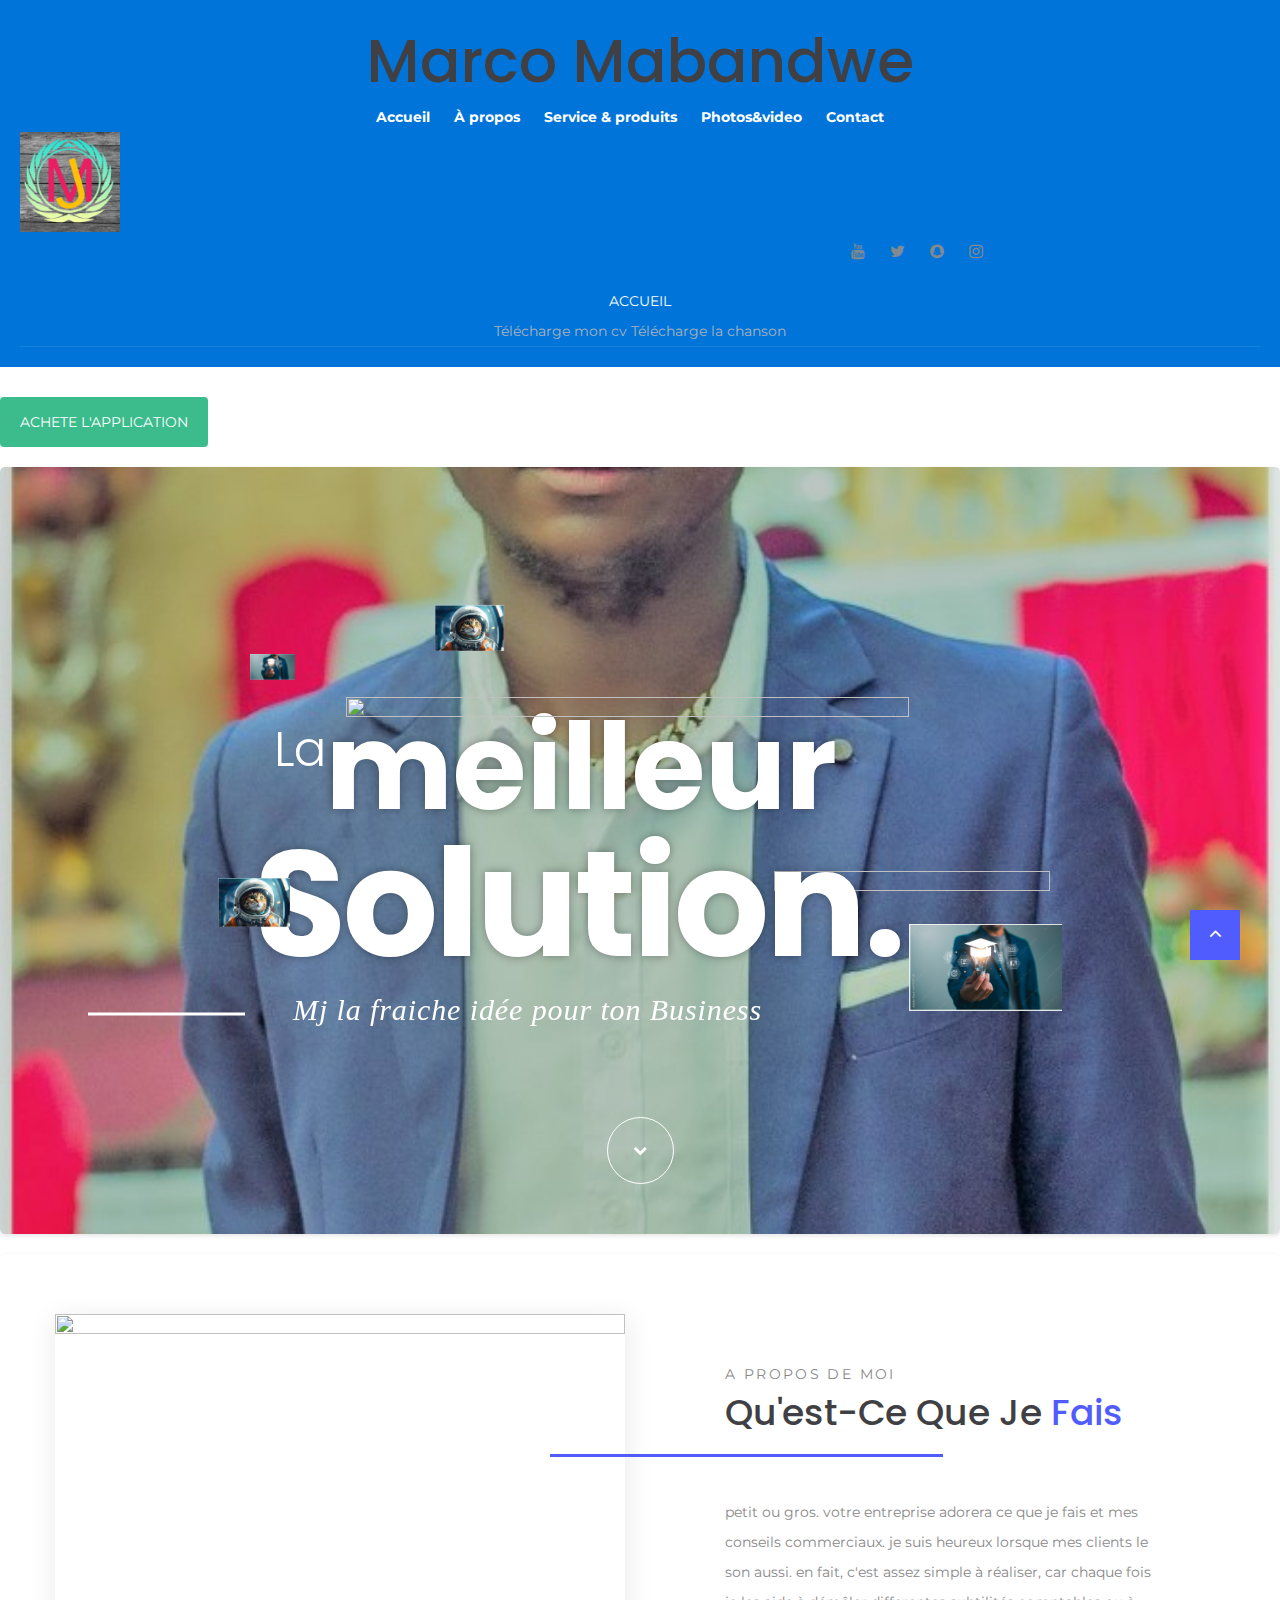
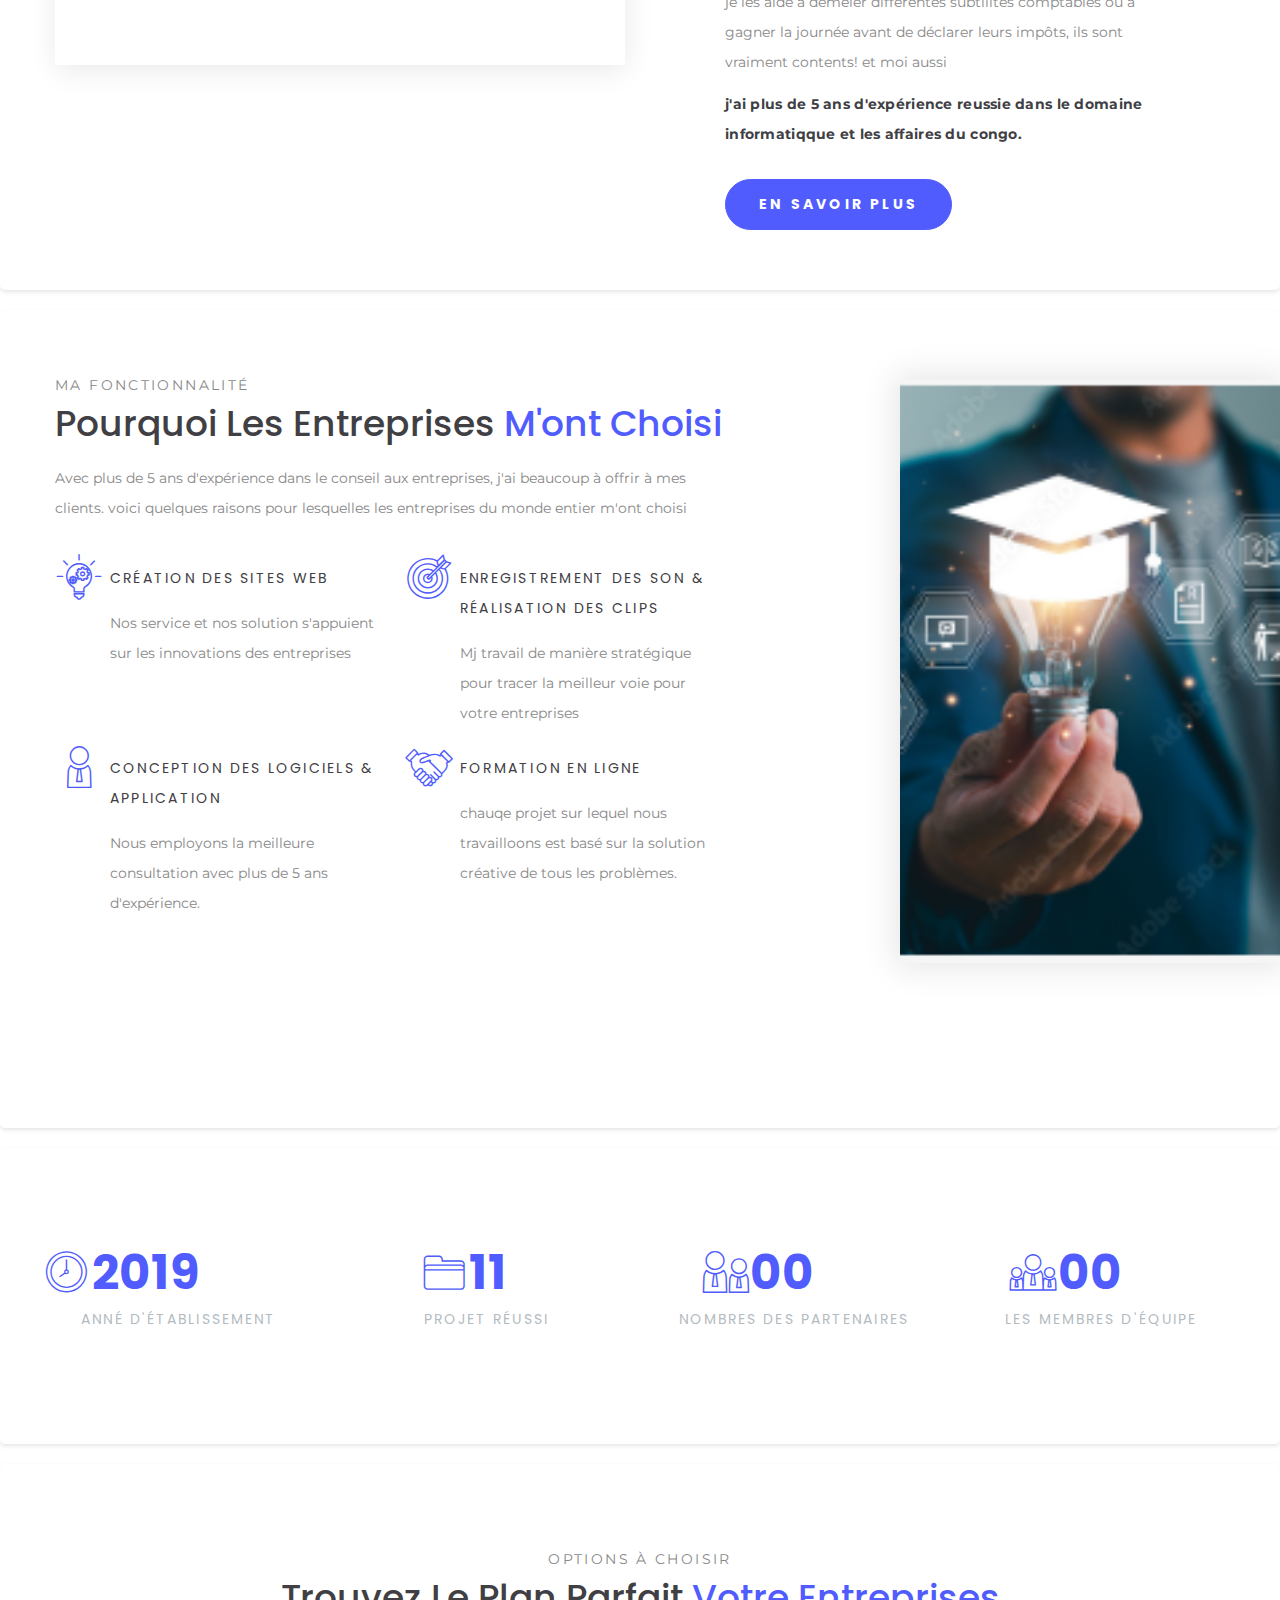
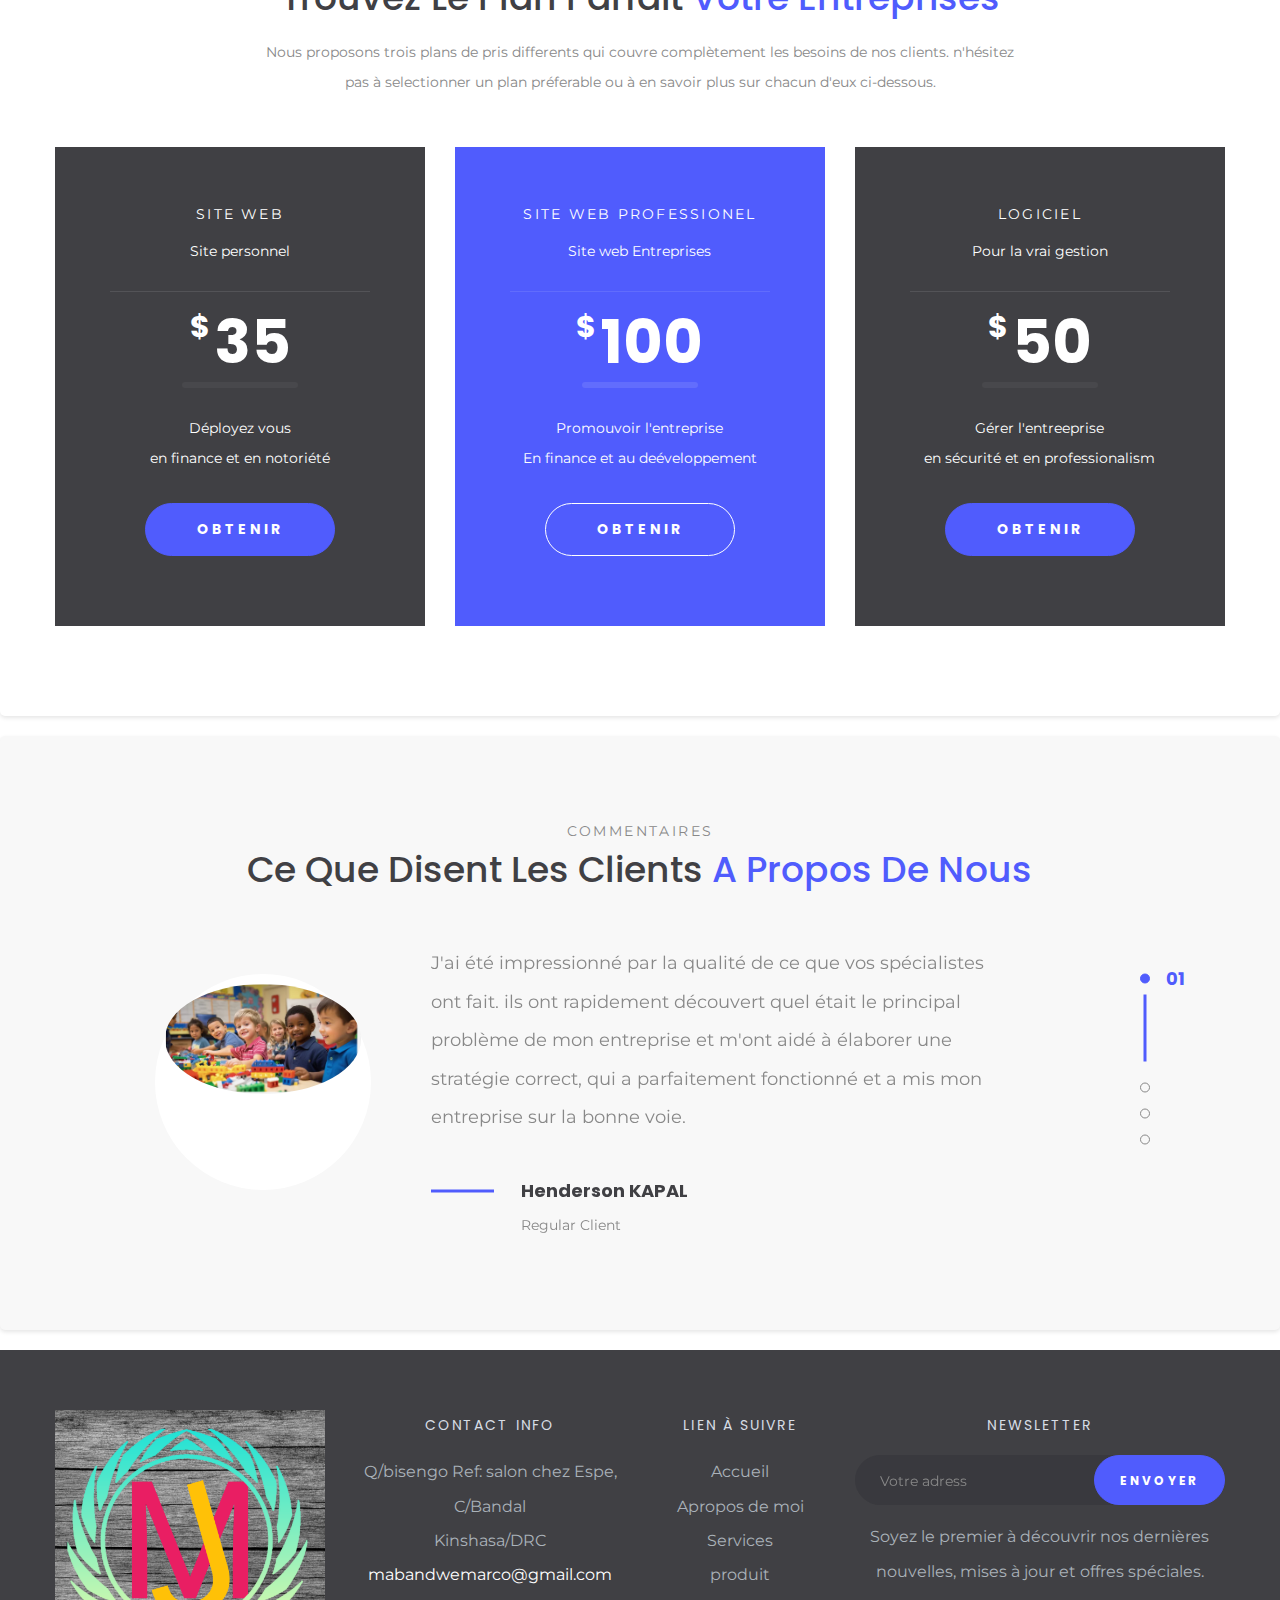
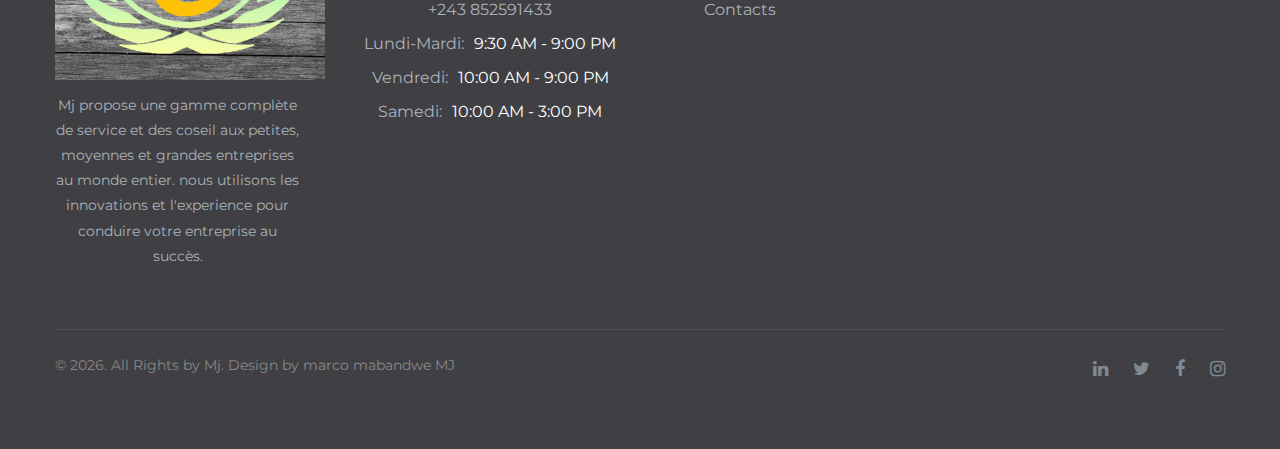
==== index.html @ 9069b4b3 "papi" ====
<!DOCTYPE html>
<html lang="fr">
<head>
    <title>Accueil</title>
    <meta charset="UTF-8">
    <meta name="viewport" content="width=device-width, initial-scale=1.0">
    <meta http-equiv="X-UA-Compatible" content="IE=edge">
    <meta http-equiv="X-UA-Compatible" content="IE=chrome">
    <meta http-equiv="X-UA-Compatible" content="IE=safari">
    <link rel="icon" href="Phot/mj.png" type="image/x-icon">
    <link rel="stylesheet" href="style.css">
    <link rel="stylesheet" type="text/css" href="//fonts.googleapis.com/css?family=Montserrat:300,400,700%7CPoppins:300,400,500,700,900">
    <link rel="stylesheet" href="css/bootstrap.css">
    <link rel="stylesheet" href="css/fonts.css">
    <link rel="stylesheet" href="css/style.css">
    
</head>
<body>
    <header>
        <h1>Marco Mabandwe</h1>
        <nav>
            <ul>
                <li><a href="index.html">Accueil</a></li>
                <li><a href="apropos.html">À propos</a></li>
                <li><a href="Service&produit.html">Service & produits</a></li>
                <li><a href="photo&video.html">Photos&video</a></li>
                <li><a href="contact.html">Contact</a></li>
            </ul>
        </nav>
        <div class="rd-navbar-main-outer">
            <div class="rd-navbar-main">
              <!--RD Navbar Panel-->
              <div class="rd-navbar-panel">
                <!--RD Navbar Toggle-->
                <button class="rd-navbar-toggle" data-rd-navbar-toggle=".rd-navbar-nav-wrap"><span></span></button>
                <!--RD Navbar Brand-->
                <div class="rd-navbar-brand">
                  <!--Brand--><a class="brand" href="index.html"><img class="brand-logo-dark" src="Phot/mj.png" alt="" width="100" height="17"/><img class="brand-logo-light" src="images/logo-inverse-200x34.png" alt="" width="100" height="17"/></a>
                </div>
              </div>
        <ul class="social-links" style="margin-left: 65%;">
            <li><a class="icon icon-sm icon-circle icon-circle-md icon-bg-white fa-youtube" href="https://www.tiktok.com/@jnmarco1?_t=8fiulHoRBnK&_r=1"></a></li>
            <li><a class="icon icon-sm icon-circle icon-circle-md icon-bg-white fa-twitter" href="https://twitter.com/MMabandwe?t=sB1vkDrWVlCQG1WQCKW6Dw&s=099"></a></li>
            <li><a class="icon icon-sm icon-circle icon-circle-md icon-bg-white fa-snapchat" href="https://www.snapchat.com/add/marco91433?share_id=19LyL-wsl20&locale=fr-FR"></a></li>
            <li><a class="icon icon-sm icon-circle icon-circle-md icon-bg-white fa-instagram" href="https://instagram.com/mabandwejeanmarc?igshid=YWYwM2I1ZDdmOQ=="></a></li>
          </ul>
          <p>ACCUEIL</p>
          <a class="cvna" href="Cv jean-marc.docx"> Télécharge mon cv</a>
          <a class="cvna" href="telech.html"> Télécharge la chanson</a>
    </header>
    <body>
    <script>
      // Fonction pour afficher le message
      function afficherMessage() {
        document.getElementById("message").style.display = "block";
      }
      
      // Appel de la fonction afficherMessage après 5 secondes (5000 millisecondes)
      window.onload = function() {
        setTimeout(afficherMessage, 5000);
      };
      </script>
      <style>
      #message {
        display: none;
      }
      </style>
      
      
      
      <div id="message">
        <p>la chanson de notre artiste Andy'B est déjà disponible.</p>
      </div>
      <br>
      <style>
        /* Style du bouton */
        #mon-bouton {
            background-color: #3CBC8D;
            color: white;
            padding: 10px 20px;
            border: none;
            border-radius: 4px;
            cursor: pointer;
            animation: clignotement 1s infinite alternate; /* Animation */
        }

        /* Animation de clignotement */
        @keyframes clignotement {
            0% { opacity: 1; }
            100% { opacity: 0.5; }
        }
    </style>
</head>

    <button id="mon-bouton" onclick="window.location.href = 'app.html'">ACHETE L'APPLICATION</button>

    <!-- Élément cible pour le lien interne -->
    <div id="mon-lien">
        <!-- Contenu lié -->
    </div>
      
    <section class="section main-section parallax-scene-js" style="background:url('Phot/marco.jpg') no-repeat center center; background-size:cover;">
        <div class="container">
          <div class="row justify-content-center">
            <div class="col-xl-8 col-12">
              <div class="main-decorated-box text-center text-xl-left">
                <h1 class="text-white text-xl-center wow slideInRight" data-wow-delay=".3s"><span class="align-top offset-top-30 d-inline-block font-weight-light prefix-text">La</span><span class="big font-weight-bold d-inline-flex offset-right-170">meilleur</span><span class="biggest d-block d-xl-flex font-weight-bold">Solution.</span></h1>
                <div class="decorated-subtitle text-italic text-white wow slideInLeft">Mj la fraiche idée pour ton Business</div>
              </div>
            </div>
            <div class="col-12 text-center offset-top-75" data-wow-delay=".2s"><a class="button-way-point d-inline-block text-center d-inline-flex flex-column justify-content-center" href="#" data-custom-scroll-to="about"><span class="fa-chevron-down"></span></a></div>
          </div>
        </div>
        <div class="decorate-layer">
          <div class="layer-1">
            <div class="layer" data-depth=".20"><img src="images/parallax-item-1-563x532.png" alt="" width="563" height="266"/>
            </div>
          </div>
          <div class="layer-2">
            <div class="layer" data-depth=".30"><img src="#" alt="" width="276" height="171"/>
            </div>
          </div>
          <div class="layer-3">
            <div class="layer" data-depth=".40"><img src="scropht/g8.PNG" alt="" width="153" height="72"/>
            </div>
          </div>
          <div class="layer-4">
            <div class="layer" data-depth=".20"><img src="scropht/Capture.PNG" alt="" width="69" height="37"/>
            </div>
          </div>
          <div class="layer-5">
            <div class="layer" data-depth=".40"><img src="scropht/Capture.PNG" alt="" width="72" height="37"/>
            </div>
          </div>
          <div class="layer-6">
            <div class="layer" data-depth=".30"><img src="scropht/g8.PNG" alt="" width="45" height="27"/>
            </div>
          </div>
        </div>
      </section>
      <!--About-->
      <section class="section section-sm position-relative" id="about">
        <div class="container">
          <div class="row row-30">
            <div class="col-lg-6">
              <div class="block-decorate-img wow fadeInLeft" data-wow-delay=".2s"><img src="scropht/fond.jpg" alt="" width="570" height="351"/>
              </div>
            </div>
            <div class="col-lg-6 col-12">
              <div class="block-sm offset-top-45">
                <div class="section-name wow fadeInRight" data-wow-delay=".2s">A propos de moi</div>
                <h3 class="wow fadeInLeft text-capitalize devider-bottom" data-wow-delay=".3s">Qu'est-ce que je<span class="text-primary"> fais </span></h3>
                <p class="offset-xl-40 wow fadeInUp" data-wow-delay=".4s">petit ou gros. votre entreprise adorera ce que je fais et mes conseils commerciaux. je suis heureux lorsque mes clients le son aussi. en fait, c'est assez simple à réaliser, car chaque fois je les aide à démêler differentes subtilités comptables ou à gagner la journée avant de déclarer leurs impôts, ils sont vraiment contents! et moi aussi</p>
                <p class="default-letter-spacing font-weight-bold text-gray-dark wow fadeInUp" data-wow-delay=".4s">j'ai plus de 5 ans d'expérience reussie dans le domaine informatiqque et les affaires du congo.</p><a class="button-width-190 button-primary button-circle button-lg button offset-top-30" href="Service&produit.html">en savoir plus</a>
              </div>
            </div>
          </div>
        </div>
        <div class="decor-text decor-text-1">MJ</div>
      </section>
      <!--Features-->
      <section class="section custom-section position-relative section-md">
        <div class="container">
          <div class="row">
            <div class="col-xl-7 col-lg-7 col-12">
              <div class="section-name wow fadeInRight">ma fonctionnalité</div>
              <h3 class="text-capitalize devider-left wow fadeInLeft" data-wow-delay=".2s">pourquoi les entreprises<span class="text-primary"> m'ont choisi</span></h3>
              <p>Avec plus de 5 ans d'expérience dans le conseil aux entreprises, j'ai beaucoup à offrir à mes clients. voici quelques raisons pour lesquelles les entreprises du monde entier m'ont choisi</p>
              <div class="row row-15">
                <div class="col-xl-6 wow fadeInUp" data-wow-delay=".2s">
                  <div class="box-default">
                    <div class="box-default-title">Création des sites web</div>
                    <p class="box-default-description">Nos service et nos solution s'appuient sur les innovations des entreprises</p><span class="box-default-icon novi-icon icon-lg mercury-icon-lightbulb-gears"></span>
                  </div>
                </div>
                <div class="col-xl-6 wow fadeInUp" data-wow-delay=".3s">
                  <div class="box-default">
                    <div class="box-default-title">enregistrement des son & Réalisation des clips </div>
                    <p class="box-default-description">Mj travail de manière stratégique pour tracer la meilleur voie pour votre entreprises</p><span class="box-default-icon novi-icon icon-lg mercury-icon-target-2"></span>
                  </div>
                </div>
                <div class="col-xl-6 wow fadeInUp" data-wow-delay=".4s">
                  <div class="box-default">
                    <div class="box-default-title">Conception des logiciels & application </div>
                    <p class="box-default-description">Nous employons la meilleure consultation avec plus de 5 ans d'expérience.</p><span class="box-default-icon novi-icon icon-lg mercury-icon-user"></span>
                  </div>
                </div>
                <div class="col-xl-6 wow fadeInUp" data-wow-delay=".5s">
                  <div class="box-default">
                    <div class="box-default-title">Formation en ligne</div>
                    <p class="box-default-description">chauqe projet sur lequel nous travailloons est basé sur la solution créative de tous les problèmes.</p><span class="box-default-icon novi-icon icon-lg mercury-icon-partners"></span>
                  </div>
                </div>
              </div>
            </div>
          </div>
        </div>
        <div class="image-left-side wow slideInRight" data-wow-delay=".5s"><img src="scropht/g8.PNG" alt="" width="636" height="240"/>
        </div>
        <div class="decor-text decor-text-2 wow fadeInUp" data-wow-delay=".3s">Future</div>
      </section>
      <!--Counters-->
      <section class="section">
        <div class="container section-md">
          <div class="row row-30 text-center">
            <div class="col-xl-3 col-sm-6 col-12">
              <div class="counter-classic">
                <div class="counter-classic-number"><span class="icon-lg novi-icon offset-right-10 mercury-icon-time">2019</span><span class="counter text-white" style="color: black;" data-speed="2000">2019</span>
                </div>
                <div class="counter-classic-title">Anné d'établissement</div>
              </div>
            </div>
            <div class="col-xl-3 col-sm-6 col-12">
              <div class="counter-classic">
                <div class="counter-classic-number"><span class="icon-lg novi-icon offset-right-10 mercury-icon-folder">11</span><span class="counter text-white" style="color: black;" data-speed="2000">11</span>
                </div>
                <div class="counter-classic-title">Projet réussi</div>
              </div>
            </div>
            <div class="col-xl-3 col-sm-6 col-12">
              <div class="counter-classic">
                <div class="counter-classic-number"><span class="icon-lg novi-icon offset-right-10 mercury-icon-users">00</span><span class="counter text-white" style="color: black;" data-speed="2000">00</span><span class="symbol text-white"></span>
                </div>
                <div class="counter-classic-title">Nombres des partenaires</div>
              </div>
            </div>
            <div class="col-xl-3 col-sm-6 col-12">
              <div class="counter-classic">
                <div class="counter-classic-number"><span class="icon-lg novi-icon offset-right-10 mercury-icon-group">00</span><span class="counter text-white" style="color: black;" data-speed="2000">00</span>
                </div>
                <div class="counter-classic-title">Les membres d'équipe</div>
              </div>
            </div>
          </div>
        </div>
      </section>
      <!--Pricing-->
      <section class="section section-md bg-xs-overlay" style="background:url('scropht/po.jpg')no-repeat;background-size:cover">
        <div class="container">
          <div class="row row-50 justify-content-center">
            <div class="col-12 text-center col-md-10 col-lg-8">
              <div class="section-name wow fadeInRight" data-wow-delay=".2s">Options à choisir</div>
              <h3 class="wow fadeInLeft text-capitalize" data-wow-delay=".3s">trouvez le plan parfait <span class="text-primary"> votre entreprises</span></h3>
              <p>Nous proposons trois plans de pris differents qui couvre complètement les besoins de nos clients. n'hésitez pas à selectionner un plan préferable ou à en savoir plus sur chacun d'eux ci-dessous.</p>
            </div>
          </div>
          <div class="row row-30 justify-content-center">
            <div class="col-xl-4 col-md-6 col-12 wow fadeInDown" data-wow-delay=".3s">
              <div class="pricing-box bg-gray-dark">
                <div class="pricing-box-tittle">Site web</div>
                <p>Site personnel</p>
                <hr/>
                <div class="pricing-box-inner"><span class="pricing-box-symbol">$</span><span class="pricing-box-price">35</span></div>
                <div class="pricing-box-label bg-gray"></div>
                <p>Déployez vous<br>en finance et en notoriété</p><a class="button button-190 button-circle btn-primary-rounded" href="contact.html">Obtenir</a>
              </div>
            </div>
            <div class="col-xl-4 col-md-6 col-12 wow fadeInUp" data-wow-delay=".4s">
              <div class="pricing-box bg-gray-primary">
                <div class="pricing-box-tittle">Site web Professionel</div>
                <p>Site web Entreprises</p>
                <hr/>
                <div class="pricing-box-inner"><span class="pricing-box-symbol">$</span><span class="pricing-box-price">100</span></div>
                <div class="pricing-box-label bg-gray-primary-light"></div>
                <p>Promouvoir l'entreprise <br>En finance et au deéveloppement</p><a class="button button-190 button-circle btn-rounded-outline" href="contact.html">Obtenir</a>
              </div>
            </div>
            <div class="col-xl-4 col-md-6 col-12 wow fadeInDown" data-wow-delay=".3s">
              <div class="pricing-box bg-gray-dark">
                <div class="pricing-box-tittle">Logiciel</div>
                <p>Pour la vrai gestion</p>
                <hr/>
                <div class="pricing-box-inner"><span class="pricing-box-symbol">$</span><span class="pricing-box-price">50</span></div>
                <div class="pricing-box-label bg-gray"></div>
                <p>Gérer l'entreeprise<br>en sécurité et en professionalism</p><a class="button button-190 button-circle btn-primary-rounded" href="contact.html">Obtenir</a>
              </div>
            </div>
          </div>
        </div>
      </section>
      <!--Owl Carousel-->
      <section class="section section-md bg-gray-lighten">
        <div class="container">
          <div class="row justify-content-center">
            <div class="col-xl-10">
              <div class="section-name wow fadeInRight text-center" data-wow-delay=".2s">Commentaires</div>
              <h3 class="wow fadeInLeft text-capitalize text-center" data-wow-delay=".3s">Ce que disent les clients<span class="text-primary"> A propos de Nous</span></h3>
              <div class="owl-carousel review-carousel" data-items="1" data-sm-items="1" data-md-items="1" data-lg-items="1" data-xl-items="1" data-xxl-items="1" data-dots="true" data-nav="false" data-stage-padding="0" data-loop="false" data-margin="0" data-mouse-drag="true" data-autoplay="false">
                <div class="item">
                  <div class="item-preview wow fadeInDown" data-wow-delay=".2s"><img src="scropht/p1.PNG" alt="" width="216" height="108"/>
                  </div>
                  <div class="item-description wow fadeInUp" data-wow-delay=".3s">
                    <p>J'ai été impressionné par la qualité de ce que vos spécialistes ont fait. ils ont rapidement découvert quel était le principal problème de mon entreprise et m'ont aidé à élaborer une stratégie correct, qui a parfaitement fonctionné et a mis mon entreprise sur la bonne voie.</p>
                    <div class="item-subsection"><span class="item-subsection-title devider-left">Henderson KAPAL</span><span>Regular Client</span></div>
                  </div>
                </div>
                <div class="item">
                  <div class="item-preview wow fadeInDown" data-wow-delay=".2s"><img src="scropht/p2.jpg" alt="" width="216" height="108"/>
                  </div>
                  <div class="item-description wow fadeInUp" data-wow-delay=".3s">
                    <p>J’apprécie ce que vous avez fait pour aider ma petite entreprise à se développer et à prospérer dans ce créneau de marché dans lequel nous nous spécialisons. Vos experts en conseil aux entreprises sont les meilleurs de toute l’industrie et je vais vous recommander à mes partenaires!</p>
                    <div class="item-subsection"><span class="item-subsection-title devider-left">MABAKA Hughes</span><span>Regular Client</span></div>
                  </div>
                </div>
                <div class="item">
                  <div class="item-preview wow fadeInDown" data-wow-delay=".2s"><img src="scropht/p3.PNG" alt="" width="216" height="108"/>
                  </div>
                  <div class="item-description wow fadeInUp" data-wow-delay=".3s">
                    <p>Ma coopération avec votre équipe m’a aidé à comprendre que vous vous souciez vraiment de vos clients – cela a déjà été prouvé par de nombreuses critiques positives – et c’est pourquoi je vous ai choisi. Merci pour un excellent travail, vous êtes de vrais professionnels!</p>
                    <div class="item-subsection"><span class="item-subsection-title devider-left">Anthony Parker</span><span>Regular Client</span></div>
                  </div>
                </div>
                <div class="item">
                  <div class="item-preview wow fadeInDown" data-wow-delay=".2s"><img src="scropht/p4.PNG" alt="" width="216" height="108"/>
                  </div>
                  <div class="item-description wow fadeInUp" data-wow-delay=".3s">
                    <p>Deux ans après l’implication de Mj, nous connaissons un succès remarquable et sommes le leader sur les marchés desservis. Cela a permis d’apporter des connaissances de l’industrie, des meilleures pratiques et des solutions concrètes aux défis complexes auxquels nous étions confrontés.</p>
                    <div class="item-subsection"><span class="item-subsection-title devider-left">Jennifer </span><span>Regular Client</span></div>
                  </div>
                </div>
              </div>
            </div>
          </div>
        </div>
      </section>

    
</body>
<!--le pied de page-->
<footer class="section footer-classic section-sm">
    <div class="container">
      <div class="row row-30">
        <div class="col-lg-3 wow fadeInLeft">
          <!--Brand--><a class="brand" href="index.html"><img class="brand-logo-dark" src="Phot/mj.png" alt="" width="100" height="17"/><img class="brand-logo-light" src="Phot/mj.png" alt="" width="100" height="17"/></a>
          <p class="footer-classic-description offset-top-0 offset-right-25">Mj propose une gamme complète de service et des coseil aux petites, moyennes et grandes entreprises au monde entier. nous utilisons les innovations et l'experience pour conduire votre entreprise au succès.</p>
        </div>
        <div class="col-lg-3 col-sm-8 wow fadeInUp">
          <P class="footer-classic-title">contact info</P>
          <div class="d-block offset-top-0">Q/bisengo Ref: salon chez Espe, C/Bandal<span class="d-lg-block">Kinshasa/DRC</span></div><a class="d-inline-block accent-link" href="mailto:mabandwemarco@gmail.com">mabandwemarco@gmail.com</a><a class="d-inline-block" href="tel:0852591433">+243 852591433</a>
          <ul>
            <li>Lundi-Mardi:<span class="d-inline-block offset-left-10 text-white">9:30 AM - 9:00 PM</span></li>
            <li>Vendredi:<span class="d-inline-block offset-left-10 text-white">10:00 AM - 9:00 PM</span></li>
            <li>Samedi:<span class="d-inline-block offset-left-10 text-white">10:00 AM - 3:00 PM</span></li>
          </ul>
        </div>
        <div class="col-lg-2 col-sm-4 wow fadeInUp" data-wow-delay=".3s">
          <P class="footer-classic-title">Lien à suivre</P>
          <ul class="footer-classic-nav-list">
            <li><a href="index.html">Accueil</a></li>
            <li><a href="apropos.html">Apropos de moi</a></li>
            <li><a href="Service&produit.html">Services</a></li>
            <li><a href="Service&produit.html">produit</a></li>
            <li><a href="contact.html">Contacts</a></li>
          </ul>
        </div>
        <div class="col-lg-4 wow fadeInLeft" data-wow-delay=".2s">
          <P class="footer-classic-title">newsletter</P>
          <form class="rd-mailform text-left footer-classic-subscribe-form" data-form-output="form-output-global" data-form-type="contact" method="post" action="mailto:mabandwemarco@gmail.com">
            <div class="form-wrap">
              <label class="form-label" for="subscribe-email">Votre adress <E-mail></E-mail></label>
              <input class="form-input" id="subscribe-email" type="email" name="email" data-constraints="@Email @Required">
            </div>
            <div class="form-button group-sm text-center text-lg-left">
              <button class="button button-primary button-circle" type="submit">Envoyer</button>
            </div>
          </form>
          <p>Soyez le premier à découvrir nos dernières nouvelles, mises à jour et offres spéciales.</p>
        </div>
      </div>
    </div>
    <div class="container wow fadeInUp" data-wow-delay=".4s">
      <div class="footer-classic-aside">
        <p class="rights"><span>&copy;&nbsp;</span><span class="copyright-year"></span>. All Rights by Mj. Design by marco mabandwe <a href="#">MJ</a></p>
        <ul class="social-links">
          <li><a class="fa fa-linkedin" href="#"></a></li>
          <li><a class="fa fa fa-twitter" href="https://twitter.com/MMabandwe?t=sB1vkDrWVlCQG1WQCKW6Dw&s=099"></a></li>
          <li><a class="fa fa-facebook" href="#"></a></li>
          <li><a class="fa fa-instagram" href="https://instagram.com/mabandwejeanmarc?igshid=YWYwM2I1ZDdmOQ=="></a></li>
        </ul>
      </div>
    </div>
  </footer>
</div>
<div class="snackbars" id="form-output-global"></div>
<script src="js/core.min.js"></script>
<script src="js/script.js"></script>
</html>
---- style.css ----
/* styles.css */

/* Réinitialisation des styles par défaut */
* {
    margin: 0;
    padding: 0;
    box-sizing: border-box;
}

/* Styles généraux */
body {
    font-family: Arial, sans-serif;
    background-color: #f9f9f9;
    color: #333;
}

/* En-tête */
header {
    background-color: #0074D9;
    color: #fff;
    padding: 20px;
    text-align: center;
}

h1 {
    font-size: 2rem;
    margin-bottom: 10px;
}

nav ul {
    list-style: none;
}

nav ul li {
    display: inline-block;
    margin-right: 20px;
}

nav ul li a {
    text-decoration: none;
    color: #fff;
    font-weight: bold;
}

/* Sections */
section {
    padding: 20px;
    margin: 20px 0;
    background-color: #fff;
    border-radius: 5px;
    box-shadow: 0 2px 4px rgba(0, 0, 0, 0.1);
}

h2 {
    font-size: 1.5rem;
    margin-bottom: 10px;
}

/* Projets */
.projet {
    margin-bottom: 20px;
}

.projet h3 {
    font-size: 1.2rem;
    margin-bottom: 5px;
}

.projet p {
    font-size: 1rem;
    color: #777;
}

.projet a {
    text-decoration: none;
    color: #0074D9;
    font-weight: bold;
}

/* Pied de page */
footer {
    text-align: center;
    padding: 10px;
    background-color: #ddd;
}
---- css/fonts.css ----
/*
* Fonts
*//*
* Font Awesome Icons 4.7.0
*/@font-face {	font-family: 'FontAwesome';	src: url("../fonts/fontawesome-webfont.eot?v=4.7.0");	src: url("../fonts/fontawesome-webfont.eot?#iefix&v=4.7.0") format("embedded-opentype"), url("../fonts/fontawesome-webfont.woff2?v=4.7.0") format("woff2"), url("../fonts/fontawesome-webfont.woff?v=4.7.0") format("woff"), url("../fonts/fontawesome-webfont.ttf?v=4.7.0") format("truetype"), url("../fonts/fontawesome-webfont.svg?v=4.7.0#fontawesomeregular") format("svg");	font-weight: normal;	font-style: normal;}.fa {	display: inline-block;	font-family: 'FontAwesome';	font-size: inherit;	text-rendering: auto;	-webkit-font-smoothing: antialiased;	-moz-osx-font-smoothing: grayscale;}[class*='fa-']:before {	font-weight: 400;	font-family: 'FontAwesome';}/* makes the font 33% larger relative to the icon container */.fa-lg {	font-size: 1.33333333em;	line-height: 0.75em;	vertical-align: -15%;}.fa-2x {	font-size: 2em;}.fa-3x {	font-size: 3em;}.fa-4x {	font-size: 4em;}.fa-5x {	font-size: 5em;}.fa-fw {	width: 1.28571429em;	text-align: center;}.fa-ul {	padding-left: 0;	margin-left: 2.14285714em;	list-style-type: none;}.fa-ul > li {	position: relative;}.fa-li {	position: absolute;	left: -2.14285714em;	width: 2.14285714em;	top: 0.14285714em;	text-align: center;}.fa-li.fa-lg {	left: -1.85714286em;}.fa-border {	padding: .2em .25em .15em;	border: solid 0.08em #eeeeee;	border-radius: .1em;}.fa-pull-left {	float: left;}.fa-pull-right {	float: right;}.fa.fa-pull-left {	margin-right: .3em;}.fa.fa-pull-right {	margin-left: .3em;}/* Deprecated as of 4.4.0 */.pull-right {	float: right;}.pull-left {	float: left;}.fa.pull-left {	margin-right: .3em;}.fa.pull-right {	margin-left: .3em;}.fa-spin {	-webkit-animation: fa-spin 2s infinite linear;	animation: fa-spin 2s infinite linear;}.fa-pulse {	-webkit-animation: fa-spin 1s infinite steps(8);	animation: fa-spin 1s infinite steps(8);}@-webkit-keyframes fa-spin {	0% {		-webkit-transform: rotate(0deg);		transform: rotate(0deg);	}	100% {		-webkit-transform: rotate(359deg);		transform: rotate(359deg);	}}@keyframes fa-spin {	0% {		-webkit-transform: rotate(0deg);		transform: rotate(0deg);	}	100% {		-webkit-transform: rotate(359deg);		transform: rotate(359deg);	}}.fa-rotate-90 {	-ms-filter: "progid:DXImageTransform.Microsoft.BasicImage(rotation=1)";	-webkit-transform: rotate(90deg);	-ms-transform: rotate(90deg);	transform: rotate(90deg);}.fa-rotate-180 {	-ms-filter: "progid:DXImageTransform.Microsoft.BasicImage(rotation=2)";	-webkit-transform: rotate(180deg);	-ms-transform: rotate(180deg);	transform: rotate(180deg);}.fa-rotate-270 {	-ms-filter: "progid:DXImageTransform.Microsoft.BasicImage(rotation=3)";	-webkit-transform: rotate(270deg);	-ms-transform: rotate(270deg);	transform: rotate(270deg);}.fa-flip-horizontal {	-ms-filter: "progid:DXImageTransform.Microsoft.BasicImage(rotation=0, mirror=1)";	-webkit-transform: scale(-1, 1);	-ms-transform: scale(-1, 1);	transform: scale(-1, 1);}.fa-flip-vertical {	-ms-filter: "progid:DXImageTransform.Microsoft.BasicImage(rotation=2, mirror=1)";	-webkit-transform: scale(1, -1);	-ms-transform: scale(1, -1);	transform: scale(1, -1);}:root .fa-rotate-90,:root .fa-rotate-180,:root .fa-rotate-270,:root .fa-flip-horizontal,:root .fa-flip-vertical {	filter: none;}.fa-stack {	position: relative;	display: inline-block;	width: 2em;	height: 2em;	line-height: 2em;	vertical-align: middle;}.fa-stack-1x,.fa-stack-2x {	position: absolute;	left: 0;	width: 100%;	text-align: center;}.fa-stack-1x {	line-height: inherit;}.fa-stack-2x {	font-size: 2em;}.fa-inverse {	color: #ffffff;}/* Font Awesome uses the Unicode Private Use Area (PUA) to ensure screen
   readers do not read off random characters that represent icons */.fa-glass:before {	content: "\f000";}.fa-music:before {	content: "\f001";}.fa-search:before {	content: "\f002";}.fa-envelope-o:before {	content: "\f003";}.fa-heart:before {	content: "\f004";}.fa-star:before {	content: "\f005";}.fa-star-o:before {	content: "\f006";}.fa-user:before {	content: "\f007";}.fa-film:before {	content: "\f008";}.fa-th-large:before {	content: "\f009";}.fa-th:before {	content: "\f00a";}.fa-th-list:before {	content: "\f00b";}.fa-check:before {	content: "\f00c";}.fa-remove:before,.fa-close:before,.fa-times:before {	content: "\f00d";}.fa-search-plus:before {	content: "\f00e";}.fa-search-minus:before {	content: "\f010";}.fa-power-off:before {	content: "\f011";}.fa-signal:before {	content: "\f012";}.fa-gear:before,.fa-cog:before {	content: "\f013";}.fa-trash-o:before {	content: "\f014";}.fa-home:before {	content: "\f015";}.fa-file-o:before {	content: "\f016";}.fa-clock-o:before {	content: "\f017";}.fa-road:before {	content: "\f018";}.fa-download:before {	content: "\f019";}.fa-arrow-circle-o-down:before {	content: "\f01a";}.fa-arrow-circle-o-up:before {	content: "\f01b";}.fa-inbox:before {	content: "\f01c";}.fa-play-circle-o:before {	content: "\f01d";}.fa-rotate-right:before,.fa-repeat:before {	content: "\f01e";}.fa-refresh:before {	content: "\f021";}.fa-list-alt:before {	content: "\f022";}.fa-lock:before {	content: "\f023";}.fa-flag:before {	content: "\f024";}.fa-headphones:before {	content: "\f025";}.fa-volume-off:before {	content: "\f026";}.fa-volume-down:before {	content: "\f027";}.fa-volume-up:before {	content: "\f028";}.fa-qrcode:before {	content: "\f029";}.fa-barcode:before {	content: "\f02a";}.fa-tag:before {	content: "\f02b";}.fa-tags:before {	content: "\f02c";}.fa-book:before {	content: "\f02d";}.fa-bookmark:before {	content: "\f02e";}.fa-print:before {	content: "\f02f";}.fa-camera:before {	content: "\f030";}.fa-font:before {	content: "\f031";}.fa-bold:before {	content: "\f032";}.fa-italic:before {	content: "\f033";}.fa-text-height:before {	content: "\f034";}.fa-text-width:before {	content: "\f035";}.fa-align-left:before {	content: "\f036";}.fa-align-center:before {	content: "\f037";}.fa-align-right:before {	content: "\f038";}.fa-align-justify:before {	content: "\f039";}.fa-list:before {	content: "\f03a";}.fa-dedent:before,.fa-outdent:before {	content: "\f03b";}.fa-indent:before {	content: "\f03c";}.fa-video-camera:before {	content: "\f03d";}.fa-photo:before,.fa-image:before,.fa-picture-o:before {	content: "\f03e";}.fa-pencil:before {	content: "\f040";}.fa-map-marker:before {	content: "\f041";}.fa-adjust:before {	content: "\f042";}.fa-tint:before {	content: "\f043";}.fa-edit:before,.fa-pencil-square-o:before {	content: "\f044";}.fa-share-square-o:before {	content: "\f045";}.fa-check-square-o:before {	content: "\f046";}.fa-arrows:before {	content: "\f047";}.fa-step-backward:before {	content: "\f048";}.fa-fast-backward:before {	content: "\f049";}.fa-backward:before {	content: "\f04a";}.fa-play:before {	content: "\f04b";}.fa-pause:before {	content: "\f04c";}.fa-stop:before {	content: "\f04d";}.fa-forward:before {	content: "\f04e";}.fa-fast-forward:before {	content: "\f050";}.fa-step-forward:before {	content: "\f051";}.fa-eject:before {	content: "\f052";}.fa-chevron-left:before {	content: "\f053";}.fa-chevron-right:before {	content: "\f054";}.fa-plus-circle:before {	content: "\f055";}.fa-minus-circle:before {	content: "\f056";}.fa-times-circle:before {	content: "\f057";}.fa-check-circle:before {	content: "\f058";}.fa-question-circle:before {	content: "\f059";}.fa-info-circle:before {	content: "\f05a";}.fa-crosshairs:before {	content: "\f05b";}.fa-times-circle-o:before {	content: "\f05c";}.fa-check-circle-o:before {	content: "\f05d";}.fa-ban:before {	content: "\f05e";}.fa-arrow-left:before {	content: "\f060";}.fa-arrow-right:before {	content: "\f061";}.fa-arrow-up:before {	content: "\f062";}.fa-arrow-down:before {	content: "\f063";}.fa-mail-forward:before,.fa-share:before {	content: "\f064";}.fa-expand:before {	content: "\f065";}.fa-compress:before {	content: "\f066";}.fa-plus:before {	content: "\f067";}.fa-minus:before {	content: "\f068";}.fa-asterisk:before {	content: "\f069";}.fa-exclamation-circle:before {	content: "\f06a";}.fa-gift:before {	content: "\f06b";}.fa-leaf:before {	content: "\f06c";}.fa-fire:before {	content: "\f06d";}.fa-eye:before {	content: "\f06e";}.fa-eye-slash:before {	content: "\f070";}.fa-warning:before,.fa-exclamation-triangle:before {	content: "\f071";}.fa-plane:before {	content: "\f072";}.fa-calendar:before {	content: "\f073";}.fa-random:before {	content: "\f074";}.fa-comment:before {	content: "\f075";}.fa-magnet:before {	content: "\f076";}.fa-chevron-up:before {	content: "\f077";}.fa-chevron-down:before {	content: "\f078";}.fa-retweet:before {	content: "\f079";}.fa-shopping-cart:before {	content: "\f07a";}.fa-folder:before {	content: "\f07b";}.fa-folder-open:before {	content: "\f07c";}.fa-arrows-v:before {	content: "\f07d";}.fa-arrows-h:before {	content: "\f07e";}.fa-bar-chart-o:before,.fa-bar-chart:before {	content: "\f080";}.fa-twitter-square:before {	content: "\f081";}.fa-facebook-square:before {	content: "\f082";}.fa-camera-retro:before {	content: "\f083";}.fa-key:before {	content: "\f084";}.fa-gears:before,.fa-cogs:before {	content: "\f085";}.fa-comments:before {	content: "\f086";}.fa-thumbs-o-up:before {	content: "\f087";}.fa-thumbs-o-down:before {	content: "\f088";}.fa-star-half:before {	content: "\f089";}.fa-heart-o:before {	content: "\f08a";}.fa-sign-out:before {	content: "\f08b";}.fa-linkedin-square:before {	content: "\f08c";}.fa-thumb-tack:before {	content: "\f08d";}.fa-external-link:before {	content: "\f08e";}.fa-sign-in:before {	content: "\f090";}.fa-trophy:before {	content: "\f091";}.fa-github-square:before {	content: "\f092";}.fa-upload:before {	content: "\f093";}.fa-lemon-o:before {	content: "\f094";}.fa-phone:before {	content: "\f095";}.fa-square-o:before {	content: "\f096";}.fa-bookmark-o:before {	content: "\f097";}.fa-phone-square:before {	content: "\f098";}.fa-twitter:before {	content: "\f099";}.fa-facebook-f:before,.fa-facebook:before {	content: "\f09a";}.fa-github:before {	content: "\f09b";}.fa-unlock:before {	content: "\f09c";}.fa-credit-card:before {	content: "\f09d";}.fa-feed:before,.fa-rss:before {	content: "\f09e";}.fa-hdd-o:before {	content: "\f0a0";}.fa-bullhorn:before {	content: "\f0a1";}.fa-bell:before {	content: "\f0f3";}.fa-certificate:before {	content: "\f0a3";}.fa-hand-o-right:before {	content: "\f0a4";}.fa-hand-o-left:before {	content: "\f0a5";}.fa-hand-o-up:before {	content: "\f0a6";}.fa-hand-o-down:before {	content: "\f0a7";}.fa-arrow-circle-left:before {	content: "\f0a8";}.fa-arrow-circle-right:before {	content: "\f0a9";}.fa-arrow-circle-up:before {	content: "\f0aa";}.fa-arrow-circle-down:before {	content: "\f0ab";}.fa-globe:before {	content: "\f0ac";}.fa-wrench:before {	content: "\f0ad";}.fa-tasks:before {	content: "\f0ae";}.fa-filter:before {	content: "\f0b0";}.fa-briefcase:before {	content: "\f0b1";}.fa-arrows-alt:before {	content: "\f0b2";}.fa-group:before,.fa-users:before {	content: "\f0c0";}.fa-chain:before,.fa-link:before {	content: "\f0c1";}.fa-cloud:before {	content: "\f0c2";}.fa-flask:before {	content: "\f0c3";}.fa-cut:before,.fa-scissors:before {	content: "\f0c4";}.fa-copy:before,.fa-files-o:before {	content: "\f0c5";}.fa-paperclip:before {	content: "\f0c6";}.fa-save:before,.fa-floppy-o:before {	content: "\f0c7";}.fa-square:before {	content: "\f0c8";}.fa-navicon:before,.fa-reorder:before,.fa-bars:before {	content: "\f0c9";}.fa-list-ul:before {	content: "\f0ca";}.fa-list-ol:before {	content: "\f0cb";}.fa-strikethrough:before {	content: "\f0cc";}.fa-underline:before {	content: "\f0cd";}.fa-table:before {	content: "\f0ce";}.fa-magic:before {	content: "\f0d0";}.fa-truck:before {	content: "\f0d1";}.fa-pinterest:before {	content: "\f0d2";}.fa-pinterest-square:before {	content: "\f0d3";}.fa-google-plus-square:before {	content: "\f0d4";}.fa-google-plus:before {	content: "\f0d5";}.fa-money:before {	content: "\f0d6";}.fa-caret-down:before {	content: "\f0d7";}.fa-caret-up:before {	content: "\f0d8";}.fa-caret-left:before {	content: "\f0d9";}.fa-caret-right:before {	content: "\f0da";}.fa-columns:before {	content: "\f0db";}.fa-unsorted:before,.fa-sort:before {	content: "\f0dc";}.fa-sort-down:before,.fa-sort-desc:before {	content: "\f0dd";}.fa-sort-up:before,.fa-sort-asc:before {	content: "\f0de";}.fa-envelope:before {	content: "\f0e0";}.fa-linkedin:before {	content: "\f0e1";}.fa-rotate-left:before,.fa-undo:before {	content: "\f0e2";}.fa-legal:before,.fa-gavel:before {	content: "\f0e3";}.fa-dashboard:before,.fa-tachometer:before {	content: "\f0e4";}.fa-comment-o:before {	content: "\f0e5";}.fa-comments-o:before {	content: "\f0e6";}.fa-flash:before,.fa-bolt:before {	content: "\f0e7";}.fa-sitemap:before {	content: "\f0e8";}.fa-umbrella:before {	content: "\f0e9";}.fa-paste:before,.fa-clipboard:before {	content: "\f0ea";}.fa-lightbulb-o:before {	content: "\f0eb";}.fa-exchange:before {	content: "\f0ec";}.fa-cloud-download:before {	content: "\f0ed";}.fa-cloud-upload:before {	content: "\f0ee";}.fa-user-md:before {	content: "\f0f0";}.fa-stethoscope:before {	content: "\f0f1";}.fa-suitcase:before {	content: "\f0f2";}.fa-bell-o:before {	content: "\f0a2";}.fa-coffee:before {	content: "\f0f4";}.fa-cutlery:before {	content: "\f0f5";}.fa-file-text-o:before {	content: "\f0f6";}.fa-building-o:before {	content: "\f0f7";}.fa-hospital-o:before {	content: "\f0f8";}.fa-ambulance:before {	content: "\f0f9";}.fa-medkit:before {	content: "\f0fa";}.fa-fighter-jet:before {	content: "\f0fb";}.fa-beer:before {	content: "\f0fc";}.fa-h-square:before {	content: "\f0fd";}.fa-plus-square:before {	content: "\f0fe";}.fa-angle-double-left:before {	content: "\f100";}.fa-angle-double-right:before {	content: "\f101";}.fa-angle-double-up:before {	content: "\f102";}.fa-angle-double-down:before {	content: "\f103";}.fa-angle-left:before {	content: "\f104";}.fa-angle-right:before {	content: "\f105";}.fa-angle-up:before {	content: "\f106";}.fa-angle-down:before {	content: "\f107";}.fa-desktop:before {	content: "\f108";}.fa-laptop:before {	content: "\f109";}.fa-tablet:before {	content: "\f10a";}.fa-mobile-phone:before,.fa-mobile:before {	content: "\f10b";}.fa-circle-o:before {	content: "\f10c";}.fa-quote-left:before {	content: "\f10d";}.fa-quote-right:before {	content: "\f10e";}.fa-spinner:before {	content: "\f110";}.fa-circle:before {	content: "\f111";}.fa-mail-reply:before,.fa-reply:before {	content: "\f112";}.fa-github-alt:before {	content: "\f113";}.fa-folder-o:before {	content: "\f114";}.fa-folder-open-o:before {	content: "\f115";}.fa-smile-o:before {	content: "\f118";}.fa-frown-o:before {	content: "\f119";}.fa-meh-o:before {	content: "\f11a";}.fa-gamepad:before {	content: "\f11b";}.fa-keyboard-o:before {	content: "\f11c";}.fa-flag-o:before {	content: "\f11d";}.fa-flag-checkered:before {	content: "\f11e";}.fa-terminal:before {	content: "\f120";}.fa-code:before {	content: "\f121";}.fa-mail-reply-all:before,.fa-reply-all:before {	content: "\f122";}.fa-star-half-empty:before,.fa-star-half-full:before,.fa-star-half-o:before {	content: "\f123";}.fa-location-arrow:before {	content: "\f124";}.fa-crop:before {	content: "\f125";}.fa-code-fork:before {	content: "\f126";}.fa-unlink:before,.fa-chain-broken:before {	content: "\f127";}.fa-question:before {	content: "\f128";}.fa-info:before {	content: "\f129";}.fa-exclamation:before {	content: "\f12a";}.fa-superscript:before {	content: "\f12b";}.fa-subscript:before {	content: "\f12c";}.fa-eraser:before {	content: "\f12d";}.fa-puzzle-piece:before {	content: "\f12e";}.fa-microphone:before {	content: "\f130";}.fa-microphone-slash:before {	content: "\f131";}.fa-shield:before {	content: "\f132";}.fa-calendar-o:before {	content: "\f133";}.fa-fire-extinguisher:before {	content: "\f134";}.fa-rocket:before {	content: "\f135";}.fa-maxcdn:before {	content: "\f136";}.fa-chevron-circle-left:before {	content: "\f137";}.fa-chevron-circle-right:before {	content: "\f138";}.fa-chevron-circle-up:before {	content: "\f139";}.fa-chevron-circle-down:before {	content: "\f13a";}.fa-html5:before {	content: "\f13b";}.fa-css3:before {	content: "\f13c";}.fa-anchor:before {	content: "\f13d";}.fa-unlock-alt:before {	content: "\f13e";}.fa-bullseye:before {	content: "\f140";}.fa-ellipsis-h:before {	content: "\f141";}.fa-ellipsis-v:before {	content: "\f142";}.fa-rss-square:before {	content: "\f143";}.fa-play-circle:before {	content: "\f144";}.fa-ticket:before {	content: "\f145";}.fa-minus-square:before {	content: "\f146";}.fa-minus-square-o:before {	content: "\f147";}.fa-level-up:before {	content: "\f148";}.fa-level-down:before {	content: "\f149";}.fa-check-square:before {	content: "\f14a";}.fa-pencil-square:before {	content: "\f14b";}.fa-external-link-square:before {	content: "\f14c";}.fa-share-square:before {	content: "\f14d";}.fa-compass:before {	content: "\f14e";}.fa-toggle-down:before,.fa-caret-square-o-down:before {	content: "\f150";}.fa-toggle-up:before,.fa-caret-square-o-up:before {	content: "\f151";}.fa-toggle-right:before,.fa-caret-square-o-right:before {	content: "\f152";}.fa-euro:before,.fa-eur:before {	content: "\f153";}.fa-gbp:before {	content: "\f154";}.fa-dollar:before,.fa-usd:before {	content: "\f155";}.fa-rupee:before,.fa-inr:before {	content: "\f156";}.fa-cny:before,.fa-rmb:before,.fa-yen:before,.fa-jpy:before {	content: "\f157";}.fa-ruble:before,.fa-rouble:before,.fa-rub:before {	content: "\f158";}.fa-won:before,.fa-krw:before {	content: "\f159";}.fa-bitcoin:before,.fa-btc:before {	content: "\f15a";}.fa-file:before {	content: "\f15b";}.fa-file-text:before {	content: "\f15c";}.fa-sort-alpha-asc:before {	content: "\f15d";}.fa-sort-alpha-desc:before {	content: "\f15e";}.fa-sort-amount-asc:before {	content: "\f160";}.fa-sort-amount-desc:before {	content: "\f161";}.fa-sort-numeric-asc:before {	content: "\f162";}.fa-sort-numeric-desc:before {	content: "\f163";}.fa-thumbs-up:before {	content: "\f164";}.fa-thumbs-down:before {	content: "\f165";}.fa-youtube-square:before {	content: "\f166";}.fa-youtube:before {	content: "\f167";}.fa-xing:before {	content: "\f168";}.fa-xing-square:before {	content: "\f169";}.fa-youtube-play:before {	content: "\f16a";}.fa-dropbox:before {	content: "\f16b";}.fa-stack-overflow:before {	content: "\f16c";}.fa-instagram:before {	content: "\f16d";}.fa-flickr:before {	content: "\f16e";}.fa-adn:before {	content: "\f170";}.fa-bitbucket:before {	content: "\f171";}.fa-bitbucket-square:before {	content: "\f172";}.fa-tumblr:before {	content: "\f173";}.fa-tumblr-square:before {	content: "\f174";}.fa-long-arrow-down:before {	content: "\f175";}.fa-long-arrow-up:before {	content: "\f176";}.fa-long-arrow-left:before {	content: "\f177";}.fa-long-arrow-right:before {	content: "\f178";}.fa-apple:before {	content: "\f179";}.fa-windows:before {	content: "\f17a";}.fa-android:before {	content: "\f17b";}.fa-linux:before {	content: "\f17c";}.fa-dribbble:before {	content: "\f17d";}.fa-skype:before {	content: "\f17e";}.fa-foursquare:before {	content: "\f180";}.fa-trello:before {	content: "\f181";}.fa-female:before {	content: "\f182";}.fa-male:before {	content: "\f183";}.fa-gittip:before,.fa-gratipay:before {	content: "\f184";}.fa-sun-o:before {	content: "\f185";}.fa-moon-o:before {	content: "\f186";}.fa-archive:before {	content: "\f187";}.fa-bug:before {	content: "\f188";}.fa-vk:before {	content: "\f189";}.fa-weibo:before {	content: "\f18a";}.fa-renren:before {	content: "\f18b";}.fa-pagelines:before {	content: "\f18c";}.fa-stack-exchange:before {	content: "\f18d";}.fa-arrow-circle-o-right:before {	content: "\f18e";}.fa-arrow-circle-o-left:before {	content: "\f190";}.fa-toggle-left:before,.fa-caret-square-o-left:before {	content: "\f191";}.fa-dot-circle-o:before {	content: "\f192";}.fa-wheelchair:before {	content: "\f193";}.fa-vimeo-square:before {	content: "\f194";}.fa-turkish-lira:before,.fa-try:before {	content: "\f195";}.fa-plus-square-o:before {	content: "\f196";}.fa-space-shuttle:before {	content: "\f197";}.fa-slack:before {	content: "\f198";}.fa-envelope-square:before {	content: "\f199";}.fa-wordpress:before {	content: "\f19a";}.fa-openid:before {	content: "\f19b";}.fa-institution:before,.fa-bank:before,.fa-university:before {	content: "\f19c";}.fa-mortar-board:before,.fa-graduation-cap:before {	content: "\f19d";}.fa-yahoo:before {	content: "\f19e";}.fa-google:before {	content: "\f1a0";}.fa-reddit:before {	content: "\f1a1";}.fa-reddit-square:before {	content: "\f1a2";}.fa-stumbleupon-circle:before {	content: "\f1a3";}.fa-stumbleupon:before {	content: "\f1a4";}.fa-delicious:before {	content: "\f1a5";}.fa-digg:before {	content: "\f1a6";}.fa-pied-piper-pp:before {	content: "\f1a7";}.fa-pied-piper-alt:before {	content: "\f1a8";}.fa-drupal:before {	content: "\f1a9";}.fa-joomla:before {	content: "\f1aa";}.fa-language:before {	content: "\f1ab";}.fa-fax:before {	content: "\f1ac";}.fa-building:before {	content: "\f1ad";}.fa-child:before {	content: "\f1ae";}.fa-paw:before {	content: "\f1b0";}.fa-spoon:before {	content: "\f1b1";}.fa-cube:before {	content: "\f1b2";}.fa-cubes:before {	content: "\f1b3";}.fa-behance:before {	content: "\f1b4";}.fa-behance-square:before {	content: "\f1b5";}.fa-steam:before {	content: "\f1b6";}.fa-steam-square:before {	content: "\f1b7";}.fa-recycle:before {	content: "\f1b8";}.fa-automobile:before,.fa-car:before {	content: "\f1b9";}.fa-cab:before,.fa-taxi:before {	content: "\f1ba";}.fa-tree:before {	content: "\f1bb";}.fa-spotify:before {	content: "\f1bc";}.fa-deviantart:before {	content: "\f1bd";}.fa-soundcloud:before {	content: "\f1be";}.fa-database:before {	content: "\f1c0";}.fa-file-pdf-o:before {	content: "\f1c1";}.fa-file-word-o:before {	content: "\f1c2";}.fa-file-excel-o:before {	content: "\f1c3";}.fa-file-powerpoint-o:before {	content: "\f1c4";}.fa-file-photo-o:before,.fa-file-picture-o:before,.fa-file-image-o:before {	content: "\f1c5";}.fa-file-zip-o:before,.fa-file-archive-o:before {	content: "\f1c6";}.fa-file-sound-o:before,.fa-file-audio-o:before {	content: "\f1c7";}.fa-file-movie-o:before,.fa-file-video-o:before {	content: "\f1c8";}.fa-file-code-o:before {	content: "\f1c9";}.fa-vine:before {	content: "\f1ca";}.fa-codepen:before {	content: "\f1cb";}.fa-jsfiddle:before {	content: "\f1cc";}.fa-life-bouy:before,.fa-life-buoy:before,.fa-life-saver:before,.fa-support:before,.fa-life-ring:before {	content: "\f1cd";}.fa-circle-o-notch:before {	content: "\f1ce";}.fa-ra:before,.fa-resistance:before,.fa-rebel:before {	content: "\f1d0";}.fa-ge:before,.fa-empire:before {	content: "\f1d1";}.fa-git-square:before {	content: "\f1d2";}.fa-git:before {	content: "\f1d3";}.fa-y-combinator-square:before,.fa-yc-square:before,.fa-hacker-news:before {	content: "\f1d4";}.fa-tencent-weibo:before {	content: "\f1d5";}.fa-qq:before {	content: "\f1d6";}.fa-wechat:before,.fa-weixin:before {	content: "\f1d7";}.fa-send:before,.fa-paper-plane:before {	content: "\f1d8";}.fa-send-o:before,.fa-paper-plane-o:before {	content: "\f1d9";}.fa-history:before {	content: "\f1da";}.fa-circle-thin:before {	content: "\f1db";}.fa-header:before {	content: "\f1dc";}.fa-paragraph:before {	content: "\f1dd";}.fa-sliders:before {	content: "\f1de";}.fa-share-alt:before {	content: "\f1e0";}.fa-share-alt-square:before {	content: "\f1e1";}.fa-bomb:before {	content: "\f1e2";}.fa-soccer-ball-o:before,.fa-futbol-o:before {	content: "\f1e3";}.fa-tty:before {	content: "\f1e4";}.fa-binoculars:before {	content: "\f1e5";}.fa-plug:before {	content: "\f1e6";}.fa-slideshare:before {	content: "\f1e7";}.fa-twitch:before {	content: "\f1e8";}.fa-yelp:before {	content: "\f1e9";}.fa-newspaper-o:before {	content: "\f1ea";}.fa-wifi:before {	content: "\f1eb";}.fa-calculator:before {	content: "\f1ec";}.fa-paypal:before {	content: "\f1ed";}.fa-google-wallet:before {	content: "\f1ee";}.fa-cc-visa:before {	content: "\f1f0";}.fa-cc-mastercard:before {	content: "\f1f1";}.fa-cc-discover:before {	content: "\f1f2";}.fa-cc-amex:before {	content: "\f1f3";}.fa-cc-paypal:before {	content: "\f1f4";}.fa-cc-stripe:before {	content: "\f1f5";}.fa-bell-slash:before {	content: "\f1f6";}.fa-bell-slash-o:before {	content: "\f1f7";}.fa-trash:before {	content: "\f1f8";}.fa-copyright:before {	content: "\f1f9";}.fa-at:before {	content: "\f1fa";}.fa-eyedropper:before {	content: "\f1fb";}.fa-paint-brush:before {	content: "\f1fc";}.fa-birthday-cake:before {	content: "\f1fd";}.fa-area-chart:before {	content: "\f1fe";}.fa-pie-chart:before {	content: "\f200";}.fa-line-chart:before {	content: "\f201";}.fa-lastfm:before {	content: "\f202";}.fa-lastfm-square:before {	content: "\f203";}.fa-toggle-off:before {	content: "\f204";}.fa-toggle-on:before {	content: "\f205";}.fa-bicycle:before {	content: "\f206";}.fa-bus:before {	content: "\f207";}.fa-ioxhost:before {	content: "\f208";}.fa-angellist:before {	content: "\f209";}.fa-cc:before {	content: "\f20a";}.fa-shekel:before,.fa-sheqel:before,.fa-ils:before {	content: "\f20b";}.fa-meanpath:before {	content: "\f20c";}.fa-buysellads:before {	content: "\f20d";}.fa-connectdevelop:before {	content: "\f20e";}.fa-dashcube:before {	content: "\f210";}.fa-forumbee:before {	content: "\f211";}.fa-leanpub:before {	content: "\f212";}.fa-sellsy:before {	content: "\f213";}.fa-shirtsinbulk:before {	content: "\f214";}.fa-simplybuilt:before {	content: "\f215";}.fa-skyatlas:before {	content: "\f216";}.fa-cart-plus:before {	content: "\f217";}.fa-cart-arrow-down:before {	content: "\f218";}.fa-diamond:before {	content: "\f219";}.fa-ship:before {	content: "\f21a";}.fa-user-secret:before {	content: "\f21b";}.fa-motorcycle:before {	content: "\f21c";}.fa-street-view:before {	content: "\f21d";}.fa-heartbeat:before {	content: "\f21e";}.fa-venus:before {	content: "\f221";}.fa-mars:before {	content: "\f222";}.fa-mercury:before {	content: "\f223";}.fa-intersex:before,.fa-transgender:before {	content: "\f224";}.fa-transgender-alt:before {	content: "\f225";}.fa-venus-double:before {	content: "\f226";}.fa-mars-double:before {	content: "\f227";}.fa-venus-mars:before {	content: "\f228";}.fa-mars-stroke:before {	content: "\f229";}.fa-mars-stroke-v:before {	content: "\f22a";}.fa-mars-stroke-h:before {	content: "\f22b";}.fa-neuter:before {	content: "\f22c";}.fa-genderless:before {	content: "\f22d";}.fa-facebook-official:before {	content: "\f230";}.fa-pinterest-p:before {	content: "\f231";}.fa-whatsapp:before {	content: "\f232";}.fa-server:before {	content: "\f233";}.fa-user-plus:before {	content: "\f234";}.fa-user-times:before {	content: "\f235";}.fa-hotel:before,.fa-bed:before {	content: "\f236";}.fa-viacoin:before {	content: "\f237";}.fa-train:before {	content: "\f238";}.fa-subway:before {	content: "\f239";}.fa-medium:before {	content: "\f23a";}.fa-yc:before,.fa-y-combinator:before {	content: "\f23b";}.fa-optin-monster:before {	content: "\f23c";}.fa-opencart:before {	content: "\f23d";}.fa-expeditedssl:before {	content: "\f23e";}.fa-battery-4:before,.fa-battery:before,.fa-battery-full:before {	content: "\f240";}.fa-battery-3:before,.fa-battery-three-quarters:before {	content: "\f241";}.fa-battery-2:before,.fa-battery-half:before {	content: "\f242";}.fa-battery-1:before,.fa-battery-quarter:before {	content: "\f243";}.fa-battery-0:before,.fa-battery-empty:before {	content: "\f244";}.fa-mouse-pointer:before {	content: "\f245";}.fa-i-cursor:before {	content: "\f246";}.fa-object-group:before {	content: "\f247";}.fa-object-ungroup:before {	content: "\f248";}.fa-sticky-note:before {	content: "\f249";}.fa-sticky-note-o:before {	content: "\f24a";}.fa-cc-jcb:before {	content: "\f24b";}.fa-cc-diners-club:before {	content: "\f24c";}.fa-clone:before {	content: "\f24d";}.fa-balance-scale:before {	content: "\f24e";}.fa-hourglass-o:before {	content: "\f250";}.fa-hourglass-1:before,.fa-hourglass-start:before {	content: "\f251";}.fa-hourglass-2:before,.fa-hourglass-half:before {	content: "\f252";}.fa-hourglass-3:before,.fa-hourglass-end:before {	content: "\f253";}.fa-hourglass:before {	content: "\f254";}.fa-hand-grab-o:before,.fa-hand-rock-o:before {	content: "\f255";}.fa-hand-stop-o:before,.fa-hand-paper-o:before {	content: "\f256";}.fa-hand-scissors-o:before {	content: "\f257";}.fa-hand-lizard-o:before {	content: "\f258";}.fa-hand-spock-o:before {	content: "\f259";}.fa-hand-pointer-o:before {	content: "\f25a";}.fa-hand-peace-o:before {	content: "\f25b";}.fa-trademark:before {	content: "\f25c";}.fa-registered:before {	content: "\f25d";}.fa-creative-commons:before {	content: "\f25e";}.fa-gg:before {	content: "\f260";}.fa-gg-circle:before {	content: "\f261";}.fa-tripadvisor:before {	content: "\f262";}.fa-odnoklassniki:before {	content: "\f263";}.fa-odnoklassniki-square:before {	content: "\f264";}.fa-get-pocket:before {	content: "\f265";}.fa-wikipedia-w:before {	content: "\f266";}.fa-safari:before {	content: "\f267";}.fa-chrome:before {	content: "\f268";}.fa-firefox:before {	content: "\f269";}.fa-opera:before {	content: "\f26a";}.fa-internet-explorer:before {	content: "\f26b";}.fa-tv:before,.fa-television:before {	content: "\f26c";}.fa-contao:before {	content: "\f26d";}.fa-500px:before {	content: "\f26e";}.fa-amazon:before {	content: "\f270";}.fa-calendar-plus-o:before {	content: "\f271";}.fa-calendar-minus-o:before {	content: "\f272";}.fa-calendar-times-o:before {	content: "\f273";}.fa-calendar-check-o:before {	content: "\f274";}.fa-industry:before {	content: "\f275";}.fa-map-pin:before {	content: "\f276";}.fa-map-signs:before {	content: "\f277";}.fa-map-o:before {	content: "\f278";}.fa-map:before {	content: "\f279";}.fa-commenting:before {	content: "\f27a";}.fa-commenting-o:before {	content: "\f27b";}.fa-houzz:before {	content: "\f27c";}.fa-vimeo:before {	content: "\f27d";}.fa-black-tie:before {	content: "\f27e";}.fa-fonticons:before {	content: "\f280";}.fa-reddit-alien:before {	content: "\f281";}.fa-edge:before {	content: "\f282";}.fa-credit-card-alt:before {	content: "\f283";}.fa-codiepie:before {	content: "\f284";}.fa-modx:before {	content: "\f285";}.fa-fort-awesome:before {	content: "\f286";}.fa-usb:before {	content: "\f287";}.fa-product-hunt:before {	content: "\f288";}.fa-mixcloud:before {	content: "\f289";}.fa-scribd:before {	content: "\f28a";}.fa-pause-circle:before {	content: "\f28b";}.fa-pause-circle-o:before {	content: "\f28c";}.fa-stop-circle:before {	content: "\f28d";}.fa-stop-circle-o:before {	content: "\f28e";}.fa-shopping-bag:before {	content: "\f290";}.fa-shopping-basket:before {	content: "\f291";}.fa-hashtag:before {	content: "\f292";}.fa-bluetooth:before {	content: "\f293";}.fa-bluetooth-b:before {	content: "\f294";}.fa-percent:before {	content: "\f295";}.fa-gitlab:before {	content: "\f296";}.fa-wpbeginner:before {	content: "\f297";}.fa-wpforms:before {	content: "\f298";}.fa-envira:before {	content: "\f299";}.fa-universal-access:before {	content: "\f29a";}.fa-wheelchair-alt:before {	content: "\f29b";}.fa-question-circle-o:before {	content: "\f29c";}.fa-blind:before {	content: "\f29d";}.fa-audio-description:before {	content: "\f29e";}.fa-volume-control-phone:before {	content: "\f2a0";}.fa-braille:before {	content: "\f2a1";}.fa-assistive-listening-systems:before {	content: "\f2a2";}.fa-asl-interpreting:before,.fa-american-sign-language-interpreting:before {	content: "\f2a3";}.fa-deafness:before,.fa-hard-of-hearing:before,.fa-deaf:before {	content: "\f2a4";}.fa-glide:before {	content: "\f2a5";}.fa-glide-g:before {	content: "\f2a6";}.fa-signing:before,.fa-sign-language:before {	content: "\f2a7";}.fa-low-vision:before {	content: "\f2a8";}.fa-viadeo:before {	content: "\f2a9";}.fa-viadeo-square:before {	content: "\f2aa";}.fa-snapchat:before {	content: "\f2ab";}.fa-snapchat-ghost:before {	content: "\f2ac";}.fa-snapchat-square:before {	content: "\f2ad";}.fa-pied-piper:before {	content: "\f2ae";}.fa-first-order:before {	content: "\f2b0";}.fa-yoast:before {	content: "\f2b1";}.fa-themeisle:before {	content: "\f2b2";}.fa-google-plus-circle:before,.fa-google-plus-official:before {	content: "\f2b3";}.fa-fa:before,.fa-font-awesome:before {	content: "\f2b4";}.fa-handshake-o:before {	content: "\f2b5";}.fa-envelope-open:before {	content: "\f2b6";}.fa-envelope-open-o:before {	content: "\f2b7";}.fa-linode:before {	content: "\f2b8";}.fa-address-book:before {	content: "\f2b9";}.fa-address-book-o:before {	content: "\f2ba";}.fa-vcard:before,.fa-address-card:before {	content: "\f2bb";}.fa-vcard-o:before,.fa-address-card-o:before {	content: "\f2bc";}.fa-user-circle:before {	content: "\f2bd";}.fa-user-circle-o:before {	content: "\f2be";}.fa-user-o:before {	content: "\f2c0";}.fa-id-badge:before {	content: "\f2c1";}.fa-drivers-license:before,.fa-id-card:before {	content: "\f2c2";}.fa-drivers-license-o:before,.fa-id-card-o:before {	content: "\f2c3";}.fa-quora:before {	content: "\f2c4";}.fa-free-code-camp:before {	content: "\f2c5";}.fa-telegram:before {	content: "\f2c6";}.fa-thermometer-4:before,.fa-thermometer:before,.fa-thermometer-full:before {	content: "\f2c7";}.fa-thermometer-3:before,.fa-thermometer-three-quarters:before {	content: "\f2c8";}.fa-thermometer-2:before,.fa-thermometer-half:before {	content: "\f2c9";}.fa-thermometer-1:before,.fa-thermometer-quarter:before {	content: "\f2ca";}.fa-thermometer-0:before,.fa-thermometer-empty:before {	content: "\f2cb";}.fa-shower:before {	content: "\f2cc";}.fa-bathtub:before,.fa-s15:before,.fa-bath:before {	content: "\f2cd";}.fa-podcast:before {	content: "\f2ce";}.fa-window-maximize:before {	content: "\f2d0";}.fa-window-minimize:before {	content: "\f2d1";}.fa-window-restore:before {	content: "\f2d2";}.fa-times-rectangle:before,.fa-window-close:before {	content: "\f2d3";}.fa-times-rectangle-o:before,.fa-window-close-o:before {	content: "\f2d4";}.fa-bandcamp:before {	content: "\f2d5";}.fa-grav:before {	content: "\f2d6";}.fa-etsy:before {	content: "\f2d7";}.fa-imdb:before {	content: "\f2d8";}.fa-ravelry:before {	content: "\f2d9";}.fa-eercast:before {	content: "\f2da";}.fa-microchip:before {	content: "\f2db";}.fa-snowflake-o:before {	content: "\f2dc";}.fa-superpowers:before {	content: "\f2dd";}.fa-wpexplorer:before {	content: "\f2de";}.fa-meetup:before {	content: "\f2e0";}.sr-only {	position: absolute;	width: 1px;	height: 1px;	padding: 0;	margin: -1px;	overflow: hidden;	clip: rect(0, 0, 0, 0);	border: 0;}.sr-only-focusable:active,.sr-only-focusable:focus {	position: static;	width: auto;	height: auto;	margin: 0;	overflow: visible;	clip: auto;}/*
* Material Design Icons
*/@font-face {	font-family: "Material Design Icons";	src: url("../fonts/materialdesignicons-webfont.eot?v=1.4.57");	src: url("../fonts/materialdesignicons-webfont.eot?#iefix&v=1.4.57") format("embedded-opentype"), url("../fonts/materialdesignicons-webfont.woff2?v=1.4.57") format("woff2"), url("../fonts/materialdesignicons-webfont.woff?v=1.4.57") format("woff"), url("../fonts/materialdesignicons-webfont.ttf?v=1.4.57") format("truetype"), url("../fonts/materialdesignicons-webfont.svg?v=1.4.57#materialdesigniconsregular") format("svg");	font-weight: normal;	font-style: normal;}.mdi {	display: inline-block;	font: normal normal normal 24px/1 "Material Design Icons";	font-size: inherit;	text-rendering: auto;	-webkit-font-smoothing: antialiased;	-moz-osx-font-smoothing: grayscale;	transform: translate(0, 0);}.mdi-access-point:before {	content: "\f101";}.mdi-access-point-network:before {	content: "\f102";}.mdi-account:before {	content: "\f103";}.mdi-account-alert:before {	content: "\f104";}.mdi-account-box:before {	content: "\f105";}.mdi-account-box-outline:before {	content: "\f106";}.mdi-account-check:before {	content: "\f107";}.mdi-account-circle:before {	content: "\f108";}.mdi-account-convert:before {	content: "\f109";}.mdi-account-key:before {	content: "\f10a";}.mdi-account-location:before {	content: "\f10b";}.mdi-account-minus:before {	content: "\f10c";}.mdi-account-multiple:before {	content: "\f10d";}.mdi-account-multiple-outline:before {	content: "\f10e";}.mdi-account-multiple-plus:before {	content: "\f10f";}.mdi-account-network:before {	content: "\f110";}.mdi-account-off:before {	content: "\f111";}.mdi-account-outline:before {	content: "\f112";}.mdi-account-plus:before {	content: "\f113";}.mdi-account-remove:before {	content: "\f114";}.mdi-account-search:before {	content: "\f115";}.mdi-account-star:before {	content: "\f116";}.mdi-account-star-variant:before {	content: "\f117";}.mdi-account-switch:before {	content: "\f118";}.mdi-adjust:before {	content: "\f119";}.mdi-air-conditioner:before {	content: "\f11a";}.mdi-airballoon:before {	content: "\f11b";}.mdi-airplane:before {	content: "\f11c";}.mdi-airplane-off:before {	content: "\f11d";}.mdi-airplay:before {	content: "\f11e";}.mdi-alarm:before {	content: "\f11f";}.mdi-alarm-check:before {	content: "\f120";}.mdi-alarm-multiple:before {	content: "\f121";}.mdi-alarm-off:before {	content: "\f122";}.mdi-alarm-plus:before {	content: "\f123";}.mdi-album:before {	content: "\f124";}.mdi-alert:before {	content: "\f125";}.mdi-alert-box:before {	content: "\f126";}.mdi-alert-circle:before {	content: "\f127";}.mdi-alert-octagon:before {	content: "\f128";}.mdi-alert-outline:before {	content: "\f129";}.mdi-alpha:before {	content: "\f12a";}.mdi-alphabetical:before {	content: "\f12b";}.mdi-amazon:before {	content: "\f12c";}.mdi-amazon-clouddrive:before {	content: "\f12d";}.mdi-ambulance:before {	content: "\f12e";}.mdi-anchor:before {	content: "\f12f";}.mdi-android:before {	content: "\f130";}.mdi-android-debug-bridge:before {	content: "\f131";}.mdi-android-studio:before {	content: "\f132";}.mdi-apple:before {	content: "\f133";}.mdi-apple-finder:before {	content: "\f134";}.mdi-apple-ios:before {	content: "\f135";}.mdi-apple-mobileme:before {	content: "\f136";}.mdi-apple-safari:before {	content: "\f137";}.mdi-appnet:before {	content: "\f138";}.mdi-apps:before {	content: "\f139";}.mdi-archive:before {	content: "\f13a";}.mdi-arrange-bring-forward:before {	content: "\f13b";}.mdi-arrange-bring-to-front:before {	content: "\f13c";}.mdi-arrange-send-backward:before {	content: "\f13d";}.mdi-arrange-send-to-back:before {	content: "\f13e";}.mdi-arrow-all:before {	content: "\f13f";}.mdi-arrow-bottom-drop-circle:before {	content: "\f140";}.mdi-arrow-bottom-left:before {	content: "\f141";}.mdi-arrow-bottom-right:before {	content: "\f142";}.mdi-arrow-collapse:before {	content: "\f143";}.mdi-arrow-down:before {	content: "\f144";}.mdi-arrow-down-bold:before {	content: "\f145";}.mdi-arrow-down-bold-circle:before {	content: "\f146";}.mdi-arrow-down-bold-circle-outline:before {	content: "\f147";}.mdi-arrow-down-bold-hexagon-outline:before {	content: "\f148";}.mdi-arrow-expand:before {	content: "\f149";}.mdi-arrow-left:before {	content: "\f14a";}.mdi-arrow-left-bold:before {	content: "\f14b";}.mdi-arrow-left-bold-circle:before {	content: "\f14c";}.mdi-arrow-left-bold-circle-outline:before {	content: "\f14d";}.mdi-arrow-left-bold-hexagon-outline:before {	content: "\f14e";}.mdi-arrow-right:before {	content: "\f14f";}.mdi-arrow-right-bold:before {	content: "\f150";}.mdi-arrow-right-bold-circle:before {	content: "\f151";}.mdi-arrow-right-bold-circle-outline:before {	content: "\f152";}.mdi-arrow-right-bold-hexagon-outline:before {	content: "\f153";}.mdi-arrow-top-left:before {	content: "\f154";}.mdi-arrow-top-right:before {	content: "\f155";}.mdi-arrow-up:before {	content: "\f156";}.mdi-arrow-up-bold:before {	content: "\f157";}.mdi-arrow-up-bold-circle:before {	content: "\f158";}.mdi-arrow-up-bold-circle-outline:before {	content: "\f159";}.mdi-arrow-up-bold-hexagon-outline:before {	content: "\f15a";}.mdi-assistant:before {	content: "\f15b";}.mdi-at:before {	content: "\f15c";}.mdi-attachment:before {	content: "\f15d";}.mdi-audiobook:before {	content: "\f15e";}.mdi-auto-fix:before {	content: "\f15f";}.mdi-auto-upload:before {	content: "\f160";}.mdi-autorenew:before {	content: "\f161";}.mdi-av-timer:before {	content: "\f162";}.mdi-baby:before {	content: "\f163";}.mdi-backburger:before {	content: "\f164";}.mdi-backspace:before {	content: "\f165";}.mdi-backup-restore:before {	content: "\f166";}.mdi-bank:before {	content: "\f167";}.mdi-barcode:before {	content: "\f168";}.mdi-barcode-scan:before {	content: "\f169";}.mdi-barley:before {	content: "\f16a";}.mdi-barrel:before {	content: "\f16b";}.mdi-basecamp:before {	content: "\f16c";}.mdi-basket:before {	content: "\f16d";}.mdi-basket-fill:before {	content: "\f16e";}.mdi-basket-unfill:before {	content: "\f16f";}.mdi-battery:before {	content: "\f170";}.mdi-battery-10:before {	content: "\f171";}.mdi-battery-20:before {	content: "\f172";}.mdi-battery-30:before {	content: "\f173";}.mdi-battery-40:before {	content: "\f174";}.mdi-battery-50:before {	content: "\f175";}.mdi-battery-60:before {	content: "\f176";}.mdi-battery-70:before {	content: "\f177";}.mdi-battery-80:before {	content: "\f178";}.mdi-battery-90:before {	content: "\f179";}.mdi-battery-alert:before {	content: "\f17a";}.mdi-battery-charging:before {	content: "\f17b";}.mdi-battery-charging-100:before {	content: "\f17c";}.mdi-battery-charging-20:before {	content: "\f17d";}.mdi-battery-charging-30:before {	content: "\f17e";}.mdi-battery-charging-40:before {	content: "\f17f";}.mdi-battery-charging-60:before {	content: "\f180";}.mdi-battery-charging-80:before {	content: "\f181";}.mdi-battery-charging-90:before {	content: "\f182";}.mdi-battery-minus:before {	content: "\f183";}.mdi-battery-negative:before {	content: "\f184";}.mdi-battery-outline:before {	content: "\f185";}.mdi-battery-plus:before {	content: "\f186";}.mdi-battery-positive:before {	content: "\f187";}.mdi-battery-unknown:before {	content: "\f188";}.mdi-beach:before {	content: "\f189";}.mdi-beaker:before {	content: "\f18a";}.mdi-beaker-empty:before {	content: "\f18b";}.mdi-beaker-empty-outline:before {	content: "\f18c";}.mdi-beaker-outline:before {	content: "\f18d";}.mdi-beats:before {	content: "\f18e";}.mdi-beer:before {	content: "\f18f";}.mdi-behance:before {	content: "\f190";}.mdi-bell:before {	content: "\f191";}.mdi-bell-off:before {	content: "\f192";}.mdi-bell-outline:before {	content: "\f193";}.mdi-bell-plus:before {	content: "\f194";}.mdi-bell-ring:before {	content: "\f195";}.mdi-bell-ring-outline:before {	content: "\f196";}.mdi-bell-sleep:before {	content: "\f197";}.mdi-beta:before {	content: "\f198";}.mdi-bike:before {	content: "\f199";}.mdi-bing:before {	content: "\f19a";}.mdi-binoculars:before {	content: "\f19b";}.mdi-bio:before {	content: "\f19c";}.mdi-biohazard:before {	content: "\f19d";}.mdi-bitbucket:before {	content: "\f19e";}.mdi-black-mesa:before {	content: "\f19f";}.mdi-blackberry:before {	content: "\f1a0";}.mdi-blender:before {	content: "\f1a1";}.mdi-blinds:before {	content: "\f1a2";}.mdi-block-helper:before {	content: "\f1a3";}.mdi-blogger:before {	content: "\f1a4";}.mdi-bluetooth:before {	content: "\f1a5";}.mdi-bluetooth-audio:before {	content: "\f1a6";}.mdi-bluetooth-connect:before {	content: "\f1a7";}.mdi-bluetooth-off:before {	content: "\f1a8";}.mdi-bluetooth-settings:before {	content: "\f1a9";}.mdi-bluetooth-transfer:before {	content: "\f1aa";}.mdi-blur:before {	content: "\f1ab";}.mdi-blur-linear:before {	content: "\f1ac";}.mdi-blur-off:before {	content: "\f1ad";}.mdi-blur-radial:before {	content: "\f1ae";}.mdi-bone:before {	content: "\f1af";}.mdi-book:before {	content: "\f1b0";}.mdi-book-multiple:before {	content: "\f1b1";}.mdi-book-multiple-variant:before {	content: "\f1b2";}.mdi-book-open:before {	content: "\f1b3";}.mdi-book-open-variant:before {	content: "\f1b4";}.mdi-book-variant:before {	content: "\f1b5";}.mdi-bookmark:before {	content: "\f1b6";}.mdi-bookmark-check:before {	content: "\f1b7";}.mdi-bookmark-music:before {	content: "\f1b8";}.mdi-bookmark-outline:before {	content: "\f1b9";}.mdi-bookmark-outline-plus:before {	content: "\f1ba";}.mdi-bookmark-plus:before {	content: "\f1bb";}.mdi-bookmark-remove:before {	content: "\f1bc";}.mdi-border-all:before {	content: "\f1bd";}.mdi-border-bottom:before {	content: "\f1be";}.mdi-border-color:before {	content: "\f1bf";}.mdi-border-horizontal:before {	content: "\f1c0";}.mdi-border-inside:before {	content: "\f1c1";}.mdi-border-left:before {	content: "\f1c2";}.mdi-border-none:before {	content: "\f1c3";}.mdi-border-outside:before {	content: "\f1c4";}.mdi-border-right:before {	content: "\f1c5";}.mdi-border-style:before {	content: "\f1c6";}.mdi-border-top:before {	content: "\f1c7";}.mdi-border-vertical:before {	content: "\f1c8";}.mdi-bowling:before {	content: "\f1c9";}.mdi-box:before {	content: "\f1ca";}.mdi-box-cutter:before {	content: "\f1cb";}.mdi-briefcase:before {	content: "\f1cc";}.mdi-briefcase-check:before {	content: "\f1cd";}.mdi-briefcase-download:before {	content: "\f1ce";}.mdi-briefcase-upload:before {	content: "\f1cf";}.mdi-brightness-1:before {	content: "\f1d0";}.mdi-brightness-2:before {	content: "\f1d1";}.mdi-brightness-3:before {	content: "\f1d2";}.mdi-brightness-4:before {	content: "\f1d3";}.mdi-brightness-5:before {	content: "\f1d4";}.mdi-brightness-6:before {	content: "\f1d5";}.mdi-brightness-7:before {	content: "\f1d6";}.mdi-brightness-auto:before {	content: "\f1d7";}.mdi-broom:before {	content: "\f1d8";}.mdi-brush:before {	content: "\f1d9";}.mdi-bug:before {	content: "\f1da";}.mdi-bulletin-board:before {	content: "\f1db";}.mdi-bullhorn:before {	content: "\f1dc";}.mdi-bus:before {	content: "\f1dd";}.mdi-cached:before {	content: "\f1de";}.mdi-cake:before {	content: "\f1df";}.mdi-cake-layered:before {	content: "\f1e0";}.mdi-cake-variant:before {	content: "\f1e1";}.mdi-calculator:before {	content: "\f1e2";}.mdi-calendar:before {	content: "\f1e3";}.mdi-calendar-blank:before {	content: "\f1e4";}.mdi-calendar-check:before {	content: "\f1e5";}.mdi-calendar-clock:before {	content: "\f1e6";}.mdi-calendar-multiple:before {	content: "\f1e7";}.mdi-calendar-multiple-check:before {	content: "\f1e8";}.mdi-calendar-plus:before {	content: "\f1e9";}.mdi-calendar-remove:before {	content: "\f1ea";}.mdi-calendar-text:before {	content: "\f1eb";}.mdi-calendar-today:before {	content: "\f1ec";}.mdi-call-made:before {	content: "\f1ed";}.mdi-call-merge:before {	content: "\f1ee";}.mdi-call-missed:before {	content: "\f1ef";}.mdi-call-received:before {	content: "\f1f0";}.mdi-call-split:before {	content: "\f1f1";}.mdi-camcorder:before {	content: "\f1f2";}.mdi-camcorder-box:before {	content: "\f1f3";}.mdi-camcorder-box-off:before {	content: "\f1f4";}.mdi-camcorder-off:before {	content: "\f1f5";}.mdi-camera:before {	content: "\f1f6";}.mdi-camera-enhance:before {	content: "\f1f7";}.mdi-camera-front:before {	content: "\f1f8";}.mdi-camera-front-variant:before {	content: "\f1f9";}.mdi-camera-iris:before {	content: "\f1fa";}.mdi-camera-party-mode:before {	content: "\f1fb";}.mdi-camera-rear:before {	content: "\f1fc";}.mdi-camera-rear-variant:before {	content: "\f1fd";}.mdi-camera-switch:before {	content: "\f1fe";}.mdi-camera-timer:before {	content: "\f1ff";}.mdi-candycane:before {	content: "\f200";}.mdi-car:before {	content: "\f201";}.mdi-car-battery:before {	content: "\f202";}.mdi-car-connected:before {	content: "\f203";}.mdi-car-wash:before {	content: "\f204";}.mdi-carrot:before {	content: "\f205";}.mdi-cart:before {	content: "\f206";}.mdi-cart-outline:before {	content: "\f207";}.mdi-cart-plus:before {	content: "\f208";}.mdi-case-sensitive-alt:before {	content: "\f209";}.mdi-cash:before {	content: "\f20a";}.mdi-cash-100:before {	content: "\f20b";}.mdi-cash-multiple:before {	content: "\f20c";}.mdi-cash-usd:before {	content: "\f20d";}.mdi-cast:before {	content: "\f20e";}.mdi-cast-connected:before {	content: "\f20f";}.mdi-castle:before {	content: "\f210";}.mdi-cat:before {	content: "\f211";}.mdi-cellphone:before {	content: "\f212";}.mdi-cellphone-android:before {	content: "\f213";}.mdi-cellphone-basic:before {	content: "\f214";}.mdi-cellphone-dock:before {	content: "\f215";}.mdi-cellphone-iphone:before {	content: "\f216";}.mdi-cellphone-link:before {	content: "\f217";}.mdi-cellphone-link-off:before {	content: "\f218";}.mdi-cellphone-settings:before {	content: "\f219";}.mdi-certificate:before {	content: "\f21a";}.mdi-chair-school:before {	content: "\f21b";}.mdi-chart-arc:before {	content: "\f21c";}.mdi-chart-areaspline:before {	content: "\f21d";}.mdi-chart-bar:before {	content: "\f21e";}.mdi-chart-histogram:before {	content: "\f21f";}.mdi-chart-line:before {	content: "\f220";}.mdi-chart-pie:before {	content: "\f221";}.mdi-check:before {	content: "\f222";}.mdi-check-all:before {	content: "\f223";}.mdi-checkbox-blank:before {	content: "\f224";}.mdi-checkbox-blank-circle:before {	content: "\f225";}.mdi-checkbox-blank-circle-outline:before {	content: "\f226";}.mdi-checkbox-blank-outline:before {	content: "\f227";}.mdi-checkbox-marked:before {	content: "\f228";}.mdi-checkbox-marked-circle:before {	content: "\f229";}.mdi-checkbox-marked-circle-outline:before {	content: "\f22a";}.mdi-checkbox-marked-outline:before {	content: "\f22b";}.mdi-checkbox-multiple-blank:before {	content: "\f22c";}.mdi-checkbox-multiple-blank-outline:before {	content: "\f22d";}.mdi-checkbox-multiple-marked:before {	content: "\f22e";}.mdi-checkbox-multiple-marked-outline:before {	content: "\f22f";}.mdi-checkerboard:before {	content: "\f230";}.mdi-chemical-weapon:before {	content: "\f231";}.mdi-chevron-double-down:before {	content: "\f232";}.mdi-chevron-double-left:before {	content: "\f233";}.mdi-chevron-double-right:before {	content: "\f234";}.mdi-chevron-double-up:before {	content: "\f235";}.mdi-chevron-down:before {	content: "\f236";}.mdi-chevron-left:before {	content: "\f237";}.mdi-chevron-right:before {	content: "\f238";}.mdi-chevron-up:before {	content: "\f239";}.mdi-church:before {	content: "\f23a";}.mdi-cisco-webex:before {	content: "\f23b";}.mdi-city:before {	content: "\f23c";}.mdi-clipboard:before {	content: "\f23d";}.mdi-clipboard-account:before {	content: "\f23e";}.mdi-clipboard-alert:before {	content: "\f23f";}.mdi-clipboard-arrow-down:before {	content: "\f240";}.mdi-clipboard-arrow-left:before {	content: "\f241";}.mdi-clipboard-check:before {	content: "\f242";}.mdi-clipboard-outline:before {	content: "\f243";}.mdi-clipboard-text:before {	content: "\f244";}.mdi-clippy:before {	content: "\f245";}.mdi-clock:before {	content: "\f246";}.mdi-clock-end:before {	content: "\f247";}.mdi-clock-fast:before {	content: "\f248";}.mdi-clock-in:before {	content: "\f249";}.mdi-clock-out:before {	content: "\f24a";}.mdi-clock-start:before {	content: "\f24b";}.mdi-close:before {	content: "\f24c";}.mdi-close-box:before {	content: "\f24d";}.mdi-close-box-outline:before {	content: "\f24e";}.mdi-close-circle:before {	content: "\f24f";}.mdi-close-circle-outline:before {	content: "\f250";}.mdi-close-network:before {	content: "\f251";}.mdi-close-octagon:before {	content: "\f252";}.mdi-close-octagon-outline:before {	content: "\f253";}.mdi-closed-caption:before {	content: "\f254";}.mdi-cloud:before {	content: "\f255";}.mdi-cloud-check:before {	content: "\f256";}.mdi-cloud-circle:before {	content: "\f257";}.mdi-cloud-download:before {	content: "\f258";}.mdi-cloud-outline:before {	content: "\f259";}.mdi-cloud-outline-off:before {	content: "\f25a";}.mdi-cloud-print:before {	content: "\f25b";}.mdi-cloud-print-outline:before {	content: "\f25c";}.mdi-cloud-upload:before {	content: "\f25d";}.mdi-code-array:before {	content: "\f25e";}.mdi-code-braces:before {	content: "\f25f";}.mdi-code-brackets:before {	content: "\f260";}.mdi-code-equal:before {	content: "\f261";}.mdi-code-greater-than:before {	content: "\f262";}.mdi-code-greater-than-or-equal:before {	content: "\f263";}.mdi-code-less-than:before {	content: "\f264";}.mdi-code-less-than-or-equal:before {	content: "\f265";}.mdi-code-not-equal:before {	content: "\f266";}.mdi-code-not-equal-variant:before {	content: "\f267";}.mdi-code-parentheses:before {	content: "\f268";}.mdi-code-string:before {	content: "\f269";}.mdi-code-tags:before {	content: "\f26a";}.mdi-codepen:before {	content: "\f26b";}.mdi-coffee:before {	content: "\f26c";}.mdi-coffee-to-go:before {	content: "\f26d";}.mdi-coin:before {	content: "\f26e";}.mdi-color-helper:before {	content: "\f26f";}.mdi-comment:before {	content: "\f270";}.mdi-comment-account:before {	content: "\f271";}.mdi-comment-account-outline:before {	content: "\f272";}.mdi-comment-alert:before {	content: "\f273";}.mdi-comment-alert-outline:before {	content: "\f274";}.mdi-comment-check:before {	content: "\f275";}.mdi-comment-check-outline:before {	content: "\f276";}.mdi-comment-multiple-outline:before {	content: "\f277";}.mdi-comment-outline:before {	content: "\f278";}.mdi-comment-plus-outline:before {	content: "\f279";}.mdi-comment-processing:before {	content: "\f27a";}.mdi-comment-processing-outline:before {	content: "\f27b";}.mdi-comment-question-outline:before {	content: "\f27c";}.mdi-comment-remove-outline:before {	content: "\f27d";}.mdi-comment-text:before {	content: "\f27e";}.mdi-comment-text-outline:before {	content: "\f27f";}.mdi-compare:before {	content: "\f280";}.mdi-compass:before {	content: "\f281";}.mdi-compass-outline:before {	content: "\f282";}.mdi-console:before {	content: "\f283";}.mdi-contact-mail:before {	content: "\f284";}.mdi-content-copy:before {	content: "\f285";}.mdi-content-cut:before {	content: "\f286";}.mdi-content-duplicate:before {	content: "\f287";}.mdi-content-paste:before {	content: "\f288";}.mdi-content-save:before {	content: "\f289";}.mdi-content-save-all:before {	content: "\f28a";}.mdi-contrast:before {	content: "\f28b";}.mdi-contrast-box:before {	content: "\f28c";}.mdi-contrast-circle:before {	content: "\f28d";}.mdi-cookie:before {	content: "\f28e";}.mdi-cow:before {	content: "\f28f";}.mdi-credit-card:before {	content: "\f290";}.mdi-credit-card-multiple:before {	content: "\f291";}.mdi-credit-card-scan:before {	content: "\f292";}.mdi-crop:before {	content: "\f293";}.mdi-crop-free:before {	content: "\f294";}.mdi-crop-landscape:before {	content: "\f295";}.mdi-crop-portrait:before {	content: "\f296";}.mdi-crop-square:before {	content: "\f297";}.mdi-crosshairs:before {	content: "\f298";}.mdi-crosshairs-gps:before {	content: "\f299";}.mdi-crown:before {	content: "\f29a";}.mdi-cube:before {	content: "\f29b";}.mdi-cube-outline:before {	content: "\f29c";}.mdi-cube-send:before {	content: "\f29d";}.mdi-cube-unfolded:before {	content: "\f29e";}.mdi-cup:before {	content: "\f29f";}.mdi-cup-water:before {	content: "\f2a0";}.mdi-currency-btc:before {	content: "\f2a1";}.mdi-currency-eur:before {	content: "\f2a2";}.mdi-currency-gbp:before {	content: "\f2a3";}.mdi-currency-inr:before {	content: "\f2a4";}.mdi-currency-ngn:before {	content: "\f2a5";}.mdi-currency-rub:before {	content: "\f2a6";}.mdi-currency-try:before {	content: "\f2a7";}.mdi-currency-usd:before {	content: "\f2a8";}.mdi-cursor-default:before {	content: "\f2a9";}.mdi-cursor-default-outline:before {	content: "\f2aa";}.mdi-cursor-move:before {	content: "\f2ab";}.mdi-cursor-pointer:before {	content: "\f2ac";}.mdi-database:before {	content: "\f2ad";}.mdi-database-minus:before {	content: "\f2ae";}.mdi-database-plus:before {	content: "\f2af";}.mdi-debug-step-into:before {	content: "\f2b0";}.mdi-debug-step-out:before {	content: "\f2b1";}.mdi-debug-step-over:before {	content: "\f2b2";}.mdi-decimal-decrease:before {	content: "\f2b3";}.mdi-decimal-increase:before {	content: "\f2b4";}.mdi-delete:before {	content: "\f2b5";}.mdi-delete-variant:before {	content: "\f2b6";}.mdi-delta:before {	content: "\f2b7";}.mdi-deskphone:before {	content: "\f2b8";}.mdi-desktop-mac:before {	content: "\f2b9";}.mdi-desktop-tower:before {	content: "\f2ba";}.mdi-details:before {	content: "\f2bb";}.mdi-deviantart:before {	content: "\f2bc";}.mdi-diamond:before {	content: "\f2bd";}.mdi-dice:before {	content: "\f2be";}.mdi-dice-1:before {	content: "\f2bf";}.mdi-dice-2:before {	content: "\f2c0";}.mdi-dice-3:before {	content: "\f2c1";}.mdi-dice-4:before {	content: "\f2c2";}.mdi-dice-5:before {	content: "\f2c3";}.mdi-dice-6:before {	content: "\f2c4";}.mdi-directions:before {	content: "\f2c5";}.mdi-disk-alert:before {	content: "\f2c6";}.mdi-disqus:before {	content: "\f2c7";}.mdi-disqus-outline:before {	content: "\f2c8";}.mdi-division:before {	content: "\f2c9";}.mdi-division-box:before {	content: "\f2ca";}.mdi-dns:before {	content: "\f2cb";}.mdi-domain:before {	content: "\f2cc";}.mdi-dots-horizontal:before {	content: "\f2cd";}.mdi-dots-vertical:before {	content: "\f2ce";}.mdi-download:before {	content: "\f2cf";}.mdi-drag:before {	content: "\f2d0";}.mdi-drag-horizontal:before {	content: "\f2d1";}.mdi-drag-vertical:before {	content: "\f2d2";}.mdi-drawing:before {	content: "\f2d3";}.mdi-drawing-box:before {	content: "\f2d4";}.mdi-dribbble:before {	content: "\f2d5";}.mdi-dribbble-box:before {	content: "\f2d6";}.mdi-drone:before {	content: "\f2d7";}.mdi-dropbox:before {	content: "\f2d8";}.mdi-drupal:before {	content: "\f2d9";}.mdi-duck:before {	content: "\f2da";}.mdi-dumbbell:before {	content: "\f2db";}.mdi-earth:before {	content: "\f2dc";}.mdi-earth-off:before {	content: "\f2dd";}.mdi-edge:before {	content: "\f2de";}.mdi-eject:before {	content: "\f2df";}.mdi-elevation-decline:before {	content: "\f2e0";}.mdi-elevation-rise:before {	content: "\f2e1";}.mdi-elevator:before {	content: "\f2e2";}.mdi-email:before {	content: "\f2e3";}.mdi-email-open:before {	content: "\f2e4";}.mdi-email-outline:before {	content: "\f2e5";}.mdi-email-secure:before {	content: "\f2e6";}.mdi-emoticon:before {	content: "\f2e7";}.mdi-emoticon-cool:before {	content: "\f2e8";}.mdi-emoticon-devil:before {	content: "\f2e9";}.mdi-emoticon-happy:before {	content: "\f2ea";}.mdi-emoticon-neutral:before {	content: "\f2eb";}.mdi-emoticon-poop:before {	content: "\f2ec";}.mdi-emoticon-sad:before {	content: "\f2ed";}.mdi-emoticon-tongue:before {	content: "\f2ee";}.mdi-engine:before {	content: "\f2ef";}.mdi-engine-outline:before {	content: "\f2f0";}.mdi-equal:before {	content: "\f2f1";}.mdi-equal-box:before {	content: "\f2f2";}.mdi-eraser:before {	content: "\f2f3";}.mdi-escalator:before {	content: "\f2f4";}.mdi-ethernet:before {	content: "\f2f5";}.mdi-ethernet-cable:before {	content: "\f2f6";}.mdi-ethernet-cable-off:before {	content: "\f2f7";}.mdi-etsy:before {	content: "\f2f8";}.mdi-evernote:before {	content: "\f2f9";}.mdi-exclamation:before {	content: "\f2fa";}.mdi-exit-to-app:before {	content: "\f2fb";}.mdi-export:before {	content: "\f2fc";}.mdi-eye:before {	content: "\f2fd";}.mdi-eye-off:before {	content: "\f2fe";}.mdi-eyedropper:before {	content: "\f2ff";}.mdi-eyedropper-variant:before {	content: "\f300";}.mdi-facebook:before {	content: "\f301";}.mdi-facebook-box:before {	content: "\f302";}.mdi-facebook-messenger:before {	content: "\f303";}.mdi-factory:before {	content: "\f304";}.mdi-fan:before {	content: "\f305";}.mdi-fast-forward:before {	content: "\f306";}.mdi-fax:before {	content: "\f307";}.mdi-ferry:before {	content: "\f308";}.mdi-file:before {	content: "\f309";}.mdi-file-chart:before {	content: "\f30a";}.mdi-file-check:before {	content: "\f30b";}.mdi-file-cloud:before {	content: "\f30c";}.mdi-file-delimited:before {	content: "\f30d";}.mdi-file-document:before {	content: "\f30e";}.mdi-file-document-box:before {	content: "\f30f";}.mdi-file-excel:before {	content: "\f310";}.mdi-file-excel-box:before {	content: "\f311";}.mdi-file-export:before {	content: "\f312";}.mdi-file-find:before {	content: "\f313";}.mdi-file-image:before {	content: "\f314";}.mdi-file-import:before {	content: "\f315";}.mdi-file-lock:before {	content: "\f316";}.mdi-file-multiple:before {	content: "\f317";}.mdi-file-music:before {	content: "\f318";}.mdi-file-outline:before {	content: "\f319";}.mdi-file-pdf:before {	content: "\f31a";}.mdi-file-pdf-box:before {	content: "\f31b";}.mdi-file-powerpoint:before {	content: "\f31c";}.mdi-file-powerpoint-box:before {	content: "\f31d";}.mdi-file-presentation-box:before {	content: "\f31e";}.mdi-file-send:before {	content: "\f31f";}.mdi-file-video:before {	content: "\f320";}.mdi-file-word:before {	content: "\f321";}.mdi-file-word-box:before {	content: "\f322";}.mdi-file-xml:before {	content: "\f323";}.mdi-film:before {	content: "\f324";}.mdi-filmstrip:before {	content: "\f325";}.mdi-filmstrip-off:before {	content: "\f326";}.mdi-filter:before {	content: "\f327";}.mdi-filter-outline:before {	content: "\f328";}.mdi-filter-remove:before {	content: "\f329";}.mdi-filter-remove-outline:before {	content: "\f32a";}.mdi-filter-variant:before {	content: "\f32b";}.mdi-fingerprint:before {	content: "\f32c";}.mdi-fire:before {	content: "\f32d";}.mdi-firefox:before {	content: "\f32e";}.mdi-fish:before {	content: "\f32f";}.mdi-flag:before {	content: "\f330";}.mdi-flag-checkered:before {	content: "\f331";}.mdi-flag-outline:before {	content: "\f332";}.mdi-flag-outline-variant:before {	content: "\f333";}.mdi-flag-triangle:before {	content: "\f334";}.mdi-flag-variant:before {	content: "\f335";}.mdi-flash:before {	content: "\f336";}.mdi-flash-auto:before {	content: "\f337";}.mdi-flash-off:before {	content: "\f338";}.mdi-flashlight:before {	content: "\f339";}.mdi-flashlight-off:before {	content: "\f33a";}.mdi-flattr:before {	content: "\f33b";}.mdi-flip-to-back:before {	content: "\f33c";}.mdi-flip-to-front:before {	content: "\f33d";}.mdi-floppy:before {	content: "\f33e";}.mdi-flower:before {	content: "\f33f";}.mdi-folder:before {	content: "\f340";}.mdi-folder-account:before {	content: "\f341";}.mdi-folder-download:before {	content: "\f342";}.mdi-folder-google-drive:before {	content: "\f343";}.mdi-folder-image:before {	content: "\f344";}.mdi-folder-lock:before {	content: "\f345";}.mdi-folder-lock-open:before {	content: "\f346";}.mdi-folder-move:before {	content: "\f347";}.mdi-folder-multiple:before {	content: "\f348";}.mdi-folder-multiple-image:before {	content: "\f349";}.mdi-folder-multiple-outline:before {	content: "\f34a";}.mdi-folder-outline:before {	content: "\f34b";}.mdi-folder-plus:before {	content: "\f34c";}.mdi-folder-remove:before {	content: "\f34d";}.mdi-folder-upload:before {	content: "\f34e";}.mdi-food:before {	content: "\f34f";}.mdi-food-apple:before {	content: "\f350";}.mdi-food-variant:before {	content: "\f351";}.mdi-football:before {	content: "\f352";}.mdi-football-australian:before {	content: "\f353";}.mdi-football-helmet:before {	content: "\f354";}.mdi-format-align-center:before {	content: "\f355";}.mdi-format-align-justify:before {	content: "\f356";}.mdi-format-align-left:before {	content: "\f357";}.mdi-format-align-right:before {	content: "\f358";}.mdi-format-bold:before {	content: "\f359";}.mdi-format-clear:before {	content: "\f35a";}.mdi-format-color-fill:before {	content: "\f35b";}.mdi-format-float-center:before {	content: "\f35c";}.mdi-format-float-left:before {	content: "\f35d";}.mdi-format-float-none:before {	content: "\f35e";}.mdi-format-float-right:before {	content: "\f35f";}.mdi-format-header-1:before {	content: "\f360";}.mdi-format-header-2:before {	content: "\f361";}.mdi-format-header-3:before {	content: "\f362";}.mdi-format-header-4:before {	content: "\f363";}.mdi-format-header-5:before {	content: "\f364";}.mdi-format-header-6:before {	content: "\f365";}.mdi-format-header-decrease:before {	content: "\f366";}.mdi-format-header-equal:before {	content: "\f367";}.mdi-format-header-increase:before {	content: "\f368";}.mdi-format-header-pound:before {	content: "\f369";}.mdi-format-indent-decrease:before {	content: "\f36a";}.mdi-format-indent-increase:before {	content: "\f36b";}.mdi-format-italic:before {	content: "\f36c";}.mdi-format-line-spacing:before {	content: "\f36d";}.mdi-format-list-bulleted:before {	content: "\f36e";}.mdi-format-list-bulleted-type:before {	content: "\f36f";}.mdi-format-list-numbers:before {	content: "\f370";}.mdi-format-paint:before {	content: "\f371";}.mdi-format-paragraph:before {	content: "\f372";}.mdi-format-quote:before {	content: "\f373";}.mdi-format-size:before {	content: "\f374";}.mdi-format-strikethrough:before {	content: "\f375";}.mdi-format-strikethrough-variant:before {	content: "\f376";}.mdi-format-subscript:before {	content: "\f377";}.mdi-format-superscript:before {	content: "\f378";}.mdi-format-text:before {	content: "\f379";}.mdi-format-textdirection-l-to-r:before {	content: "\f37a";}.mdi-format-textdirection-r-to-l:before {	content: "\f37b";}.mdi-format-underline:before {	content: "\f37c";}.mdi-format-wrap-inline:before {	content: "\f37d";}.mdi-format-wrap-square:before {	content: "\f37e";}.mdi-format-wrap-tight:before {	content: "\f37f";}.mdi-format-wrap-top-bottom:before {	content: "\f380";}.mdi-forum:before {	content: "\f381";}.mdi-forward:before {	content: "\f382";}.mdi-foursquare:before {	content: "\f383";}.mdi-fridge:before {	content: "\f384";}.mdi-fridge-filled:before {	content: "\f385";}.mdi-fridge-filled-bottom:before {	content: "\f386";}.mdi-fridge-filled-top:before {	content: "\f387";}.mdi-fullscreen:before {	content: "\f388";}.mdi-fullscreen-exit:before {	content: "\f389";}.mdi-function:before {	content: "\f38a";}.mdi-gamepad:before {	content: "\f38b";}.mdi-gamepad-variant:before {	content: "\f38c";}.mdi-gas-station:before {	content: "\f38d";}.mdi-gate:before {	content: "\f38e";}.mdi-gauge:before {	content: "\f38f";}.mdi-gavel:before {	content: "\f390";}.mdi-gender-female:before {	content: "\f391";}.mdi-gender-male:before {	content: "\f392";}.mdi-gender-male-female:before {	content: "\f393";}.mdi-gender-transgender:before {	content: "\f394";}.mdi-ghost:before {	content: "\f395";}.mdi-gift:before {	content: "\f396";}.mdi-git:before {	content: "\f397";}.mdi-github-box:before {	content: "\f398";}.mdi-github-circle:before {	content: "\f399";}.mdi-glass-flute:before {	content: "\f39a";}.mdi-glass-mug:before {	content: "\f39b";}.mdi-glass-stange:before {	content: "\f39c";}.mdi-glass-tulip:before {	content: "\f39d";}.mdi-glasses:before {	content: "\f39e";}.mdi-gmail:before {	content: "\f39f";}.mdi-google:before {	content: "\f3a0";}.mdi-google-cardboard:before {	content: "\f3a1";}.mdi-google-chrome:before {	content: "\f3a2";}.mdi-google-circles:before {	content: "\f3a3";}.mdi-google-circles-communities:before {	content: "\f3a4";}.mdi-google-circles-extended:before {	content: "\f3a5";}.mdi-google-circles-group:before {	content: "\f3a6";}.mdi-google-controller:before {	content: "\f3a7";}.mdi-google-controller-off:before {	content: "\f3a8";}.mdi-google-drive:before {	content: "\f3a9";}.mdi-google-earth:before {	content: "\f3aa";}.mdi-google-glass:before {	content: "\f3ab";}.mdi-google-nearby:before {	content: "\f3ac";}.mdi-google-pages:before {	content: "\f3ad";}.mdi-google-physical-web:before {	content: "\f3ae";}.mdi-google-play:before {	content: "\f3af";}.mdi-google-plus:before {	content: "\f3b0";}.mdi-google-plus-box:before {	content: "\f3b1";}.mdi-google-translate:before {	content: "\f3b2";}.mdi-google-wallet:before {	content: "\f3b3";}.mdi-grid:before {	content: "\f3b4";}.mdi-grid-off:before {	content: "\f3b5";}.mdi-group:before {	content: "\f3b6";}.mdi-guitar:before {	content: "\f3b7";}.mdi-guitar-pick:before {	content: "\f3b8";}.mdi-guitar-pick-outline:before {	content: "\f3b9";}.mdi-hand-pointing-right:before {	content: "\f3ba";}.mdi-hanger:before {	content: "\f3bb";}.mdi-hangouts:before {	content: "\f3bc";}.mdi-harddisk:before {	content: "\f3bd";}.mdi-headphones:before {	content: "\f3be";}.mdi-headphones-box:before {	content: "\f3bf";}.mdi-headphones-settings:before {	content: "\f3c0";}.mdi-headset:before {	content: "\f3c1";}.mdi-headset-dock:before {	content: "\f3c2";}.mdi-headset-off:before {	content: "\f3c3";}.mdi-heart:before {	content: "\f3c4";}.mdi-heart-box:before {	content: "\f3c5";}.mdi-heart-box-outline:before {	content: "\f3c6";}.mdi-heart-broken:before {	content: "\f3c7";}.mdi-heart-outline:before {	content: "\f3c8";}.mdi-help:before {	content: "\f3c9";}.mdi-help-circle:before {	content: "\f3ca";}.mdi-hexagon:before {	content: "\f3cb";}.mdi-hexagon-outline:before {	content: "\f3cc";}.mdi-history:before {	content: "\f3cd";}.mdi-hololens:before {	content: "\f3ce";}.mdi-home:before {	content: "\f3cf";}.mdi-home-modern:before {	content: "\f3d0";}.mdi-home-variant:before {	content: "\f3d1";}.mdi-hops:before {	content: "\f3d2";}.mdi-hospital:before {	content: "\f3d3";}.mdi-hospital-building:before {	content: "\f3d4";}.mdi-hospital-marker:before {	content: "\f3d5";}.mdi-hotel:before {	content: "\f3d6";}.mdi-houzz:before {	content: "\f3d7";}.mdi-houzz-box:before {	content: "\f3d8";}.mdi-human:before {	content: "\f3d9";}.mdi-human-child:before {	content: "\f3da";}.mdi-human-male-female:before {	content: "\f3db";}.mdi-image:before {	content: "\f3dc";}.mdi-image-album:before {	content: "\f3dd";}.mdi-image-area:before {	content: "\f3de";}.mdi-image-area-close:before {	content: "\f3df";}.mdi-image-broken:before {	content: "\f3e0";}.mdi-image-broken-variant:before {	content: "\f3e1";}.mdi-image-filter:before {	content: "\f3e2";}.mdi-image-filter-black-white:before {	content: "\f3e3";}.mdi-image-filter-center-focus:before {	content: "\f3e4";}.mdi-image-filter-center-focus-weak:before {	content: "\f3e5";}.mdi-image-filter-drama:before {	content: "\f3e6";}.mdi-image-filter-frames:before {	content: "\f3e7";}.mdi-image-filter-hdr:before {	content: "\f3e8";}.mdi-image-filter-none:before {	content: "\f3e9";}.mdi-image-filter-tilt-shift:before {	content: "\f3ea";}.mdi-image-filter-vintage:before {	content: "\f3eb";}.mdi-image-multiple:before {	content: "\f3ec";}.mdi-import:before {	content: "\f3ed";}.mdi-inbox:before {	content: "\f3ee";}.mdi-information:before {	content: "\f3ef";}.mdi-information-outline:before {	content: "\f3f0";}.mdi-instagram:before {	content: "\f3f1";}.mdi-instapaper:before {	content: "\f3f2";}.mdi-internet-explorer:before {	content: "\f3f3";}.mdi-invert-colors:before {	content: "\f3f4";}.mdi-jeepney:before {	content: "\f3f5";}.mdi-jira:before {	content: "\f3f6";}.mdi-jsfiddle:before {	content: "\f3f7";}.mdi-keg:before {	content: "\f3f8";}.mdi-key:before {	content: "\f3f9";}.mdi-key-change:before {	content: "\f3fa";}.mdi-key-minus:before {	content: "\f3fb";}.mdi-key-plus:before {	content: "\f3fc";}.mdi-key-remove:before {	content: "\f3fd";}.mdi-key-variant:before {	content: "\f3fe";}.mdi-keyboard:before {	content: "\f3ff";}.mdi-keyboard-backspace:before {	content: "\f400";}.mdi-keyboard-caps:before {	content: "\f401";}.mdi-keyboard-close:before {	content: "\f402";}.mdi-keyboard-off:before {	content: "\f403";}.mdi-keyboard-return:before {	content: "\f404";}.mdi-keyboard-tab:before {	content: "\f405";}.mdi-keyboard-variant:before {	content: "\f406";}.mdi-label:before {	content: "\f407";}.mdi-label-outline:before {	content: "\f408";}.mdi-lan:before {	content: "\f409";}.mdi-lan-connect:before {	content: "\f40a";}.mdi-lan-disconnect:before {	content: "\f40b";}.mdi-lan-pending:before {	content: "\f40c";}.mdi-language-csharp:before {	content: "\f40d";}.mdi-language-css3:before {	content: "\f40e";}.mdi-language-html5:before {	content: "\f40f";}.mdi-language-javascript:before {	content: "\f410";}.mdi-language-php:before {	content: "\f411";}.mdi-language-python:before {	content: "\f412";}.mdi-language-python-text:before {	content: "\f413";}.mdi-laptop:before {	content: "\f414";}.mdi-laptop-chromebook:before {	content: "\f415";}.mdi-laptop-mac:before {	content: "\f416";}.mdi-laptop-windows:before {	content: "\f417";}.mdi-lastfm:before {	content: "\f418";}.mdi-launch:before {	content: "\f419";}.mdi-layers:before {	content: "\f41a";}.mdi-layers-off:before {	content: "\f41b";}.mdi-leaf:before {	content: "\f41c";}.mdi-led-off:before {	content: "\f41d";}.mdi-led-on:before {	content: "\f41e";}.mdi-led-outline:before {	content: "\f41f";}.mdi-led-variant-off:before {	content: "\f420";}.mdi-led-variant-on:before {	content: "\f421";}.mdi-led-variant-outline:before {	content: "\f422";}.mdi-library:before {	content: "\f423";}.mdi-library-books:before {	content: "\f424";}.mdi-library-music:before {	content: "\f425";}.mdi-library-plus:before {	content: "\f426";}.mdi-lightbulb:before {	content: "\f427";}.mdi-lightbulb-outline:before {	content: "\f428";}.mdi-link:before {	content: "\f429";}.mdi-link-off:before {	content: "\f42a";}.mdi-link-variant:before {	content: "\f42b";}.mdi-link-variant-off:before {	content: "\f42c";}.mdi-linkedin:before {	content: "\f42d";}.mdi-linkedin-box:before {	content: "\f42e";}.mdi-linux:before {	content: "\f42f";}.mdi-lock:before {	content: "\f430";}.mdi-lock-open:before {	content: "\f431";}.mdi-lock-open-outline:before {	content: "\f432";}.mdi-lock-outline:before {	content: "\f433";}.mdi-login:before {	content: "\f434";}.mdi-logout:before {	content: "\f435";}.mdi-looks:before {	content: "\f436";}.mdi-loupe:before {	content: "\f437";}.mdi-lumx:before {	content: "\f438";}.mdi-magnet:before {	content: "\f439";}.mdi-magnet-on:before {	content: "\f43a";}.mdi-magnify:before {	content: "\f43b";}.mdi-magnify-minus:before {	content: "\f43c";}.mdi-magnify-plus:before {	content: "\f43d";}.mdi-mail-ru:before {	content: "\f43e";}.mdi-map:before {	content: "\f43f";}.mdi-map-marker:before {	content: "\f440";}.mdi-map-marker-circle:before {	content: "\f441";}.mdi-map-marker-multiple:before {	content: "\f442";}.mdi-map-marker-off:before {	content: "\f443";}.mdi-map-marker-radius:before {	content: "\f444";}.mdi-margin:before {	content: "\f445";}.mdi-markdown:before {	content: "\f446";}.mdi-marker-check:before {	content: "\f447";}.mdi-martini:before {	content: "\f448";}.mdi-material-ui:before {	content: "\f449";}.mdi-math-compass:before {	content: "\f44a";}.mdi-maxcdn:before {	content: "\f44b";}.mdi-medium:before {	content: "\f44c";}.mdi-memory:before {	content: "\f44d";}.mdi-menu:before {	content: "\f44e";}.mdi-menu-down:before {	content: "\f44f";}.mdi-menu-left:before {	content: "\f450";}.mdi-menu-right:before {	content: "\f451";}.mdi-menu-up:before {	content: "\f452";}.mdi-message:before {	content: "\f453";}.mdi-message-alert:before {	content: "\f454";}.mdi-message-draw:before {	content: "\f455";}.mdi-message-image:before {	content: "\f456";}.mdi-message-outline:before {	content: "\f457";}.mdi-message-processing:before {	content: "\f458";}.mdi-message-reply:before {	content: "\f459";}.mdi-message-reply-text:before {	content: "\f45a";}.mdi-message-text:before {	content: "\f45b";}.mdi-message-text-outline:before {	content: "\f45c";}.mdi-message-video:before {	content: "\f45d";}.mdi-microphone:before {	content: "\f45e";}.mdi-microphone-off:before {	content: "\f45f";}.mdi-microphone-outline:before {	content: "\f460";}.mdi-microphone-settings:before {	content: "\f461";}.mdi-microphone-variant:before {	content: "\f462";}.mdi-microphone-variant-off:before {	content: "\f463";}.mdi-microsoft:before {	content: "\f464";}.mdi-minus:before {	content: "\f465";}.mdi-minus-box:before {	content: "\f466";}.mdi-minus-circle:before {	content: "\f467";}.mdi-minus-circle-outline:before {	content: "\f468";}.mdi-minus-network:before {	content: "\f469";}.mdi-monitor:before {	content: "\f46a";}.mdi-monitor-multiple:before {	content: "\f46b";}.mdi-more:before {	content: "\f46c";}.mdi-motorbike:before {	content: "\f46d";}.mdi-mouse:before {	content: "\f46e";}.mdi-mouse-off:before {	content: "\f46f";}.mdi-mouse-variant:before {	content: "\f470";}.mdi-mouse-variant-off:before {	content: "\f471";}.mdi-movie:before {	content: "\f472";}.mdi-multiplication:before {	content: "\f473";}.mdi-multiplication-box:before {	content: "\f474";}.mdi-music-box:before {	content: "\f475";}.mdi-music-box-outline:before {	content: "\f476";}.mdi-music-circle:before {	content: "\f477";}.mdi-music-note:before {	content: "\f478";}.mdi-music-note-eighth:before {	content: "\f479";}.mdi-music-note-half:before {	content: "\f47a";}.mdi-music-note-off:before {	content: "\f47b";}.mdi-music-note-quarter:before {	content: "\f47c";}.mdi-music-note-sixteenth:before {	content: "\f47d";}.mdi-music-note-whole:before {	content: "\f47e";}.mdi-nature:before {	content: "\f47f";}.mdi-nature-people:before {	content: "\f480";}.mdi-navigation:before {	content: "\f481";}.mdi-needle:before {	content: "\f482";}.mdi-nest-protect:before {	content: "\f483";}.mdi-nest-thermostat:before {	content: "\f484";}.mdi-newspaper:before {	content: "\f485";}.mdi-nfc:before {	content: "\f486";}.mdi-nfc-tap:before {	content: "\f487";}.mdi-nfc-variant:before {	content: "\f488";}.mdi-nodejs:before {	content: "\f489";}.mdi-note:before {	content: "\f48a";}.mdi-note-outline:before {	content: "\f48b";}.mdi-note-plus:before {	content: "\f48c";}.mdi-note-plus-outline:before {	content: "\f48d";}.mdi-note-text:before {	content: "\f48e";}.mdi-notification-clear-all:before {	content: "\f48f";}.mdi-numeric:before {	content: "\f490";}.mdi-numeric-0-box:before {	content: "\f491";}.mdi-numeric-0-box-multiple-outline:before {	content: "\f492";}.mdi-numeric-0-box-outline:before {	content: "\f493";}.mdi-numeric-1-box:before {	content: "\f494";}.mdi-numeric-1-box-multiple-outline:before {	content: "\f495";}.mdi-numeric-1-box-outline:before {	content: "\f496";}.mdi-numeric-2-box:before {	content: "\f497";}.mdi-numeric-2-box-multiple-outline:before {	content: "\f498";}.mdi-numeric-2-box-outline:before {	content: "\f499";}.mdi-numeric-3-box:before {	content: "\f49a";}.mdi-numeric-3-box-multiple-outline:before {	content: "\f49b";}.mdi-numeric-3-box-outline:before {	content: "\f49c";}.mdi-numeric-4-box:before {	content: "\f49d";}.mdi-numeric-4-box-multiple-outline:before {	content: "\f49e";}.mdi-numeric-4-box-outline:before {	content: "\f49f";}.mdi-numeric-5-box:before {	content: "\f4a0";}.mdi-numeric-5-box-multiple-outline:before {	content: "\f4a1";}.mdi-numeric-5-box-outline:before {	content: "\f4a2";}.mdi-numeric-6-box:before {	content: "\f4a3";}.mdi-numeric-6-box-multiple-outline:before {	content: "\f4a4";}.mdi-numeric-6-box-outline:before {	content: "\f4a5";}.mdi-numeric-7-box:before {	content: "\f4a6";}.mdi-numeric-7-box-multiple-outline:before {	content: "\f4a7";}.mdi-numeric-7-box-outline:before {	content: "\f4a8";}.mdi-numeric-8-box:before {	content: "\f4a9";}.mdi-numeric-8-box-multiple-outline:before {	content: "\f4aa";}.mdi-numeric-8-box-outline:before {	content: "\f4ab";}.mdi-numeric-9-box:before {	content: "\f4ac";}.mdi-numeric-9-box-multiple-outline:before {	content: "\f4ad";}.mdi-numeric-9-box-outline:before {	content: "\f4ae";}.mdi-numeric-9-plus-box:before {	content: "\f4af";}.mdi-numeric-9-plus-box-multiple-outline:before {	content: "\f4b0";}.mdi-numeric-9-plus-box-outline:before {	content: "\f4b1";}.mdi-nutrition:before {	content: "\f4b2";}.mdi-octagon:before {	content: "\f4b3";}.mdi-octagon-outline:before {	content: "\f4b4";}.mdi-odnoklassniki:before {	content: "\f4b5";}.mdi-office:before {	content: "\f4b6";}.mdi-oil:before {	content: "\f4b7";}.mdi-oil-temperature:before {	content: "\f4b8";}.mdi-omega:before {	content: "\f4b9";}.mdi-onedrive:before {	content: "\f4ba";}.mdi-open-in-app:before {	content: "\f4bb";}.mdi-open-in-new:before {	content: "\f4bc";}.mdi-opera:before {	content: "\f4bd";}.mdi-ornament:before {	content: "\f4be";}.mdi-ornament-variant:before {	content: "\f4bf";}.mdi-outbox:before {	content: "\f4c0";}.mdi-owl:before {	content: "\f4c1";}.mdi-package:before {	content: "\f4c2";}.mdi-package-down:before {	content: "\f4c3";}.mdi-package-up:before {	content: "\f4c4";}.mdi-package-variant:before {	content: "\f4c5";}.mdi-package-variant-closed:before {	content: "\f4c6";}.mdi-palette:before {	content: "\f4c7";}.mdi-palette-advanced:before {	content: "\f4c8";}.mdi-panda:before {	content: "\f4c9";}.mdi-pandora:before {	content: "\f4ca";}.mdi-panorama:before {	content: "\f4cb";}.mdi-panorama-fisheye:before {	content: "\f4cc";}.mdi-panorama-horizontal:before {	content: "\f4cd";}.mdi-panorama-vertical:before {	content: "\f4ce";}.mdi-panorama-wide-angle:before {	content: "\f4cf";}.mdi-paper-cut-vertical:before {	content: "\f4d0";}.mdi-paperclip:before {	content: "\f4d1";}.mdi-parking:before {	content: "\f4d2";}.mdi-pause:before {	content: "\f4d3";}.mdi-pause-circle:before {	content: "\f4d4";}.mdi-pause-circle-outline:before {	content: "\f4d5";}.mdi-pause-octagon:before {	content: "\f4d6";}.mdi-pause-octagon-outline:before {	content: "\f4d7";}.mdi-paw:before {	content: "\f4d8";}.mdi-pen:before {	content: "\f4d9";}.mdi-pencil:before {	content: "\f4da";}.mdi-pencil-box:before {	content: "\f4db";}.mdi-pencil-box-outline:before {	content: "\f4dc";}.mdi-pencil-lock:before {	content: "\f4dd";}.mdi-pencil-off:before {	content: "\f4de";}.mdi-percent:before {	content: "\f4df";}.mdi-pharmacy:before {	content: "\f4e0";}.mdi-phone:before {	content: "\f4e1";}.mdi-phone-bluetooth:before {	content: "\f4e2";}.mdi-phone-forward:before {	content: "\f4e3";}.mdi-phone-hangup:before {	content: "\f4e4";}.mdi-phone-in-talk:before {	content: "\f4e5";}.mdi-phone-incoming:before {	content: "\f4e6";}.mdi-phone-locked:before {	content: "\f4e7";}.mdi-phone-log:before {	content: "\f4e8";}.mdi-phone-missed:before {	content: "\f4e9";}.mdi-phone-outgoing:before {	content: "\f4ea";}.mdi-phone-paused:before {	content: "\f4eb";}.mdi-phone-settings:before {	content: "\f4ec";}.mdi-phone-voip:before {	content: "\f4ed";}.mdi-pi:before {	content: "\f4ee";}.mdi-pi-box:before {	content: "\f4ef";}.mdi-pig:before {	content: "\f4f0";}.mdi-pill:before {	content: "\f4f1";}.mdi-pin:before {	content: "\f4f2";}.mdi-pin-off:before {	content: "\f4f3";}.mdi-pine-tree:before {	content: "\f4f4";}.mdi-pine-tree-box:before {	content: "\f4f5";}.mdi-pinterest:before {	content: "\f4f6";}.mdi-pinterest-box:before {	content: "\f4f7";}.mdi-pizza:before {	content: "\f4f8";}.mdi-play:before {	content: "\f4f9";}.mdi-play-box-outline:before {	content: "\f4fa";}.mdi-play-circle:before {	content: "\f4fb";}.mdi-play-circle-outline:before {	content: "\f4fc";}.mdi-play-pause:before {	content: "\f4fd";}.mdi-play-protected-content:before {	content: "\f4fe";}.mdi-playlist-minus:before {	content: "\f4ff";}.mdi-playlist-play:before {	content: "\f500";}.mdi-playlist-plus:before {	content: "\f501";}.mdi-playlist-remove:before {	content: "\f502";}.mdi-playstation:before {	content: "\f503";}.mdi-plus:before {	content: "\f504";}.mdi-plus-box:before {	content: "\f505";}.mdi-plus-circle:before {	content: "\f506";}.mdi-plus-circle-multiple-outline:before {	content: "\f507";}.mdi-plus-circle-outline:before {	content: "\f508";}.mdi-plus-network:before {	content: "\f509";}.mdi-plus-one:before {	content: "\f50a";}.mdi-pocket:before {	content: "\f50b";}.mdi-pokeball:before {	content: "\f50c";}.mdi-polaroid:before {	content: "\f50d";}.mdi-poll:before {	content: "\f50e";}.mdi-poll-box:before {	content: "\f50f";}.mdi-polymer:before {	content: "\f510";}.mdi-popcorn:before {	content: "\f511";}.mdi-pound:before {	content: "\f512";}.mdi-pound-box:before {	content: "\f513";}.mdi-power:before {	content: "\f514";}.mdi-power-settings:before {	content: "\f515";}.mdi-power-socket:before {	content: "\f516";}.mdi-presentation:before {	content: "\f517";}.mdi-presentation-play:before {	content: "\f518";}.mdi-printer:before {	content: "\f519";}.mdi-printer-3d:before {	content: "\f51a";}.mdi-printer-alert:before {	content: "\f51b";}.mdi-professional-hexagon:before {	content: "\f51c";}.mdi-projector:before {	content: "\f51d";}.mdi-projector-screen:before {	content: "\f51e";}.mdi-pulse:before {	content: "\f51f";}.mdi-puzzle:before {	content: "\f520";}.mdi-qrcode:before {	content: "\f521";}.mdi-qrcode-scan:before {	content: "\f522";}.mdi-quadcopter:before {	content: "\f523";}.mdi-quality-high:before {	content: "\f524";}.mdi-quicktime:before {	content: "\f525";}.mdi-radar:before {	content: "\f526";}.mdi-radiator:before {	content: "\f527";}.mdi-radio:before {	content: "\f528";}.mdi-radio-handheld:before {	content: "\f529";}.mdi-radio-tower:before {	content: "\f52a";}.mdi-radioactive:before {	content: "\f52b";}.mdi-radiobox-blank:before {	content: "\f52c";}.mdi-radiobox-marked:before {	content: "\f52d";}.mdi-raspberrypi:before {	content: "\f52e";}.mdi-ray-end:before {	content: "\f52f";}.mdi-ray-end-arrow:before {	content: "\f530";}.mdi-ray-start:before {	content: "\f531";}.mdi-ray-start-arrow:before {	content: "\f532";}.mdi-ray-start-end:before {	content: "\f533";}.mdi-ray-vertex:before {	content: "\f534";}.mdi-rdio:before {	content: "\f535";}.mdi-read:before {	content: "\f536";}.mdi-readability:before {	content: "\f537";}.mdi-receipt:before {	content: "\f538";}.mdi-record:before {	content: "\f539";}.mdi-record-rec:before {	content: "\f53a";}.mdi-recycle:before {	content: "\f53b";}.mdi-reddit:before {	content: "\f53c";}.mdi-redo:before {	content: "\f53d";}.mdi-redo-variant:before {	content: "\f53e";}.mdi-refresh:before {	content: "\f53f";}.mdi-regex:before {	content: "\f540";}.mdi-relative-scale:before {	content: "\f541";}.mdi-reload:before {	content: "\f542";}.mdi-remote:before {	content: "\f543";}.mdi-rename-box:before {	content: "\f544";}.mdi-repeat:before {	content: "\f545";}.mdi-repeat-off:before {	content: "\f546";}.mdi-repeat-once:before {	content: "\f547";}.mdi-replay:before {	content: "\f548";}.mdi-reply:before {	content: "\f549";}.mdi-reply-all:before {	content: "\f54a";}.mdi-reproduction:before {	content: "\f54b";}.mdi-resize-bottom-right:before {	content: "\f54c";}.mdi-responsive:before {	content: "\f54d";}.mdi-rewind:before {	content: "\f54e";}.mdi-ribbon:before {	content: "\f54f";}.mdi-road:before {	content: "\f550";}.mdi-road-variant:before {	content: "\f551";}.mdi-rocket:before {	content: "\f552";}.mdi-rotate-3d:before {	content: "\f553";}.mdi-rotate-left:before {	content: "\f554";}.mdi-rotate-left-variant:before {	content: "\f555";}.mdi-rotate-right:before {	content: "\f556";}.mdi-rotate-right-variant:before {	content: "\f557";}.mdi-router-wireless:before {	content: "\f558";}.mdi-routes:before {	content: "\f559";}.mdi-rss:before {	content: "\f55a";}.mdi-rss-box:before {	content: "\f55b";}.mdi-ruler:before {	content: "\f55c";}.mdi-run:before {	content: "\f55d";}.mdi-sale:before {	content: "\f55e";}.mdi-satellite:before {	content: "\f55f";}.mdi-satellite-variant:before {	content: "\f560";}.mdi-scale:before {	content: "\f561";}.mdi-scale-bathroom:before {	content: "\f562";}.mdi-school:before {	content: "\f563";}.mdi-screen-rotation:before {	content: "\f564";}.mdi-screen-rotation-lock:before {	content: "\f565";}.mdi-screwdriver:before {	content: "\f566";}.mdi-script:before {	content: "\f567";}.mdi-sd:before {	content: "\f568";}.mdi-seal:before {	content: "\f569";}.mdi-seat-flat:before {	content: "\f56a";}.mdi-seat-flat-angled:before {	content: "\f56b";}.mdi-seat-individual-suite:before {	content: "\f56c";}.mdi-seat-legroom-extra:before {	content: "\f56d";}.mdi-seat-legroom-normal:before {	content: "\f56e";}.mdi-seat-legroom-reduced:before {	content: "\f56f";}.mdi-seat-recline-extra:before {	content: "\f570";}.mdi-seat-recline-normal:before {	content: "\f571";}.mdi-security:before {	content: "\f572";}.mdi-security-network:before {	content: "\f573";}.mdi-select:before {	content: "\f574";}.mdi-select-all:before {	content: "\f575";}.mdi-select-inverse:before {	content: "\f576";}.mdi-select-off:before {	content: "\f577";}.mdi-selection:before {	content: "\f578";}.mdi-send:before {	content: "\f579";}.mdi-server:before {	content: "\f57a";}.mdi-server-minus:before {	content: "\f57b";}.mdi-server-network:before {	content: "\f57c";}.mdi-server-network-off:before {	content: "\f57d";}.mdi-server-off:before {	content: "\f57e";}.mdi-server-plus:before {	content: "\f57f";}.mdi-server-remove:before {	content: "\f580";}.mdi-server-security:before {	content: "\f581";}.mdi-settings:before {	content: "\f582";}.mdi-settings-box:before {	content: "\f583";}.mdi-shape-plus:before {	content: "\f584";}.mdi-share:before {	content: "\f585";}.mdi-share-variant:before {	content: "\f586";}.mdi-shield:before {	content: "\f587";}.mdi-shield-outline:before {	content: "\f588";}.mdi-shopping:before {	content: "\f589";}.mdi-shopping-music:before {	content: "\f58a";}.mdi-shredder:before {	content: "\f58b";}.mdi-shuffle:before {	content: "\f58c";}.mdi-shuffle-disabled:before {	content: "\f58d";}.mdi-shuffle-variant:before {	content: "\f58e";}.mdi-sigma:before {	content: "\f58f";}.mdi-sign-caution:before {	content: "\f590";}.mdi-signal:before {	content: "\f591";}.mdi-silverware:before {	content: "\f592";}.mdi-silverware-fork:before {	content: "\f593";}.mdi-silverware-spoon:before {	content: "\f594";}.mdi-silverware-variant:before {	content: "\f595";}.mdi-sim:before {	content: "\f596";}.mdi-sim-alert:before {	content: "\f597";}.mdi-sim-off:before {	content: "\f598";}.mdi-sitemap:before {	content: "\f599";}.mdi-skip-backward:before {	content: "\f59a";}.mdi-skip-forward:before {	content: "\f59b";}.mdi-skip-next:before {	content: "\f59c";}.mdi-skip-previous:before {	content: "\f59d";}.mdi-skype:before {	content: "\f59e";}.mdi-skype-business:before {	content: "\f59f";}.mdi-slack:before {	content: "\f5a0";}.mdi-sleep:before {	content: "\f5a1";}.mdi-sleep-off:before {	content: "\f5a2";}.mdi-smoking:before {	content: "\f5a3";}.mdi-smoking-off:before {	content: "\f5a4";}.mdi-snapchat:before {	content: "\f5a5";}.mdi-snowman:before {	content: "\f5a6";}.mdi-sofa:before {	content: "\f5a7";}.mdi-sort:before {	content: "\f5a8";}.mdi-sort-alphabetical:before {	content: "\f5a9";}.mdi-sort-ascending:before {	content: "\f5aa";}.mdi-sort-descending:before {	content: "\f5ab";}.mdi-sort-numeric:before {	content: "\f5ac";}.mdi-sort-variant:before {	content: "\f5ad";}.mdi-soundcloud:before {	content: "\f5ae";}.mdi-source-fork:before {	content: "\f5af";}.mdi-source-pull:before {	content: "\f5b0";}.mdi-speaker:before {	content: "\f5b1";}.mdi-speaker-off:before {	content: "\f5b2";}.mdi-speedometer:before {	content: "\f5b3";}.mdi-spellcheck:before {	content: "\f5b4";}.mdi-spotify:before {	content: "\f5b5";}.mdi-spotlight:before {	content: "\f5b6";}.mdi-spotlight-beam:before {	content: "\f5b7";}.mdi-square-inc:before {	content: "\f5b8";}.mdi-square-inc-cash:before {	content: "\f5b9";}.mdi-stackoverflow:before {	content: "\f5ba";}.mdi-stairs:before {	content: "\f5bb";}.mdi-star:before {	content: "\f5bc";}.mdi-star-circle:before {	content: "\f5bd";}.mdi-star-half:before {	content: "\f5be";}.mdi-star-off:before {	content: "\f5bf";}.mdi-star-outline:before {	content: "\f5c0";}.mdi-steam:before {	content: "\f5c1";}.mdi-steering:before {	content: "\f5c2";}.mdi-step-backward:before {	content: "\f5c3";}.mdi-step-backward-2:before {	content: "\f5c4";}.mdi-step-forward:before {	content: "\f5c5";}.mdi-step-forward-2:before {	content: "\f5c6";}.mdi-stethoscope:before {	content: "\f5c7";}.mdi-stocking:before {	content: "\f5c8";}.mdi-stop:before {	content: "\f5c9";}.mdi-store:before {	content: "\f5ca";}.mdi-store-24-hour:before {	content: "\f5cb";}.mdi-stove:before {	content: "\f5cc";}.mdi-subway:before {	content: "\f5cd";}.mdi-sunglasses:before {	content: "\f5ce";}.mdi-swap-horizontal:before {	content: "\f5cf";}.mdi-swap-vertical:before {	content: "\f5d0";}.mdi-swim:before {	content: "\f5d1";}.mdi-switch:before {	content: "\f5d2";}.mdi-sword:before {	content: "\f5d3";}.mdi-sync:before {	content: "\f5d4";}.mdi-sync-alert:before {	content: "\f5d5";}.mdi-sync-off:before {	content: "\f5d6";}.mdi-tab:before {	content: "\f5d7";}.mdi-tab-unselected:before {	content: "\f5d8";}.mdi-table:before {	content: "\f5d9";}.mdi-table-column-plus-after:before {	content: "\f5da";}.mdi-table-column-plus-before:before {	content: "\f5db";}.mdi-table-column-remove:before {	content: "\f5dc";}.mdi-table-column-width:before {	content: "\f5dd";}.mdi-table-edit:before {	content: "\f5de";}.mdi-table-large:before {	content: "\f5df";}.mdi-table-row-height:before {	content: "\f5e0";}.mdi-table-row-plus-after:before {	content: "\f5e1";}.mdi-table-row-plus-before:before {	content: "\f5e2";}.mdi-table-row-remove:before {	content: "\f5e3";}.mdi-tablet:before {	content: "\f5e4";}.mdi-tablet-android:before {	content: "\f5e5";}.mdi-tablet-ipad:before {	content: "\f5e6";}.mdi-tag:before {	content: "\f5e7";}.mdi-tag-faces:before {	content: "\f5e8";}.mdi-tag-multiple:before {	content: "\f5e9";}.mdi-tag-outline:before {	content: "\f5ea";}.mdi-tag-text-outline:before {	content: "\f5eb";}.mdi-target:before {	content: "\f5ec";}.mdi-taxi:before {	content: "\f5ed";}.mdi-teamviewer:before {	content: "\f5ee";}.mdi-telegram:before {	content: "\f5ef";}.mdi-television:before {	content: "\f5f0";}.mdi-television-guide:before {	content: "\f5f1";}.mdi-temperature-celsius:before {	content: "\f5f2";}.mdi-temperature-fahrenheit:before {	content: "\f5f3";}.mdi-temperature-kelvin:before {	content: "\f5f4";}.mdi-tennis:before {	content: "\f5f5";}.mdi-tent:before {	content: "\f5f6";}.mdi-terrain:before {	content: "\f5f7";}.mdi-text-to-speech:before {	content: "\f5f8";}.mdi-text-to-speech-off:before {	content: "\f5f9";}.mdi-texture:before {	content: "\f5fa";}.mdi-theater:before {	content: "\f5fb";}.mdi-theme-light-dark:before {	content: "\f5fc";}.mdi-thermometer:before {	content: "\f5fd";}.mdi-thermometer-lines:before {	content: "\f5fe";}.mdi-thumb-down:before {	content: "\f5ff";}.mdi-thumb-down-outline:before {	content: "\f600";}.mdi-thumb-up:before {	content: "\f601";}.mdi-thumb-up-outline:before {	content: "\f602";}.mdi-thumbs-up-down:before {	content: "\f603";}.mdi-ticket:before {	content: "\f604";}.mdi-ticket-account:before {	content: "\f605";}.mdi-ticket-confirmation:before {	content: "\f606";}.mdi-tie:before {	content: "\f607";}.mdi-timelapse:before {	content: "\f608";}.mdi-timer:before {	content: "\f609";}.mdi-timer-10:before {	content: "\f60a";}.mdi-timer-3:before {	content: "\f60b";}.mdi-timer-off:before {	content: "\f60c";}.mdi-timer-sand:before {	content: "\f60d";}.mdi-timetable:before {	content: "\f60e";}.mdi-toggle-switch:before {	content: "\f60f";}.mdi-toggle-switch-off:before {	content: "\f610";}.mdi-tooltip:before {	content: "\f611";}.mdi-tooltip-edit:before {	content: "\f612";}.mdi-tooltip-image:before {	content: "\f613";}.mdi-tooltip-outline:before {	content: "\f614";}.mdi-tooltip-outline-plus:before {	content: "\f615";}.mdi-tooltip-text:before {	content: "\f616";}.mdi-tor:before {	content: "\f617";}.mdi-traffic-light:before {	content: "\f618";}.mdi-train:before {	content: "\f619";}.mdi-tram:before {	content: "\f61a";}.mdi-transcribe:before {	content: "\f61b";}.mdi-transcribe-close:before {	content: "\f61c";}.mdi-transfer:before {	content: "\f61d";}.mdi-tree:before {	content: "\f61e";}.mdi-trello:before {	content: "\f61f";}.mdi-trending-down:before {	content: "\f620";}.mdi-trending-neutral:before {	content: "\f621";}.mdi-trending-up:before {	content: "\f622";}.mdi-triangle:before {	content: "\f623";}.mdi-triangle-outline:before {	content: "\f624";}.mdi-trophy:before {	content: "\f625";}.mdi-trophy-award:before {	content: "\f626";}.mdi-trophy-outline:before {	content: "\f627";}.mdi-trophy-variant:before {	content: "\f628";}.mdi-trophy-variant-outline:before {	content: "\f629";}.mdi-truck:before {	content: "\f62a";}.mdi-truck-delivery:before {	content: "\f62b";}.mdi-tshirt-crew:before {	content: "\f62c";}.mdi-tshirt-v:before {	content: "\f62d";}.mdi-tumblr:before {	content: "\f62e";}.mdi-tumblr-reblog:before {	content: "\f62f";}.mdi-twitch:before {	content: "\f630";}.mdi-twitter:before {	content: "\f631";}.mdi-twitter-box:before {	content: "\f632";}.mdi-twitter-circle:before {	content: "\f633";}.mdi-twitter-retweet:before {	content: "\f634";}.mdi-ubuntu:before {	content: "\f635";}.mdi-umbraco:before {	content: "\f636";}.mdi-umbrella:before {	content: "\f637";}.mdi-umbrella-outline:before {	content: "\f638";}.mdi-undo:before {	content: "\f639";}.mdi-undo-variant:before {	content: "\f63a";}.mdi-unfold-less:before {	content: "\f63b";}.mdi-unfold-more:before {	content: "\f63c";}.mdi-ungroup:before {	content: "\f63d";}.mdi-untappd:before {	content: "\f63e";}.mdi-upload:before {	content: "\f63f";}.mdi-usb:before {	content: "\f640";}.mdi-vector-arrange-above:before {	content: "\f641";}.mdi-vector-arrange-below:before {	content: "\f642";}.mdi-vector-circle:before {	content: "\f643";}.mdi-vector-circle-variant:before {	content: "\f644";}.mdi-vector-combine:before {	content: "\f645";}.mdi-vector-curve:before {	content: "\f646";}.mdi-vector-difference:before {	content: "\f647";}.mdi-vector-difference-ab:before {	content: "\f648";}.mdi-vector-difference-ba:before {	content: "\f649";}.mdi-vector-intersection:before {	content: "\f64a";}.mdi-vector-line:before {	content: "\f64b";}.mdi-vector-point:before {	content: "\f64c";}.mdi-vector-polygon:before {	content: "\f64d";}.mdi-vector-polyline:before {	content: "\f64e";}.mdi-vector-selection:before {	content: "\f64f";}.mdi-vector-square:before {	content: "\f650";}.mdi-vector-triangle:before {	content: "\f651";}.mdi-vector-union:before {	content: "\f652";}.mdi-verified:before {	content: "\f653";}.mdi-vibrate:before {	content: "\f654";}.mdi-video:before {	content: "\f655";}.mdi-video-off:before {	content: "\f656";}.mdi-video-switch:before {	content: "\f657";}.mdi-view-agenda:before {	content: "\f658";}.mdi-view-array:before {	content: "\f659";}.mdi-view-carousel:before {	content: "\f65a";}.mdi-view-column:before {	content: "\f65b";}.mdi-view-dashboard:before {	content: "\f65c";}.mdi-view-day:before {	content: "\f65d";}.mdi-view-grid:before {	content: "\f65e";}.mdi-view-headline:before {	content: "\f65f";}.mdi-view-list:before {	content: "\f660";}.mdi-view-module:before {	content: "\f661";}.mdi-view-quilt:before {	content: "\f662";}.mdi-view-stream:before {	content: "\f663";}.mdi-view-week:before {	content: "\f664";}.mdi-vimeo:before {	content: "\f665";}.mdi-vine:before {	content: "\f666";}.mdi-vk:before {	content: "\f667";}.mdi-vk-box:before {	content: "\f668";}.mdi-vk-circle:before {	content: "\f669";}.mdi-voicemail:before {	content: "\f66a";}.mdi-volume-high:before {	content: "\f66b";}.mdi-volume-low:before {	content: "\f66c";}.mdi-volume-medium:before {	content: "\f66d";}.mdi-volume-off:before {	content: "\f66e";}.mdi-vpn:before {	content: "\f66f";}.mdi-walk:before {	content: "\f670";}.mdi-wallet:before {	content: "\f671";}.mdi-wallet-giftcard:before {	content: "\f672";}.mdi-wallet-membership:before {	content: "\f673";}.mdi-wallet-travel:before {	content: "\f674";}.mdi-wan:before {	content: "\f675";}.mdi-watch:before {	content: "\f676";}.mdi-watch-export:before {	content: "\f677";}.mdi-watch-import:before {	content: "\f678";}.mdi-water:before {	content: "\f679";}.mdi-water-off:before {	content: "\f67a";}.mdi-water-percent:before {	content: "\f67b";}.mdi-water-pump:before {	content: "\f67c";}.mdi-weather-cloudy:before {	content: "\f67d";}.mdi-weather-fog:before {	content: "\f67e";}.mdi-weather-hail:before {	content: "\f67f";}.mdi-weather-lightning:before {	content: "\f680";}.mdi-weather-night:before {	content: "\f681";}.mdi-weather-partlycloudy:before {	content: "\f682";}.mdi-weather-pouring:before {	content: "\f683";}.mdi-weather-rainy:before {	content: "\f684";}.mdi-weather-snowy:before {	content: "\f685";}.mdi-weather-sunny:before {	content: "\f686";}.mdi-weather-sunset:before {	content: "\f687";}.mdi-weather-sunset-down:before {	content: "\f688";}.mdi-weather-sunset-up:before {	content: "\f689";}.mdi-weather-windy:before {	content: "\f68a";}.mdi-weather-windy-variant:before {	content: "\f68b";}.mdi-web:before {	content: "\f68c";}.mdi-webcam:before {	content: "\f68d";}.mdi-weight:before {	content: "\f68e";}.mdi-weight-kilogram:before {	content: "\f68f";}.mdi-whatsapp:before {	content: "\f690";}.mdi-wheelchair-accessibility:before {	content: "\f691";}.mdi-white-balance-auto:before {	content: "\f692";}.mdi-white-balance-incandescent:before {	content: "\f693";}.mdi-white-balance-irradescent:before {	content: "\f694";}.mdi-white-balance-sunny:before {	content: "\f695";}.mdi-wifi:before {	content: "\f696";}.mdi-wifi-off:before {	content: "\f697";}.mdi-wii:before {	content: "\f698";}.mdi-wikipedia:before {	content: "\f699";}.mdi-window-close:before {	content: "\f69a";}.mdi-window-closed:before {	content: "\f69b";}.mdi-window-maximize:before {	content: "\f69c";}.mdi-window-minimize:before {	content: "\f69d";}.mdi-window-open:before {	content: "\f69e";}.mdi-window-restore:before {	content: "\f69f";}.mdi-windows:before {	content: "\f6a0";}.mdi-wordpress:before {	content: "\f6a1";}.mdi-worker:before {	content: "\f6a2";}.mdi-wrap:before {	content: "\f6a3";}.mdi-wrench:before {	content: "\f6a4";}.mdi-wunderlist:before {	content: "\f6a5";}.mdi-xbox:before {	content: "\f6a6";}.mdi-xbox-controller:before {	content: "\f6a7";}.mdi-xbox-controller-off:before {	content: "\f6a8";}.mdi-xda:before {	content: "\f6a9";}.mdi-xing:before {	content: "\f6aa";}.mdi-xing-box:before {	content: "\f6ab";}.mdi-xing-circle:before {	content: "\f6ac";}.mdi-xml:before {	content: "\f6ad";}.mdi-yeast:before {	content: "\f6ae";}.mdi-yelp:before {	content: "\f6af";}.mdi-youtube-play:before {	content: "\f6b0";}.mdi-zip-box:before {	content: "\f6b1";}.mdi-18px {	font-size: 18px;}.mdi-24px {	font-size: 24px;}.mdi-36px {	font-size: 36px;}.mdi-48px {	font-size: 48px;}.mdi-dark {	color: rgba(0, 0, 0, 0.54);}.mdi-dark.mdi-inactive {	color: rgba(0, 0, 0, 0.26);}.mdi-light {	color: white;}.mdi-light.mdi-inactive {	color: rgba(255, 255, 255, 0.3);}@font-face {	font-family: 'Mercury';	src: url("../fonts/Mercury-Regular.eot?62418065");	src: url("../fonts/Mercury-Regular.eot?62418065#iefix") format("embedded-opentype"), url("../fonts/Mercury-Regular.woff?62418065") format("woff"), url("../fonts/Mercury-Regular.ttf?62418065") format("truetype"), url("../fonts/Mercury-Regular.svg?62418065#mercury") format("svg");	font-weight: 400;	font-style: normal;}[class^="mercury-icon-"]:before, [class*="mercury-icon-"]:before,.mercury-ico {	font-family: 'Mercury';	font-weight: 400;	font-style: normal;	font-size: inherit;	text-transform: none;	-webkit-font-smoothing: antialiased;	-moz-osx-font-smoothing: grayscale;}.mercury-icon-time:before {	content: '\e800';}.mercury-icon-angle-up:before {	content: '\e801';}.mercury-icon-angle-left:before {	content: '\e802';}.mercury-icon-angle-bottom:before {	content: '\e803';}.mercury-icon-angle-right:before {	content: '\e804';}.mercury-icon-bars:before {	content: '\e805';}.mercury-icon-satellite:before {	content: '\e806';}.mercury-icon-group:before {	content: '\e807';}.mercury-icon-social:before {	content: '\e808';}.mercury-icon-pin:before {	content: '\e809';}.mercury-icon-target:before {	content: '\e80a';}.mercury-icon-chart-up:before {	content: '\e80b';}.mercury-icon-key:before {	content: '\e80c';}.mercury-icon-search:before {	content: '\e80d';}.mercury-icon-card:before {	content: '\e80e';}.mercury-icon-gears:before {	content: '\e80f';}.mercury-icon-touch:before {	content: '\e810';}.mercury-icon-partners:before {	content: '\e811';}.mercury-icon-money:before {	content: '\e812';}.mercury-icon-chart:before {	content: '\e813';}.mercury-icon-note:before {	content: '\e814';}.mercury-icon-books:before {	content: '\e815';}.mercury-icon-pie-chart:before {	content: '\e816';}.mercury-icon-phone:before {	content: '\e817';}.mercury-icon-phone-24:before {	content: '\e818';}.mercury-icon-pencil:before {	content: '\e819';}.mercury-icon-mobile:before {	content: '\e81a';}.mercury-icon-presentation:before {	content: '\e81b';}.mercury-icon-note-2:before {	content: '\e81c';}.mercury-icon-time-back:before {	content: '\e81d';}.mercury-icon-presentation-2:before {	content: '\e81e';}.mercury-icon-tools:before {	content: '\e81f';}.mercury-icon-news:before {	content: '\e820';}.mercury-icon-cup:before {	content: '\e821';}.mercury-icon-search-font:before {	content: '\e822';}.mercury-icon-clock:before {	content: '\e823';}.mercury-icon-users:before {	content: '\e824';}.mercury-icon-user:before {	content: '\e825';}.mercury-icon-chart-seacrh:before {	content: '\e826';}.mercury-icon-screen:before {	content: '\e827';}.mercury-icon-lightbulb:before {	content: '\e828';}.mercury-icon-tag:before {	content: '\e829';}.mercury-icon-chat:before {	content: '\e82a';}.mercury-icon-window:before {	content: '\e82b';}.mercury-icon-tablet:before {	content: '\e82c';}.mercury-icon-lib:before {	content: '\e82d';}.mercury-icon-wallet:before {	content: '\e82e';}.mercury-icon-pointer:before {	content: '\e82f';}.mercury-icon-speak:before {	content: '\e830';}.mercury-icon-globe:before {	content: '\e831';}.mercury-icon-calc:before {	content: '\e832';}.mercury-icon-desktop:before {	content: '\e833';}.mercury-icon-pointer-left:before {	content: '\e834';}.mercury-icon-chart-up-2:before {	content: '\e835';}.mercury-icon-scales:before {	content: '\e836';}.mercury-icon-cloud:before {	content: '\e837';}.mercury-icon-desktop-chart:before {	content: '\e838';}.mercury-icon-calendar:before {	content: '\e839';}.mercury-icon-e-mail-o:before {	content: '\e83a';}.mercury-icon-gear:before {	content: '\e83b';}.mercury-icon-lightbulb-gears:before {	content: '\e83c';}.mercury-icon-presentation-3:before {	content: '\e83d';}.mercury-icon-money-2:before {	content: '\e83e';}.mercury-icon-print:before {	content: '\e83f';}.mercury-icon-time-sand:before {	content: '\e840';}.mercury-icon-e-mail:before {	content: '\e841';}.mercury-icon-paper:before {	content: '\e842';}.mercury-icon-lock:before {	content: '\e843';}.mercury-icon-case:before {	content: '\e844';}.mercury-icon-money-3:before {	content: '\e845';}.mercury-icon-jobs:before {	content: '\e846';}.mercury-icon-document-search:before {	content: '\e847';}.mercury-icon-globe-marker:before {	content: '\e848';}.mercury-icon-folder:before {	content: '\e849';}.mercury-icon-briefcase:before {	content: '\e84a';}.mercury-icon-target-2:before {	content: '\e84b';}.mercury-icon-cloud-2:before {	content: '\e84c';}.mercury-icon-house:before {	content: '\e84d';}@font-face {	font-family: 'Linearicons';	font-weight: normal;	font-style: normal;	src: url(../fonts/Linearicons.eot);	/* For IE6-8 */	src: local("Linearicons"), local("Linearicons"), url(../fonts/Linearicons.woff) format("woff"), url(../fonts/Linearicons.ttf) format("truetype");}.linearicons,[class^="linearicons-"], [class*=" linearicons-"] {	/* use !important to prevent issues with browser extensions that change fonts */	font-family: 'Linearicons' !important;	speak: none;	font-style: normal;	font-weight: normal;	font-variant: normal;	text-transform: none;	line-height: 1;	/* Better Font Rendering =========== */	-webkit-font-smoothing: antialiased;	-moz-osx-font-smoothing: grayscale;}.linearicons-home:before {	content: "\e900";}.linearicons-home2:before {	content: "\e901";}.linearicons-home3:before {	content: "\e902";}.linearicons-home4:before {	content: "\e903";}.linearicons-home5:before {	content: "\e904";}.linearicons-home6:before {	content: "\e905";}.linearicons-bathtub:before {	content: "\e906";}.linearicons-toothbrush:before {	content: "\e907";}.linearicons-bed:before {	content: "\e908";}.linearicons-couch:before {	content: "\e909";}.linearicons-chair:before {	content: "\e90a";}.linearicons-city:before {	content: "\e90b";}.linearicons-apartment:before {	content: "\e90c";}.linearicons-pencil:before {	content: "\e90d";}.linearicons-pencil2:before {	content: "\e90e";}.linearicons-pen:before {	content: "\e90f";}.linearicons-pencil3:before {	content: "\e910";}.linearicons-eraser:before {	content: "\e911";}.linearicons-pencil4:before {	content: "\e912";}.linearicons-pencil5:before {	content: "\e913";}.linearicons-feather:before {	content: "\e914";}.linearicons-feather2:before {	content: "\e915";}.linearicons-feather3:before {	content: "\e916";}.linearicons-pen2:before {	content: "\e917";}.linearicons-pen-add:before {	content: "\e918";}.linearicons-pen-remove:before {	content: "\e919";}.linearicons-vector:before {	content: "\e91a";}.linearicons-pen3:before {	content: "\e91b";}.linearicons-blog:before {	content: "\e91c";}.linearicons-brush:before {	content: "\e91d";}.linearicons-brush2:before {	content: "\e91e";}.linearicons-spray:before {	content: "\e91f";}.linearicons-paint-roller:before {	content: "\e920";}.linearicons-stamp:before {	content: "\e921";}.linearicons-tape:before {	content: "\e922";}.linearicons-desk-tape:before {	content: "\e923";}.linearicons-texture:before {	content: "\e924";}.linearicons-eye-dropper:before {	content: "\e925";}.linearicons-palette:before {	content: "\e926";}.linearicons-color-sampler:before {	content: "\e927";}.linearicons-bucket:before {	content: "\e928";}.linearicons-gradient:before {	content: "\e929";}.linearicons-gradient2:before {	content: "\e92a";}.linearicons-magic-wand:before {	content: "\e92b";}.linearicons-magnet:before {	content: "\e92c";}.linearicons-pencil-ruler:before {	content: "\e92d";}.linearicons-pencil-ruler2:before {	content: "\e92e";}.linearicons-compass:before {	content: "\e92f";}.linearicons-aim:before {	content: "\e930";}.linearicons-gun:before {	content: "\e931";}.linearicons-bottle:before {	content: "\e932";}.linearicons-drop:before {	content: "\e933";}.linearicons-drop-crossed:before {	content: "\e934";}.linearicons-drop2:before {	content: "\e935";}.linearicons-snow:before {	content: "\e936";}.linearicons-snow2:before {	content: "\e937";}.linearicons-fire:before {	content: "\e938";}.linearicons-lighter:before {	content: "\e939";}.linearicons-knife:before {	content: "\e93a";}.linearicons-dagger:before {	content: "\e93b";}.linearicons-tissue:before {	content: "\e93c";}.linearicons-toilet-paper:before {	content: "\e93d";}.linearicons-poop:before {	content: "\e93e";}.linearicons-umbrella:before {	content: "\e93f";}.linearicons-umbrella2:before {	content: "\e940";}.linearicons-rain:before {	content: "\e941";}.linearicons-tornado:before {	content: "\e942";}.linearicons-wind:before {	content: "\e943";}.linearicons-fan:before {	content: "\e944";}.linearicons-contrast:before {	content: "\e945";}.linearicons-sun-small:before {	content: "\e946";}.linearicons-sun:before {	content: "\e947";}.linearicons-sun2:before {	content: "\e948";}.linearicons-moon:before {	content: "\e949";}.linearicons-cloud:before {	content: "\e94a";}.linearicons-cloud-upload:before {	content: "\e94b";}.linearicons-cloud-download:before {	content: "\e94c";}.linearicons-cloud-rain:before {	content: "\e94d";}.linearicons-cloud-hailstones:before {	content: "\e94e";}.linearicons-cloud-snow:before {	content: "\e94f";}.linearicons-cloud-windy:before {	content: "\e950";}.linearicons-sun-wind:before {	content: "\e951";}.linearicons-cloud-fog:before {	content: "\e952";}.linearicons-cloud-sun:before {	content: "\e953";}.linearicons-cloud-lightning:before {	content: "\e954";}.linearicons-cloud-sync:before {	content: "\e955";}.linearicons-cloud-lock:before {	content: "\e956";}.linearicons-cloud-gear:before {	content: "\e957";}.linearicons-cloud-alert:before {	content: "\e958";}.linearicons-cloud-check:before {	content: "\e959";}.linearicons-cloud-cross:before {	content: "\e95a";}.linearicons-cloud-crossed:before {	content: "\e95b";}.linearicons-cloud-database:before {	content: "\e95c";}.linearicons-database:before {	content: "\e95d";}.linearicons-database-add:before {	content: "\e95e";}.linearicons-database-remove:before {	content: "\e95f";}.linearicons-database-lock:before {	content: "\e960";}.linearicons-database-refresh:before {	content: "\e961";}.linearicons-database-check:before {	content: "\e962";}.linearicons-database-history:before {	content: "\e963";}.linearicons-database-upload:before {	content: "\e964";}.linearicons-database-download:before {	content: "\e965";}.linearicons-server:before {	content: "\e966";}.linearicons-shield:before {	content: "\e967";}.linearicons-shield-check:before {	content: "\e968";}.linearicons-shield-alert:before {	content: "\e969";}.linearicons-shield-cross:before {	content: "\e96a";}.linearicons-lock:before {	content: "\e96b";}.linearicons-rotation-lock:before {	content: "\e96c";}.linearicons-unlock:before {	content: "\e96d";}.linearicons-key:before {	content: "\e96e";}.linearicons-key-hole:before {	content: "\e96f";}.linearicons-toggle-off:before {	content: "\e970";}.linearicons-toggle-on:before {	content: "\e971";}.linearicons-cog:before {	content: "\e972";}.linearicons-cog2:before {	content: "\e973";}.linearicons-wrench:before {	content: "\e974";}.linearicons-screwdriver:before {	content: "\e975";}.linearicons-hammer-wrench:before {	content: "\e976";}.linearicons-hammer:before {	content: "\e977";}.linearicons-saw:before {	content: "\e978";}.linearicons-axe:before {	content: "\e979";}.linearicons-axe2:before {	content: "\e97a";}.linearicons-shovel:before {	content: "\e97b";}.linearicons-pickaxe:before {	content: "\e97c";}.linearicons-factory:before {	content: "\e97d";}.linearicons-factory2:before {	content: "\e97e";}.linearicons-recycle:before {	content: "\e97f";}.linearicons-trash:before {	content: "\e980";}.linearicons-trash2:before {	content: "\e981";}.linearicons-trash3:before {	content: "\e982";}.linearicons-broom:before {	content: "\e983";}.linearicons-game:before {	content: "\e984";}.linearicons-gamepad:before {	content: "\e985";}.linearicons-joystick:before {	content: "\e986";}.linearicons-dice:before {	content: "\e987";}.linearicons-spades:before {	content: "\e988";}.linearicons-diamonds:before {	content: "\e989";}.linearicons-clubs:before {	content: "\e98a";}.linearicons-hearts:before {	content: "\e98b";}.linearicons-heart:before {	content: "\e98c";}.linearicons-star:before {	content: "\e98d";}.linearicons-star-half:before {	content: "\e98e";}.linearicons-star-empty:before {	content: "\e98f";}.linearicons-flag:before {	content: "\e990";}.linearicons-flag2:before {	content: "\e991";}.linearicons-flag3:before {	content: "\e992";}.linearicons-mailbox-full:before {	content: "\e993";}.linearicons-mailbox-empty:before {	content: "\e994";}.linearicons-at-sign:before {	content: "\e995";}.linearicons-envelope:before {	content: "\e996";}.linearicons-envelope-open:before {	content: "\e997";}.linearicons-paperclip:before {	content: "\e998";}.linearicons-paper-plane:before {	content: "\e999";}.linearicons-reply:before {	content: "\e99a";}.linearicons-reply-all:before {	content: "\e99b";}.linearicons-inbox:before {	content: "\e99c";}.linearicons-inbox2:before {	content: "\e99d";}.linearicons-outbox:before {	content: "\e99e";}.linearicons-box:before {	content: "\e99f";}.linearicons-archive:before {	content: "\e9a0";}.linearicons-archive2:before {	content: "\e9a1";}.linearicons-drawers:before {	content: "\e9a2";}.linearicons-drawers2:before {	content: "\e9a3";}.linearicons-drawers3:before {	content: "\e9a4";}.linearicons-eye:before {	content: "\e9a5";}.linearicons-eye-crossed:before {	content: "\e9a6";}.linearicons-eye-plus:before {	content: "\e9a7";}.linearicons-eye-minus:before {	content: "\e9a8";}.linearicons-binoculars:before {	content: "\e9a9";}.linearicons-binoculars2:before {	content: "\e9aa";}.linearicons-hdd:before {	content: "\e9ab";}.linearicons-hdd-down:before {	content: "\e9ac";}.linearicons-hdd-up:before {	content: "\e9ad";}.linearicons-floppy-disk:before {	content: "\e9ae";}.linearicons-disc:before {	content: "\e9af";}.linearicons-tape2:before {	content: "\e9b0";}.linearicons-printer:before {	content: "\e9b1";}.linearicons-shredder:before {	content: "\e9b2";}.linearicons-file-empty:before {	content: "\e9b3";}.linearicons-file-add:before {	content: "\e9b4";}.linearicons-file-check:before {	content: "\e9b5";}.linearicons-file-lock:before {	content: "\e9b6";}.linearicons-files:before {	content: "\e9b7";}.linearicons-copy:before {	content: "\e9b8";}.linearicons-compare:before {	content: "\e9b9";}.linearicons-folder:before {	content: "\e9ba";}.linearicons-folder-search:before {	content: "\e9bb";}.linearicons-folder-plus:before {	content: "\e9bc";}.linearicons-folder-minus:before {	content: "\e9bd";}.linearicons-folder-download:before {	content: "\e9be";}.linearicons-folder-upload:before {	content: "\e9bf";}.linearicons-folder-star:before {	content: "\e9c0";}.linearicons-folder-heart:before {	content: "\e9c1";}.linearicons-folder-user:before {	content: "\e9c2";}.linearicons-folder-shared:before {	content: "\e9c3";}.linearicons-folder-music:before {	content: "\e9c4";}.linearicons-folder-picture:before {	content: "\e9c5";}.linearicons-folder-film:before {	content: "\e9c6";}.linearicons-scissors:before {	content: "\e9c7";}.linearicons-paste:before {	content: "\e9c8";}.linearicons-clipboard-empty:before {	content: "\e9c9";}.linearicons-clipboard-pencil:before {	content: "\e9ca";}.linearicons-clipboard-text:before {	content: "\e9cb";}.linearicons-clipboard-check:before {	content: "\e9cc";}.linearicons-clipboard-down:before {	content: "\e9cd";}.linearicons-clipboard-left:before {	content: "\e9ce";}.linearicons-clipboard-alert:before {	content: "\e9cf";}.linearicons-clipboard-user:before {	content: "\e9d0";}.linearicons-register:before {	content: "\e9d1";}.linearicons-enter:before {	content: "\e9d2";}.linearicons-exit:before {	content: "\e9d3";}.linearicons-papers:before {	content: "\e9d4";}.linearicons-news:before {	content: "\e9d5";}.linearicons-reading:before {	content: "\e9d6";}.linearicons-typewriter:before {	content: "\e9d7";}.linearicons-document:before {	content: "\e9d8";}.linearicons-document2:before {	content: "\e9d9";}.linearicons-graduation-hat:before {	content: "\e9da";}.linearicons-license:before {	content: "\e9db";}.linearicons-license2:before {	content: "\e9dc";}.linearicons-medal-empty:before {	content: "\e9dd";}.linearicons-medal-first:before {	content: "\e9de";}.linearicons-medal-second:before {	content: "\e9df";}.linearicons-medal-third:before {	content: "\e9e0";}.linearicons-podium:before {	content: "\e9e1";}.linearicons-trophy:before {	content: "\e9e2";}.linearicons-trophy2:before {	content: "\e9e3";}.linearicons-music-note:before {	content: "\e9e4";}.linearicons-music-note2:before {	content: "\e9e5";}.linearicons-music-note3:before {	content: "\e9e6";}.linearicons-playlist:before {	content: "\e9e7";}.linearicons-playlist-add:before {	content: "\e9e8";}.linearicons-guitar:before {	content: "\e9e9";}.linearicons-trumpet:before {	content: "\e9ea";}.linearicons-album:before {	content: "\e9eb";}.linearicons-shuffle:before {	content: "\e9ec";}.linearicons-repeat-one:before {	content: "\e9ed";}.linearicons-repeat:before {	content: "\e9ee";}.linearicons-headphones:before {	content: "\e9ef";}.linearicons-headset:before {	content: "\e9f0";}.linearicons-loudspeaker:before {	content: "\e9f1";}.linearicons-equalizer:before {	content: "\e9f2";}.linearicons-theater:before {	content: "\e9f3";}.linearicons-3d-glasses:before {	content: "\e9f4";}.linearicons-ticket:before {	content: "\e9f5";}.linearicons-presentation:before {	content: "\e9f6";}.linearicons-play:before {	content: "\e9f7";}.linearicons-film-play:before {	content: "\e9f8";}.linearicons-clapboard-play:before {	content: "\e9f9";}.linearicons-media:before {	content: "\e9fa";}.linearicons-film:before {	content: "\e9fb";}.linearicons-film2:before {	content: "\e9fc";}.linearicons-surveillance:before {	content: "\e9fd";}.linearicons-surveillance2:before {	content: "\e9fe";}.linearicons-camera:before {	content: "\e9ff";}.linearicons-camera-crossed:before {	content: "\ea00";}.linearicons-camera-play:before {	content: "\ea01";}.linearicons-time-lapse:before {	content: "\ea02";}.linearicons-record:before {	content: "\ea03";}.linearicons-camera2:before {	content: "\ea04";}.linearicons-camera-flip:before {	content: "\ea05";}.linearicons-panorama:before {	content: "\ea06";}.linearicons-time-lapse2:before {	content: "\ea07";}.linearicons-shutter:before {	content: "\ea08";}.linearicons-shutter2:before {	content: "\ea09";}.linearicons-face-detection:before {	content: "\ea0a";}.linearicons-flare:before {	content: "\ea0b";}.linearicons-convex:before {	content: "\ea0c";}.linearicons-concave:before {	content: "\ea0d";}.linearicons-picture:before {	content: "\ea0e";}.linearicons-picture2:before {	content: "\ea0f";}.linearicons-picture3:before {	content: "\ea10";}.linearicons-pictures:before {	content: "\ea11";}.linearicons-book:before {	content: "\ea12";}.linearicons-audio-book:before {	content: "\ea13";}.linearicons-book2:before {	content: "\ea14";}.linearicons-bookmark:before {	content: "\ea15";}.linearicons-bookmark2:before {	content: "\ea16";}.linearicons-label:before {	content: "\ea17";}.linearicons-library:before {	content: "\ea18";}.linearicons-library2:before {	content: "\ea19";}.linearicons-contacts:before {	content: "\ea1a";}.linearicons-profile:before {	content: "\ea1b";}.linearicons-portrait:before {	content: "\ea1c";}.linearicons-portrait2:before {	content: "\ea1d";}.linearicons-user:before {	content: "\ea1e";}.linearicons-user-plus:before {	content: "\ea1f";}.linearicons-user-minus:before {	content: "\ea20";}.linearicons-user-lock:before {	content: "\ea21";}.linearicons-users:before {	content: "\ea22";}.linearicons-users2:before {	content: "\ea23";}.linearicons-users-plus:before {	content: "\ea24";}.linearicons-users-minus:before {	content: "\ea25";}.linearicons-group-work:before {	content: "\ea26";}.linearicons-woman:before {	content: "\ea27";}.linearicons-man:before {	content: "\ea28";}.linearicons-baby:before {	content: "\ea29";}.linearicons-baby2:before {	content: "\ea2a";}.linearicons-baby3:before {	content: "\ea2b";}.linearicons-baby-bottle:before {	content: "\ea2c";}.linearicons-walk:before {	content: "\ea2d";}.linearicons-hand-waving:before {	content: "\ea2e";}.linearicons-jump:before {	content: "\ea2f";}.linearicons-run:before {	content: "\ea30";}.linearicons-woman2:before {	content: "\ea31";}.linearicons-man2:before {	content: "\ea32";}.linearicons-man-woman:before {	content: "\ea33";}.linearicons-height:before {	content: "\ea34";}.linearicons-weight:before {	content: "\ea35";}.linearicons-scale:before {	content: "\ea36";}.linearicons-button:before {	content: "\ea37";}.linearicons-bow-tie:before {	content: "\ea38";}.linearicons-tie:before {	content: "\ea39";}.linearicons-socks:before {	content: "\ea3a";}.linearicons-shoe:before {	content: "\ea3b";}.linearicons-shoes:before {	content: "\ea3c";}.linearicons-hat:before {	content: "\ea3d";}.linearicons-pants:before {	content: "\ea3e";}.linearicons-shorts:before {	content: "\ea3f";}.linearicons-flip-flops:before {	content: "\ea40";}.linearicons-shirt:before {	content: "\ea41";}.linearicons-hanger:before {	content: "\ea42";}.linearicons-laundry:before {	content: "\ea43";}.linearicons-store:before {	content: "\ea44";}.linearicons-haircut:before {	content: "\ea45";}.linearicons-store-24:before {	content: "\ea46";}.linearicons-barcode:before {	content: "\ea47";}.linearicons-barcode2:before {	content: "\ea48";}.linearicons-barcode3:before {	content: "\ea49";}.linearicons-cashier:before {	content: "\ea4a";}.linearicons-bag:before {	content: "\ea4b";}.linearicons-bag2:before {	content: "\ea4c";}.linearicons-cart:before {	content: "\ea4d";}.linearicons-cart-empty:before {	content: "\ea4e";}.linearicons-cart-full:before {	content: "\ea4f";}.linearicons-cart-plus:before {	content: "\ea50";}.linearicons-cart-plus2:before {	content: "\ea51";}.linearicons-cart-add:before {	content: "\ea52";}.linearicons-cart-remove:before {	content: "\ea53";}.linearicons-cart-exchange:before {	content: "\ea54";}.linearicons-tag:before {	content: "\ea55";}.linearicons-tags:before {	content: "\ea56";}.linearicons-receipt:before {	content: "\ea57";}.linearicons-wallet:before {	content: "\ea58";}.linearicons-credit-card:before {	content: "\ea59";}.linearicons-cash-dollar:before {	content: "\ea5a";}.linearicons-cash-euro:before {	content: "\ea5b";}.linearicons-cash-pound:before {	content: "\ea5c";}.linearicons-cash-yen:before {	content: "\ea5d";}.linearicons-bag-dollar:before {	content: "\ea5e";}.linearicons-bag-euro:before {	content: "\ea5f";}.linearicons-bag-pound:before {	content: "\ea60";}.linearicons-bag-yen:before {	content: "\ea61";}.linearicons-coin-dollar:before {	content: "\ea62";}.linearicons-coin-euro:before {	content: "\ea63";}.linearicons-coin-pound:before {	content: "\ea64";}.linearicons-coin-yen:before {	content: "\ea65";}.linearicons-calculator:before {	content: "\ea66";}.linearicons-calculator2:before {	content: "\ea67";}.linearicons-abacus:before {	content: "\ea68";}.linearicons-vault:before {	content: "\ea69";}.linearicons-telephone:before {	content: "\ea6a";}.linearicons-phone-lock:before {	content: "\ea6b";}.linearicons-phone-wave:before {	content: "\ea6c";}.linearicons-phone-pause:before {	content: "\ea6d";}.linearicons-phone-outgoing:before {	content: "\ea6e";}.linearicons-phone-incoming:before {	content: "\ea6f";}.linearicons-phone-in-out:before {	content: "\ea70";}.linearicons-phone-error:before {	content: "\ea71";}.linearicons-phone-sip:before {	content: "\ea72";}.linearicons-phone-plus:before {	content: "\ea73";}.linearicons-phone-minus:before {	content: "\ea74";}.linearicons-voicemail:before {	content: "\ea75";}.linearicons-dial:before {	content: "\ea76";}.linearicons-telephone2:before {	content: "\ea77";}.linearicons-pushpin:before {	content: "\ea78";}.linearicons-pushpin2:before {	content: "\ea79";}.linearicons-map-marker:before {	content: "\ea7a";}.linearicons-map-marker-user:before {	content: "\ea7b";}.linearicons-map-marker-down:before {	content: "\ea7c";}.linearicons-map-marker-check:before {	content: "\ea7d";}.linearicons-map-marker-crossed:before {	content: "\ea7e";}.linearicons-radar:before {	content: "\ea7f";}.linearicons-compass2:before {	content: "\ea80";}.linearicons-map:before {	content: "\ea81";}.linearicons-map2:before {	content: "\ea82";}.linearicons-location:before {	content: "\ea83";}.linearicons-road-sign:before {	content: "\ea84";}.linearicons-calendar-empty:before {	content: "\ea85";}.linearicons-calendar-check:before {	content: "\ea86";}.linearicons-calendar-cross:before {	content: "\ea87";}.linearicons-calendar-31:before {	content: "\ea88";}.linearicons-calendar-full:before {	content: "\ea89";}.linearicons-calendar-insert:before {	content: "\ea8a";}.linearicons-calendar-text:before {	content: "\ea8b";}.linearicons-calendar-user:before {	content: "\ea8c";}.linearicons-mouse:before {	content: "\ea8d";}.linearicons-mouse-left:before {	content: "\ea8e";}.linearicons-mouse-right:before {	content: "\ea8f";}.linearicons-mouse-both:before {	content: "\ea90";}.linearicons-keyboard:before {	content: "\ea91";}.linearicons-keyboard-up:before {	content: "\ea92";}.linearicons-keyboard-down:before {	content: "\ea93";}.linearicons-delete:before {	content: "\ea94";}.linearicons-spell-check:before {	content: "\ea95";}.linearicons-escape:before {	content: "\ea96";}.linearicons-enter2:before {	content: "\ea97";}.linearicons-screen:before {	content: "\ea98";}.linearicons-aspect-ratio:before {	content: "\ea99";}.linearicons-signal:before {	content: "\ea9a";}.linearicons-signal-lock:before {	content: "\ea9b";}.linearicons-signal-80:before {	content: "\ea9c";}.linearicons-signal-60:before {	content: "\ea9d";}.linearicons-signal-40:before {	content: "\ea9e";}.linearicons-signal-20:before {	content: "\ea9f";}.linearicons-signal-0:before {	content: "\eaa0";}.linearicons-signal-blocked:before {	content: "\eaa1";}.linearicons-sim:before {	content: "\eaa2";}.linearicons-flash-memory:before {	content: "\eaa3";}.linearicons-usb-drive:before {	content: "\eaa4";}.linearicons-phone:before {	content: "\eaa5";}.linearicons-smartphone:before {	content: "\eaa6";}.linearicons-smartphone-notification:before {	content: "\eaa7";}.linearicons-smartphone-vibration:before {	content: "\eaa8";}.linearicons-smartphone-embed:before {	content: "\eaa9";}.linearicons-smartphone-waves:before {	content: "\eaaa";}.linearicons-tablet:before {	content: "\eaab";}.linearicons-tablet2:before {	content: "\eaac";}.linearicons-laptop:before {	content: "\eaad";}.linearicons-laptop-phone:before {	content: "\eaae";}.linearicons-desktop:before {	content: "\eaaf";}.linearicons-launch:before {	content: "\eab0";}.linearicons-new-tab:before {	content: "\eab1";}.linearicons-window:before {	content: "\eab2";}.linearicons-cable:before {	content: "\eab3";}.linearicons-cable2:before {	content: "\eab4";}.linearicons-tv:before {	content: "\eab5";}.linearicons-radio:before {	content: "\eab6";}.linearicons-remote-control:before {	content: "\eab7";}.linearicons-power-switch:before {	content: "\eab8";}.linearicons-power:before {	content: "\eab9";}.linearicons-power-crossed:before {	content: "\eaba";}.linearicons-flash-auto:before {	content: "\eabb";}.linearicons-lamp:before {	content: "\eabc";}.linearicons-flashlight:before {	content: "\eabd";}.linearicons-lampshade:before {	content: "\eabe";}.linearicons-cord:before {	content: "\eabf";}.linearicons-outlet:before {	content: "\eac0";}.linearicons-battery-power:before {	content: "\eac1";}.linearicons-battery-empty:before {	content: "\eac2";}.linearicons-battery-alert:before {	content: "\eac3";}.linearicons-battery-error:before {	content: "\eac4";}.linearicons-battery-low1:before {	content: "\eac5";}.linearicons-battery-low2:before {	content: "\eac6";}.linearicons-battery-low3:before {	content: "\eac7";}.linearicons-battery-mid1:before {	content: "\eac8";}.linearicons-battery-mid2:before {	content: "\eac9";}.linearicons-battery-mid3:before {	content: "\eaca";}.linearicons-battery-full:before {	content: "\eacb";}.linearicons-battery-charging:before {	content: "\eacc";}.linearicons-battery-charging2:before {	content: "\eacd";}.linearicons-battery-charging3:before {	content: "\eace";}.linearicons-battery-charging4:before {	content: "\eacf";}.linearicons-battery-charging5:before {	content: "\ead0";}.linearicons-battery-charging6:before {	content: "\ead1";}.linearicons-battery-charging7:before {	content: "\ead2";}.linearicons-chip:before {	content: "\ead3";}.linearicons-chip-x64:before {	content: "\ead4";}.linearicons-chip-x86:before {	content: "\ead5";}.linearicons-bubble:before {	content: "\ead6";}.linearicons-bubbles:before {	content: "\ead7";}.linearicons-bubble-dots:before {	content: "\ead8";}.linearicons-bubble-alert:before {	content: "\ead9";}.linearicons-bubble-question:before {	content: "\eada";}.linearicons-bubble-text:before {	content: "\eadb";}.linearicons-bubble-pencil:before {	content: "\eadc";}.linearicons-bubble-picture:before {	content: "\eadd";}.linearicons-bubble-video:before {	content: "\eade";}.linearicons-bubble-user:before {	content: "\eadf";}.linearicons-bubble-quote:before {	content: "\eae0";}.linearicons-bubble-heart:before {	content: "\eae1";}.linearicons-bubble-emoticon:before {	content: "\eae2";}.linearicons-bubble-attachment:before {	content: "\eae3";}.linearicons-phone-bubble:before {	content: "\eae4";}.linearicons-quote-open:before {	content: "\eae5";}.linearicons-quote-close:before {	content: "\eae6";}.linearicons-dna:before {	content: "\eae7";}.linearicons-heart-pulse:before {	content: "\eae8";}.linearicons-pulse:before {	content: "\eae9";}.linearicons-syringe:before {	content: "\eaea";}.linearicons-pills:before {	content: "\eaeb";}.linearicons-first-aid:before {	content: "\eaec";}.linearicons-lifebuoy:before {	content: "\eaed";}.linearicons-bandage:before {	content: "\eaee";}.linearicons-bandages:before {	content: "\eaef";}.linearicons-thermometer:before {	content: "\eaf0";}.linearicons-microscope:before {	content: "\eaf1";}.linearicons-brain:before {	content: "\eaf2";}.linearicons-beaker:before {	content: "\eaf3";}.linearicons-skull:before {	content: "\eaf4";}.linearicons-bone:before {	content: "\eaf5";}.linearicons-construction:before {	content: "\eaf6";}.linearicons-construction-cone:before {	content: "\eaf7";}.linearicons-pie-chart:before {	content: "\eaf8";}.linearicons-pie-chart2:before {	content: "\eaf9";}.linearicons-graph:before {	content: "\eafa";}.linearicons-chart-growth:before {	content: "\eafb";}.linearicons-chart-bars:before {	content: "\eafc";}.linearicons-chart-settings:before {	content: "\eafd";}.linearicons-cake:before {	content: "\eafe";}.linearicons-gift:before {	content: "\eaff";}.linearicons-balloon:before {	content: "\eb00";}.linearicons-rank:before {	content: "\eb01";}.linearicons-rank2:before {	content: "\eb02";}.linearicons-rank3:before {	content: "\eb03";}.linearicons-crown:before {	content: "\eb04";}.linearicons-lotus:before {	content: "\eb05";}.linearicons-diamond:before {	content: "\eb06";}.linearicons-diamond2:before {	content: "\eb07";}.linearicons-diamond3:before {	content: "\eb08";}.linearicons-diamond4:before {	content: "\eb09";}.linearicons-linearicons:before {	content: "\eb0a";}.linearicons-teacup:before {	content: "\eb0b";}.linearicons-teapot:before {	content: "\eb0c";}.linearicons-glass:before {	content: "\eb0d";}.linearicons-bottle2:before {	content: "\eb0e";}.linearicons-glass-cocktail:before {	content: "\eb0f";}.linearicons-glass2:before {	content: "\eb10";}.linearicons-dinner:before {	content: "\eb11";}.linearicons-dinner2:before {	content: "\eb12";}.linearicons-chef:before {	content: "\eb13";}.linearicons-scale2:before {	content: "\eb14";}.linearicons-egg:before {	content: "\eb15";}.linearicons-egg2:before {	content: "\eb16";}.linearicons-eggs:before {	content: "\eb17";}.linearicons-platter:before {	content: "\eb18";}.linearicons-steak:before {	content: "\eb19";}.linearicons-hamburger:before {	content: "\eb1a";}.linearicons-hotdog:before {	content: "\eb1b";}.linearicons-pizza:before {	content: "\eb1c";}.linearicons-sausage:before {	content: "\eb1d";}.linearicons-chicken:before {	content: "\eb1e";}.linearicons-fish:before {	content: "\eb1f";}.linearicons-carrot:before {	content: "\eb20";}.linearicons-cheese:before {	content: "\eb21";}.linearicons-bread:before {	content: "\eb22";}.linearicons-ice-cream:before {	content: "\eb23";}.linearicons-ice-cream2:before {	content: "\eb24";}.linearicons-candy:before {	content: "\eb25";}.linearicons-lollipop:before {	content: "\eb26";}.linearicons-coffee-bean:before {	content: "\eb27";}.linearicons-coffee-cup:before {	content: "\eb28";}.linearicons-cherry:before {	content: "\eb29";}.linearicons-grapes:before {	content: "\eb2a";}.linearicons-citrus:before {	content: "\eb2b";}.linearicons-apple:before {	content: "\eb2c";}.linearicons-leaf:before {	content: "\eb2d";}.linearicons-landscape:before {	content: "\eb2e";}.linearicons-pine-tree:before {	content: "\eb2f";}.linearicons-tree:before {	content: "\eb30";}.linearicons-cactus:before {	content: "\eb31";}.linearicons-paw:before {	content: "\eb32";}.linearicons-footprint:before {	content: "\eb33";}.linearicons-speed-slow:before {	content: "\eb34";}.linearicons-speed-medium:before {	content: "\eb35";}.linearicons-speed-fast:before {	content: "\eb36";}.linearicons-rocket:before {	content: "\eb37";}.linearicons-hammer2:before {	content: "\eb38";}.linearicons-balance:before {	content: "\eb39";}.linearicons-briefcase:before {	content: "\eb3a";}.linearicons-luggage-weight:before {	content: "\eb3b";}.linearicons-dolly:before {	content: "\eb3c";}.linearicons-plane:before {	content: "\eb3d";}.linearicons-plane-crossed:before {	content: "\eb3e";}.linearicons-helicopter:before {	content: "\eb3f";}.linearicons-traffic-lights:before {	content: "\eb40";}.linearicons-siren:before {	content: "\eb41";}.linearicons-road:before {	content: "\eb42";}.linearicons-engine:before {	content: "\eb43";}.linearicons-oil-pressure:before {	content: "\eb44";}.linearicons-coolant-temperature:before {	content: "\eb45";}.linearicons-car-battery:before {	content: "\eb46";}.linearicons-gas:before {	content: "\eb47";}.linearicons-gallon:before {	content: "\eb48";}.linearicons-transmission:before {	content: "\eb49";}.linearicons-car:before {	content: "\eb4a";}.linearicons-car-wash:before {	content: "\eb4b";}.linearicons-car-wash2:before {	content: "\eb4c";}.linearicons-bus:before {	content: "\eb4d";}.linearicons-bus2:before {	content: "\eb4e";}.linearicons-car2:before {	content: "\eb4f";}.linearicons-parking:before {	content: "\eb50";}.linearicons-car-lock:before {	content: "\eb51";}.linearicons-taxi:before {	content: "\eb52";}.linearicons-car-siren:before {	content: "\eb53";}.linearicons-car-wash3:before {	content: "\eb54";}.linearicons-car-wash4:before {	content: "\eb55";}.linearicons-ambulance:before {	content: "\eb56";}.linearicons-truck:before {	content: "\eb57";}.linearicons-trailer:before {	content: "\eb58";}.linearicons-scale-truck:before {	content: "\eb59";}.linearicons-train:before {	content: "\eb5a";}.linearicons-ship:before {	content: "\eb5b";}.linearicons-ship2:before {	content: "\eb5c";}.linearicons-anchor:before {	content: "\eb5d";}.linearicons-boat:before {	content: "\eb5e";}.linearicons-bicycle:before {	content: "\eb5f";}.linearicons-bicycle2:before {	content: "\eb60";}.linearicons-dumbbell:before {	content: "\eb61";}.linearicons-bench-press:before {	content: "\eb62";}.linearicons-swim:before {	content: "\eb63";}.linearicons-football:before {	content: "\eb64";}.linearicons-baseball-bat:before {	content: "\eb65";}.linearicons-baseball:before {	content: "\eb66";}.linearicons-tennis:before {	content: "\eb67";}.linearicons-tennis2:before {	content: "\eb68";}.linearicons-ping-pong:before {	content: "\eb69";}.linearicons-hockey:before {	content: "\eb6a";}.linearicons-8ball:before {	content: "\eb6b";}.linearicons-bowling:before {	content: "\eb6c";}.linearicons-bowling-pins:before {	content: "\eb6d";}.linearicons-golf:before {	content: "\eb6e";}.linearicons-golf2:before {	content: "\eb6f";}.linearicons-archery:before {	content: "\eb70";}.linearicons-slingshot:before {	content: "\eb71";}.linearicons-soccer:before {	content: "\eb72";}.linearicons-basketball:before {	content: "\eb73";}.linearicons-cube:before {	content: "\eb74";}.linearicons-3d-rotate:before {	content: "\eb75";}.linearicons-puzzle:before {	content: "\eb76";}.linearicons-glasses:before {	content: "\eb77";}.linearicons-glasses2:before {	content: "\eb78";}.linearicons-accessibility:before {	content: "\eb79";}.linearicons-wheelchair:before {	content: "\eb7a";}.linearicons-wall:before {	content: "\eb7b";}.linearicons-fence:before {	content: "\eb7c";}.linearicons-wall2:before {	content: "\eb7d";}.linearicons-icons:before {	content: "\eb7e";}.linearicons-resize-handle:before {	content: "\eb7f";}.linearicons-icons2:before {	content: "\eb80";}.linearicons-select:before {	content: "\eb81";}.linearicons-select2:before {	content: "\eb82";}.linearicons-site-map:before {	content: "\eb83";}.linearicons-earth:before {	content: "\eb84";}.linearicons-earth-lock:before {	content: "\eb85";}.linearicons-network:before {	content: "\eb86";}.linearicons-network-lock:before {	content: "\eb87";}.linearicons-planet:before {	content: "\eb88";}.linearicons-happy:before {	content: "\eb89";}.linearicons-smile:before {	content: "\eb8a";}.linearicons-grin:before {	content: "\eb8b";}.linearicons-tongue:before {	content: "\eb8c";}.linearicons-sad:before {	content: "\eb8d";}.linearicons-wink:before {	content: "\eb8e";}.linearicons-dream:before {	content: "\eb8f";}.linearicons-shocked:before {	content: "\eb90";}.linearicons-shocked2:before {	content: "\eb91";}.linearicons-tongue2:before {	content: "\eb92";}.linearicons-neutral:before {	content: "\eb93";}.linearicons-happy-grin:before {	content: "\eb94";}.linearicons-cool:before {	content: "\eb95";}.linearicons-mad:before {	content: "\eb96";}.linearicons-grin-evil:before {	content: "\eb97";}.linearicons-evil:before {	content: "\eb98";}.linearicons-wow:before {	content: "\eb99";}.linearicons-annoyed:before {	content: "\eb9a";}.linearicons-wondering:before {	content: "\eb9b";}.linearicons-confused:before {	content: "\eb9c";}.linearicons-zipped:before {	content: "\eb9d";}.linearicons-grumpy:before {	content: "\eb9e";}.linearicons-mustache:before {	content: "\eb9f";}.linearicons-tombstone-hipster:before {	content: "\eba0";}.linearicons-tombstone:before {	content: "\eba1";}.linearicons-ghost:before {	content: "\eba2";}.linearicons-ghost-hipster:before {	content: "\eba3";}.linearicons-halloween:before {	content: "\eba4";}.linearicons-christmas:before {	content: "\eba5";}.linearicons-easter-egg:before {	content: "\eba6";}.linearicons-mustache2:before {	content: "\eba7";}.linearicons-mustache-glasses:before {	content: "\eba8";}.linearicons-pipe:before {	content: "\eba9";}.linearicons-alarm:before {	content: "\ebaa";}.linearicons-alarm-add:before {	content: "\ebab";}.linearicons-alarm-snooze:before {	content: "\ebac";}.linearicons-alarm-ringing:before {	content: "\ebad";}.linearicons-bullhorn:before {	content: "\ebae";}.linearicons-hearing:before {	content: "\ebaf";}.linearicons-volume-high:before {	content: "\ebb0";}.linearicons-volume-medium:before {	content: "\ebb1";}.linearicons-volume-low:before {	content: "\ebb2";}.linearicons-volume:before {	content: "\ebb3";}.linearicons-mute:before {	content: "\ebb4";}.linearicons-lan:before {	content: "\ebb5";}.linearicons-lan2:before {	content: "\ebb6";}.linearicons-wifi:before {	content: "\ebb7";}.linearicons-wifi-lock:before {	content: "\ebb8";}.linearicons-wifi-blocked:before {	content: "\ebb9";}.linearicons-wifi-mid:before {	content: "\ebba";}.linearicons-wifi-low:before {	content: "\ebbb";}.linearicons-wifi-low2:before {	content: "\ebbc";}.linearicons-wifi-alert:before {	content: "\ebbd";}.linearicons-wifi-alert-mid:before {	content: "\ebbe";}.linearicons-wifi-alert-low:before {	content: "\ebbf";}.linearicons-wifi-alert-low2:before {	content: "\ebc0";}.linearicons-stream:before {	content: "\ebc1";}.linearicons-stream-check:before {	content: "\ebc2";}.linearicons-stream-error:before {	content: "\ebc3";}.linearicons-stream-alert:before {	content: "\ebc4";}.linearicons-communication:before {	content: "\ebc5";}.linearicons-communication-crossed:before {	content: "\ebc6";}.linearicons-broadcast:before {	content: "\ebc7";}.linearicons-antenna:before {	content: "\ebc8";}.linearicons-satellite:before {	content: "\ebc9";}.linearicons-satellite2:before {	content: "\ebca";}.linearicons-mic:before {	content: "\ebcb";}.linearicons-mic-mute:before {	content: "\ebcc";}.linearicons-mic2:before {	content: "\ebcd";}.linearicons-spotlights:before {	content: "\ebce";}.linearicons-hourglass:before {	content: "\ebcf";}.linearicons-loading:before {	content: "\ebd0";}.linearicons-loading2:before {	content: "\ebd1";}.linearicons-loading3:before {	content: "\ebd2";}.linearicons-refresh:before {	content: "\ebd3";}.linearicons-refresh2:before {	content: "\ebd4";}.linearicons-undo:before {	content: "\ebd5";}.linearicons-redo:before {	content: "\ebd6";}.linearicons-jump2:before {	content: "\ebd7";}.linearicons-undo2:before {	content: "\ebd8";}.linearicons-redo2:before {	content: "\ebd9";}.linearicons-sync:before {	content: "\ebda";}.linearicons-repeat-one2:before {	content: "\ebdb";}.linearicons-sync-crossed:before {	content: "\ebdc";}.linearicons-sync2:before {	content: "\ebdd";}.linearicons-repeat-one3:before {	content: "\ebde";}.linearicons-sync-crossed2:before {	content: "\ebdf";}.linearicons-return:before {	content: "\ebe0";}.linearicons-return2:before {	content: "\ebe1";}.linearicons-refund:before {	content: "\ebe2";}.linearicons-history:before {	content: "\ebe3";}.linearicons-history2:before {	content: "\ebe4";}.linearicons-self-timer:before {	content: "\ebe5";}.linearicons-clock:before {	content: "\ebe6";}.linearicons-clock2:before {	content: "\ebe7";}.linearicons-clock3:before {	content: "\ebe8";}.linearicons-watch:before {	content: "\ebe9";}.linearicons-alarm2:before {	content: "\ebea";}.linearicons-alarm-add2:before {	content: "\ebeb";}.linearicons-alarm-remove:before {	content: "\ebec";}.linearicons-alarm-check:before {	content: "\ebed";}.linearicons-alarm-error:before {	content: "\ebee";}.linearicons-timer:before {	content: "\ebef";}.linearicons-timer-crossed:before {	content: "\ebf0";}.linearicons-timer2:before {	content: "\ebf1";}.linearicons-timer-crossed2:before {	content: "\ebf2";}.linearicons-download:before {	content: "\ebf3";}.linearicons-upload:before {	content: "\ebf4";}.linearicons-download2:before {	content: "\ebf5";}.linearicons-upload2:before {	content: "\ebf6";}.linearicons-enter-up:before {	content: "\ebf7";}.linearicons-enter-down:before {	content: "\ebf8";}.linearicons-enter-left:before {	content: "\ebf9";}.linearicons-enter-right:before {	content: "\ebfa";}.linearicons-exit-up:before {	content: "\ebfb";}.linearicons-exit-down:before {	content: "\ebfc";}.linearicons-exit-left:before {	content: "\ebfd";}.linearicons-exit-right:before {	content: "\ebfe";}.linearicons-enter-up2:before {	content: "\ebff";}.linearicons-enter-down2:before {	content: "\ec00";}.linearicons-enter-vertical:before {	content: "\ec01";}.linearicons-enter-left2:before {	content: "\ec02";}.linearicons-enter-right2:before {	content: "\ec03";}.linearicons-enter-horizontal:before {	content: "\ec04";}.linearicons-exit-up2:before {	content: "\ec05";}.linearicons-exit-down2:before {	content: "\ec06";}.linearicons-exit-left2:before {	content: "\ec07";}.linearicons-exit-right2:before {	content: "\ec08";}.linearicons-cli:before {	content: "\ec09";}.linearicons-bug:before {	content: "\ec0a";}.linearicons-code:before {	content: "\ec0b";}.linearicons-file-code:before {	content: "\ec0c";}.linearicons-file-image:before {	content: "\ec0d";}.linearicons-file-zip:before {	content: "\ec0e";}.linearicons-file-audio:before {	content: "\ec0f";}.linearicons-file-video:before {	content: "\ec10";}.linearicons-file-preview:before {	content: "\ec11";}.linearicons-file-charts:before {	content: "\ec12";}.linearicons-file-stats:before {	content: "\ec13";}.linearicons-file-spreadsheet:before {	content: "\ec14";}.linearicons-link:before {	content: "\ec15";}.linearicons-unlink:before {	content: "\ec16";}.linearicons-link2:before {	content: "\ec17";}.linearicons-unlink2:before {	content: "\ec18";}.linearicons-thumbs-up:before {	content: "\ec19";}.linearicons-thumbs-down:before {	content: "\ec1a";}.linearicons-thumbs-up2:before {	content: "\ec1b";}.linearicons-thumbs-down2:before {	content: "\ec1c";}.linearicons-thumbs-up3:before {	content: "\ec1d";}.linearicons-thumbs-down3:before {	content: "\ec1e";}.linearicons-share:before {	content: "\ec1f";}.linearicons-share2:before {	content: "\ec20";}.linearicons-share3:before {	content: "\ec21";}.linearicons-magnifier:before {	content: "\ec22";}.linearicons-file-search:before {	content: "\ec23";}.linearicons-find-replace:before {	content: "\ec24";}.linearicons-zoom-in:before {	content: "\ec25";}.linearicons-zoom-out:before {	content: "\ec26";}.linearicons-loupe:before {	content: "\ec27";}.linearicons-loupe-zoom-in:before {	content: "\ec28";}.linearicons-loupe-zoom-out:before {	content: "\ec29";}.linearicons-cross:before {	content: "\ec2a";}.linearicons-menu:before {	content: "\ec2b";}.linearicons-list:before {	content: "\ec2c";}.linearicons-list2:before {	content: "\ec2d";}.linearicons-list3:before {	content: "\ec2e";}.linearicons-menu2:before {	content: "\ec2f";}.linearicons-list4:before {	content: "\ec30";}.linearicons-menu3:before {	content: "\ec31";}.linearicons-exclamation:before {	content: "\ec32";}.linearicons-question:before {	content: "\ec33";}.linearicons-check:before {	content: "\ec34";}.linearicons-cross2:before {	content: "\ec35";}.linearicons-plus:before {	content: "\ec36";}.linearicons-minus:before {	content: "\ec37";}.linearicons-percent:before {	content: "\ec38";}.linearicons-chevron-up:before {	content: "\ec39";}.linearicons-chevron-down:before {	content: "\ec3a";}.linearicons-chevron-left:before {	content: "\ec3b";}.linearicons-chevron-right:before {	content: "\ec3c";}.linearicons-chevrons-expand-vertical:before {	content: "\ec3d";}.linearicons-chevrons-expand-horizontal:before {	content: "\ec3e";}.linearicons-chevrons-contract-vertical:before {	content: "\ec3f";}.linearicons-chevrons-contract-horizontal:before {	content: "\ec40";}.linearicons-arrow-up:before {	content: "\ec41";}.linearicons-arrow-down:before {	content: "\ec42";}.linearicons-arrow-left:before {	content: "\ec43";}.linearicons-arrow-right:before {	content: "\ec44";}.linearicons-arrow-up-right:before {	content: "\ec45";}.linearicons-arrows-merge:before {	content: "\ec46";}.linearicons-arrows-split:before {	content: "\ec47";}.linearicons-arrow-divert:before {	content: "\ec48";}.linearicons-arrow-return:before {	content: "\ec49";}.linearicons-expand:before {	content: "\ec4a";}.linearicons-contract:before {	content: "\ec4b";}.linearicons-expand2:before {	content: "\ec4c";}.linearicons-contract2:before {	content: "\ec4d";}.linearicons-move:before {	content: "\ec4e";}.linearicons-tab:before {	content: "\ec4f";}.linearicons-arrow-wave:before {	content: "\ec50";}.linearicons-expand3:before {	content: "\ec51";}.linearicons-expand4:before {	content: "\ec52";}.linearicons-contract3:before {	content: "\ec53";}.linearicons-notification:before {	content: "\ec54";}.linearicons-warning:before {	content: "\ec55";}.linearicons-notification-circle:before {	content: "\ec56";}.linearicons-question-circle:before {	content: "\ec57";}.linearicons-menu-circle:before {	content: "\ec58";}.linearicons-checkmark-circle:before {	content: "\ec59";}.linearicons-cross-circle:before {	content: "\ec5a";}.linearicons-plus-circle:before {	content: "\ec5b";}.linearicons-circle-minus:before {	content: "\ec5c";}.linearicons-percent-circle:before {	content: "\ec5d";}.linearicons-arrow-up-circle:before {	content: "\ec5e";}.linearicons-arrow-down-circle:before {	content: "\ec5f";}.linearicons-arrow-left-circle:before {	content: "\ec60";}.linearicons-arrow-right-circle:before {	content: "\ec61";}.linearicons-chevron-up-circle:before {	content: "\ec62";}.linearicons-chevron-down-circle:before {	content: "\ec63";}.linearicons-chevron-left-circle:before {	content: "\ec64";}.linearicons-chevron-right-circle:before {	content: "\ec65";}.linearicons-backward-circle:before {	content: "\ec66";}.linearicons-first-circle:before {	content: "\ec67";}.linearicons-previous-circle:before {	content: "\ec68";}.linearicons-stop-circle:before {	content: "\ec69";}.linearicons-play-circle:before {	content: "\ec6a";}.linearicons-pause-circle:before {	content: "\ec6b";}.linearicons-next-circle:before {	content: "\ec6c";}.linearicons-last-circle:before {	content: "\ec6d";}.linearicons-forward-circle:before {	content: "\ec6e";}.linearicons-eject-circle:before {	content: "\ec6f";}.linearicons-crop:before {	content: "\ec70";}.linearicons-frame-expand:before {	content: "\ec71";}.linearicons-frame-contract:before {	content: "\ec72";}.linearicons-focus:before {	content: "\ec73";}.linearicons-transform:before {	content: "\ec74";}.linearicons-grid:before {	content: "\ec75";}.linearicons-grid-crossed:before {	content: "\ec76";}.linearicons-layers:before {	content: "\ec77";}.linearicons-layers-crossed:before {	content: "\ec78";}.linearicons-toggle:before {	content: "\ec79";}.linearicons-rulers:before {	content: "\ec7a";}.linearicons-ruler:before {	content: "\ec7b";}.linearicons-funnel:before {	content: "\ec7c";}.linearicons-flip-horizontal:before {	content: "\ec7d";}.linearicons-flip-vertical:before {	content: "\ec7e";}.linearicons-flip-horizontal2:before {	content: "\ec7f";}.linearicons-flip-vertical2:before {	content: "\ec80";}.linearicons-angle:before {	content: "\ec81";}.linearicons-angle2:before {	content: "\ec82";}.linearicons-subtract:before {	content: "\ec83";}.linearicons-combine:before {	content: "\ec84";}.linearicons-intersect:before {	content: "\ec85";}.linearicons-exclude:before {	content: "\ec86";}.linearicons-align-center-vertical:before {	content: "\ec87";}.linearicons-align-right:before {	content: "\ec88";}.linearicons-align-bottom:before {	content: "\ec89";}.linearicons-align-left:before {	content: "\ec8a";}.linearicons-align-center-horizontal:before {	content: "\ec8b";}.linearicons-align-top:before {	content: "\ec8c";}.linearicons-square:before {	content: "\ec8d";}.linearicons-plus-square:before {	content: "\ec8e";}.linearicons-minus-square:before {	content: "\ec8f";}.linearicons-percent-square:before {	content: "\ec90";}.linearicons-arrow-up-square:before {	content: "\ec91";}.linearicons-arrow-down-square:before {	content: "\ec92";}.linearicons-arrow-left-square:before {	content: "\ec93";}.linearicons-arrow-right-square:before {	content: "\ec94";}.linearicons-chevron-up-square:before {	content: "\ec95";}.linearicons-chevron-down-square:before {	content: "\ec96";}.linearicons-chevron-left-square:before {	content: "\ec97";}.linearicons-chevron-right-square:before {	content: "\ec98";}.linearicons-check-square:before {	content: "\ec99";}.linearicons-cross-square:before {	content: "\ec9a";}.linearicons-menu-square:before {	content: "\ec9b";}.linearicons-prohibited:before {	content: "\ec9c";}.linearicons-circle:before {	content: "\ec9d";}.linearicons-radio-button:before {	content: "\ec9e";}.linearicons-ligature:before {	content: "\ec9f";}.linearicons-text-format:before {	content: "\eca0";}.linearicons-text-format-remove:before {	content: "\eca1";}.linearicons-text-size:before {	content: "\eca2";}.linearicons-bold:before {	content: "\eca3";}.linearicons-italic:before {	content: "\eca4";}.linearicons-underline:before {	content: "\eca5";}.linearicons-strikethrough:before {	content: "\eca6";}.linearicons-highlight:before {	content: "\eca7";}.linearicons-text-align-left:before {	content: "\eca8";}.linearicons-text-align-center:before {	content: "\eca9";}.linearicons-text-align-right:before {	content: "\ecaa";}.linearicons-text-align-justify:before {	content: "\ecab";}.linearicons-line-spacing:before {	content: "\ecac";}.linearicons-indent-increase:before {	content: "\ecad";}.linearicons-indent-decrease:before {	content: "\ecae";}.linearicons-text-wrap:before {	content: "\ecaf";}.linearicons-pilcrow:before {	content: "\ecb0";}.linearicons-direction-ltr:before {	content: "\ecb1";}.linearicons-direction-rtl:before {	content: "\ecb2";}.linearicons-page-break:before {	content: "\ecb3";}.linearicons-page-break2:before {	content: "\ecb4";}.linearicons-sort-alpha-asc:before {	content: "\ecb5";}.linearicons-sort-alpha-desc:before {	content: "\ecb6";}.linearicons-sort-numeric-asc:before {	content: "\ecb7";}.linearicons-sort-numeric-desc:before {	content: "\ecb8";}.linearicons-sort-amount-asc:before {	content: "\ecb9";}.linearicons-sort-amount-desc:before {	content: "\ecba";}.linearicons-sort-time-asc:before {	content: "\ecbb";}.linearicons-sort-time-desc:before {	content: "\ecbc";}.linearicons-sigma:before {	content: "\ecbd";}.linearicons-pencil-line:before {	content: "\ecbe";}.linearicons-hand:before {	content: "\ecbf";}.linearicons-pointer-up:before {	content: "\ecc0";}.linearicons-pointer-right:before {	content: "\ecc1";}.linearicons-pointer-down:before {	content: "\ecc2";}.linearicons-pointer-left:before {	content: "\ecc3";}.linearicons-finger-tap:before {	content: "\ecc4";}.linearicons-fingers-tap:before {	content: "\ecc5";}.linearicons-reminder:before {	content: "\ecc6";}.linearicons-fingers-crossed:before {	content: "\ecc7";}.linearicons-fingers-victory:before {	content: "\ecc8";}.linearicons-gesture-zoom:before {	content: "\ecc9";}.linearicons-gesture-pinch:before {	content: "\ecca";}.linearicons-fingers-scroll-horizontal:before {	content: "\eccb";}.linearicons-fingers-scroll-vertical:before {	content: "\eccc";}.linearicons-fingers-scroll-left:before {	content: "\eccd";}.linearicons-fingers-scroll-right:before {	content: "\ecce";}.linearicons-hand2:before {	content: "\eccf";}.linearicons-pointer-up2:before {	content: "\ecd0";}.linearicons-pointer-right2:before {	content: "\ecd1";}.linearicons-pointer-down2:before {	content: "\ecd2";}.linearicons-pointer-left2:before {	content: "\ecd3";}.linearicons-finger-tap2:before {	content: "\ecd4";}.linearicons-fingers-tap2:before {	content: "\ecd5";}.linearicons-reminder2:before {	content: "\ecd6";}.linearicons-gesture-zoom2:before {	content: "\ecd7";}.linearicons-gesture-pinch2:before {	content: "\ecd8";}.linearicons-fingers-scroll-horizontal2:before {	content: "\ecd9";}.linearicons-fingers-scroll-vertical2:before {	content: "\ecda";}.linearicons-fingers-scroll-left2:before {	content: "\ecdb";}.linearicons-fingers-scroll-right2:before {	content: "\ecdc";}.linearicons-fingers-scroll-vertical3:before {	content: "\ecdd";}.linearicons-border-style:before {	content: "\ecde";}.linearicons-border-all:before {	content: "\ecdf";}.linearicons-border-outer:before {	content: "\ece0";}.linearicons-border-inner:before {	content: "\ece1";}.linearicons-border-top:before {	content: "\ece2";}.linearicons-border-horizontal:before {	content: "\ece3";}.linearicons-border-bottom:before {	content: "\ece4";}.linearicons-border-left:before {	content: "\ece5";}.linearicons-border-vertical:before {	content: "\ece6";}.linearicons-border-right:before {	content: "\ece7";}.linearicons-border-none:before {	content: "\ece8";}.linearicons-ellipsis:before {	content: "\ece9";}
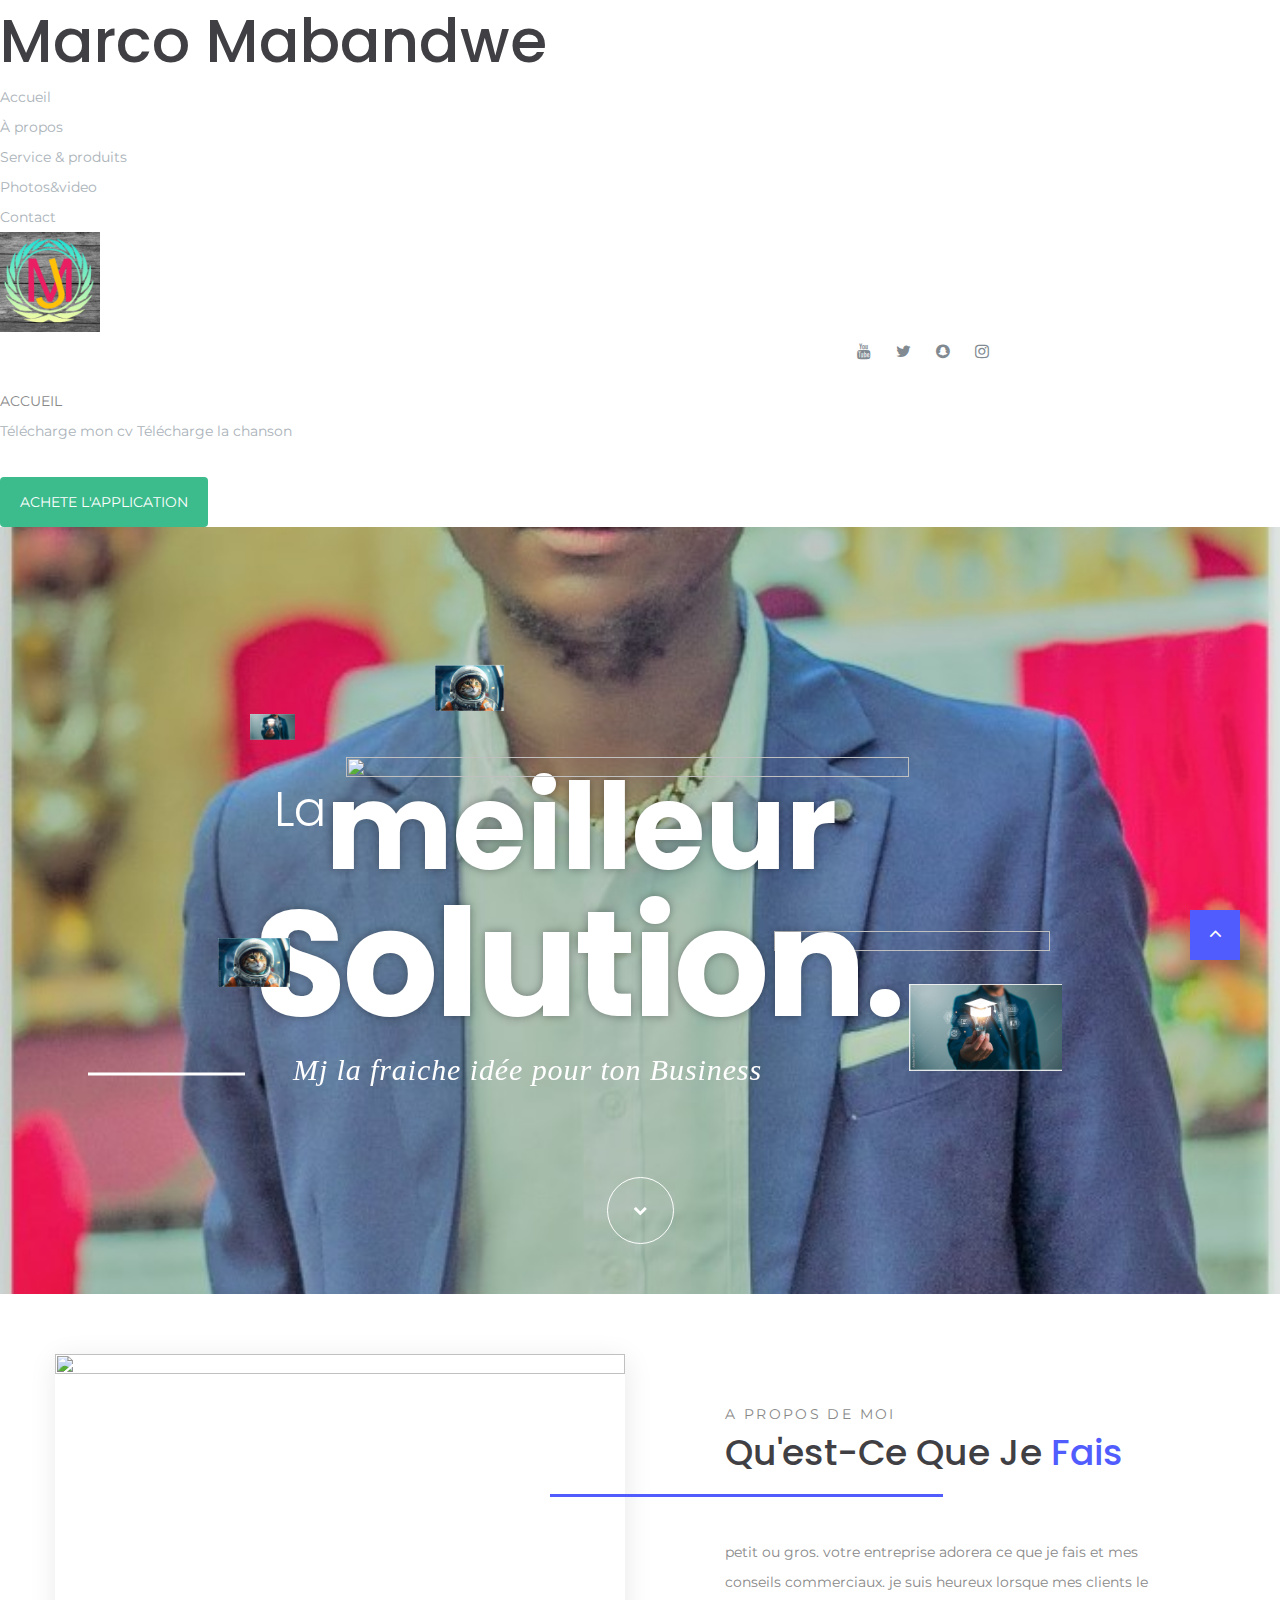
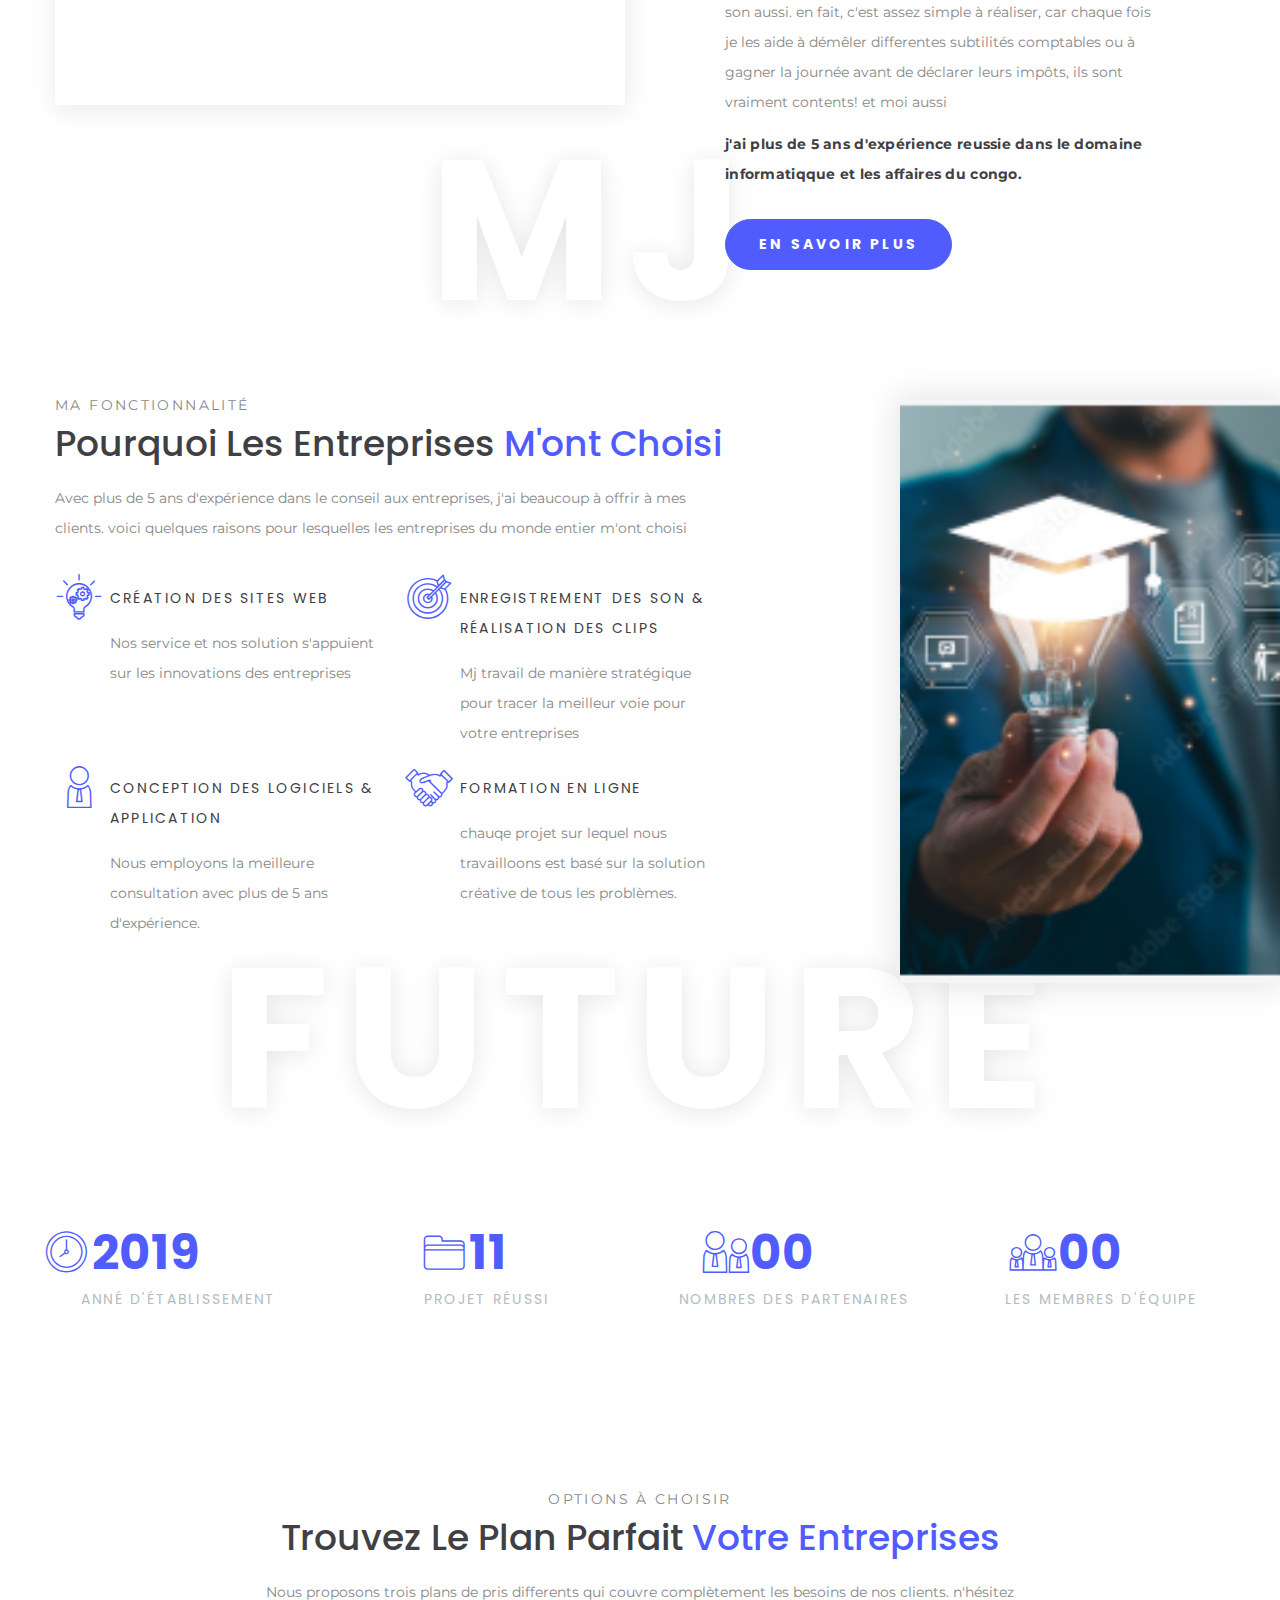
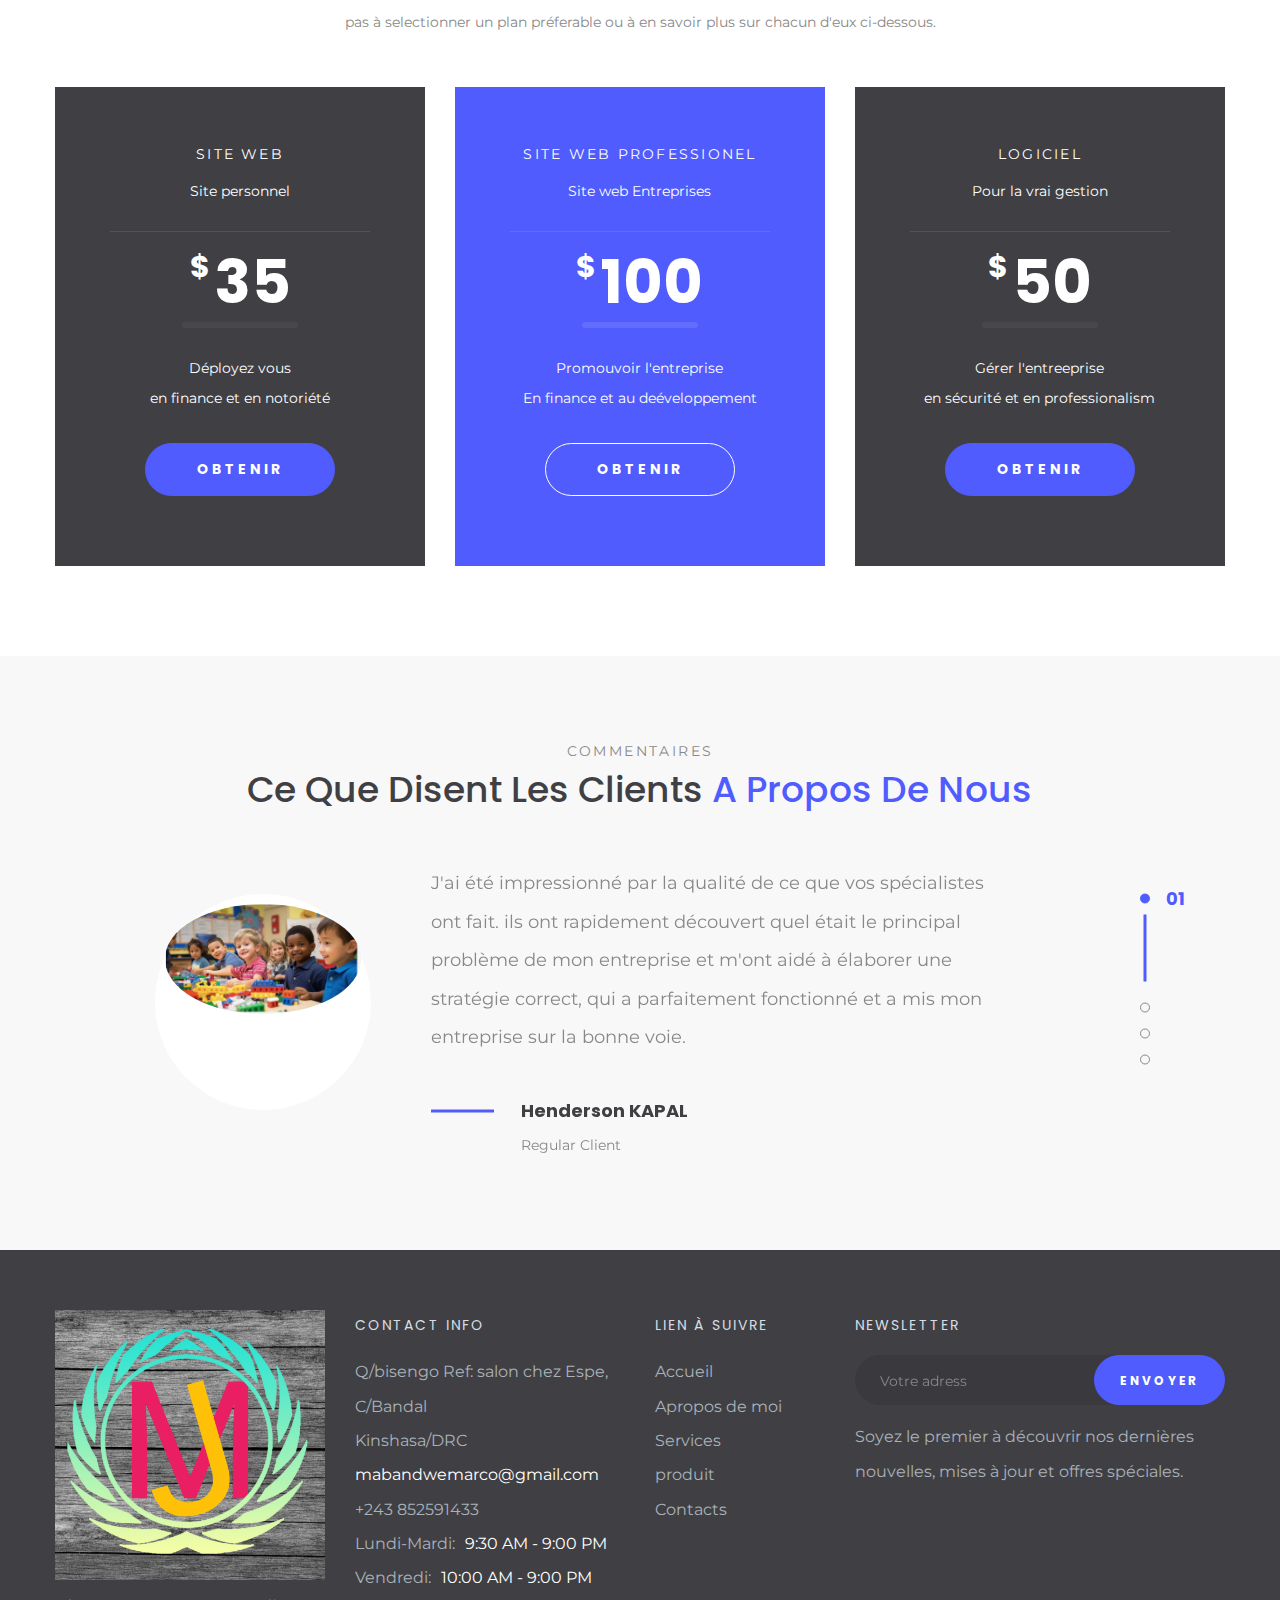
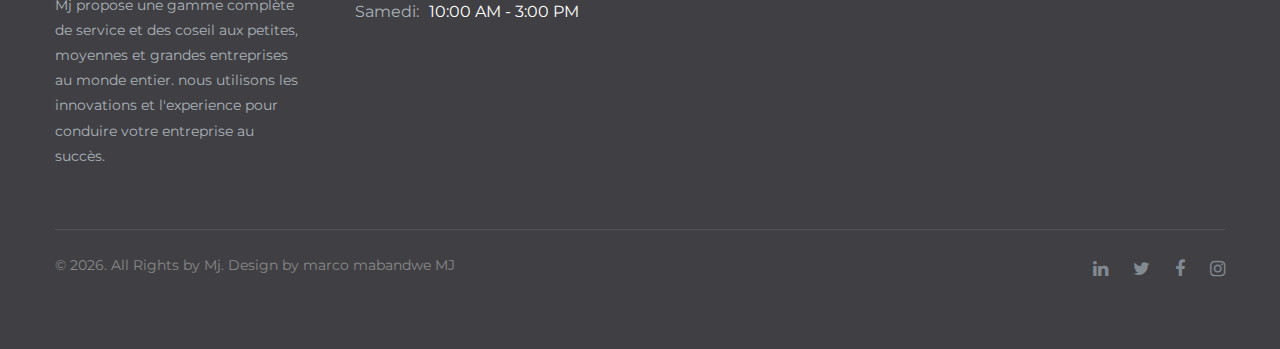
==== commit b37236ae: "eli" ====
--- a/index.html
+++ b/index.html
@@ -5,16 +5,13 @@
     <meta charset="UTF-8">
     <meta name="viewport" content="width=device-width, initial-scale=1.0">
     <meta http-equiv="X-UA-Compatible" content="IE=edge">
-    <meta http-equiv="X-UA-Compatible" content="IE=chrome">
-    <meta http-equiv="X-UA-Compatible" content="IE=safari">
     <link rel="icon" href="Phot/mj.png" type="image/x-icon">
-    <link rel="stylesheet" href="style.css">
-    <link rel="stylesheet" type="text/css" href="//fonts.googleapis.com/css?family=Montserrat:300,400,700%7CPoppins:300,400,500,700,900">
     <link rel="stylesheet" href="css/bootstrap.css">
     <link rel="stylesheet" href="css/fonts.css">
     <link rel="stylesheet" href="css/style.css">
-    
+    <link rel="stylesheet" type="text/css" href="//fonts.googleapis.com/css?family=Montserrat:300,400,700|Poppins:300,400,500,700,900">
 </head>
+
 <body>
     <header>
         <h1>Marco Mabandwe</h1>
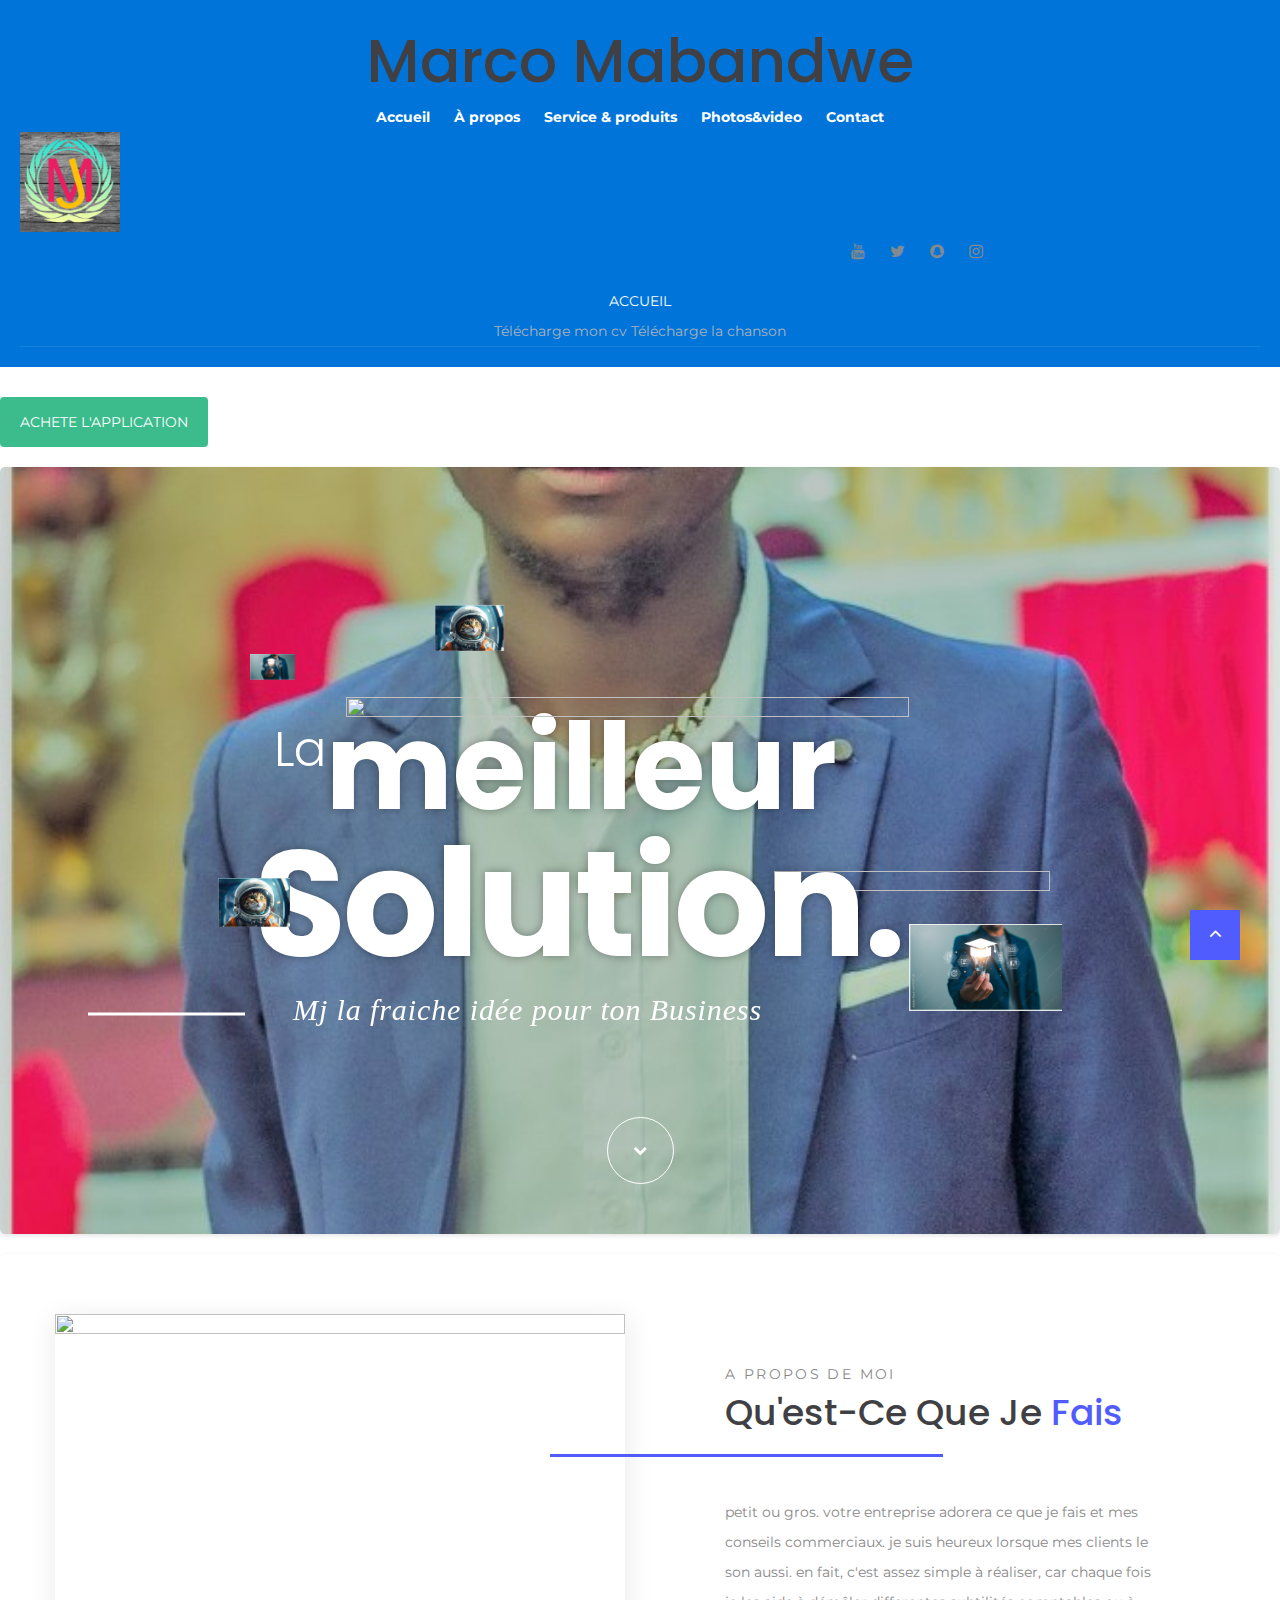
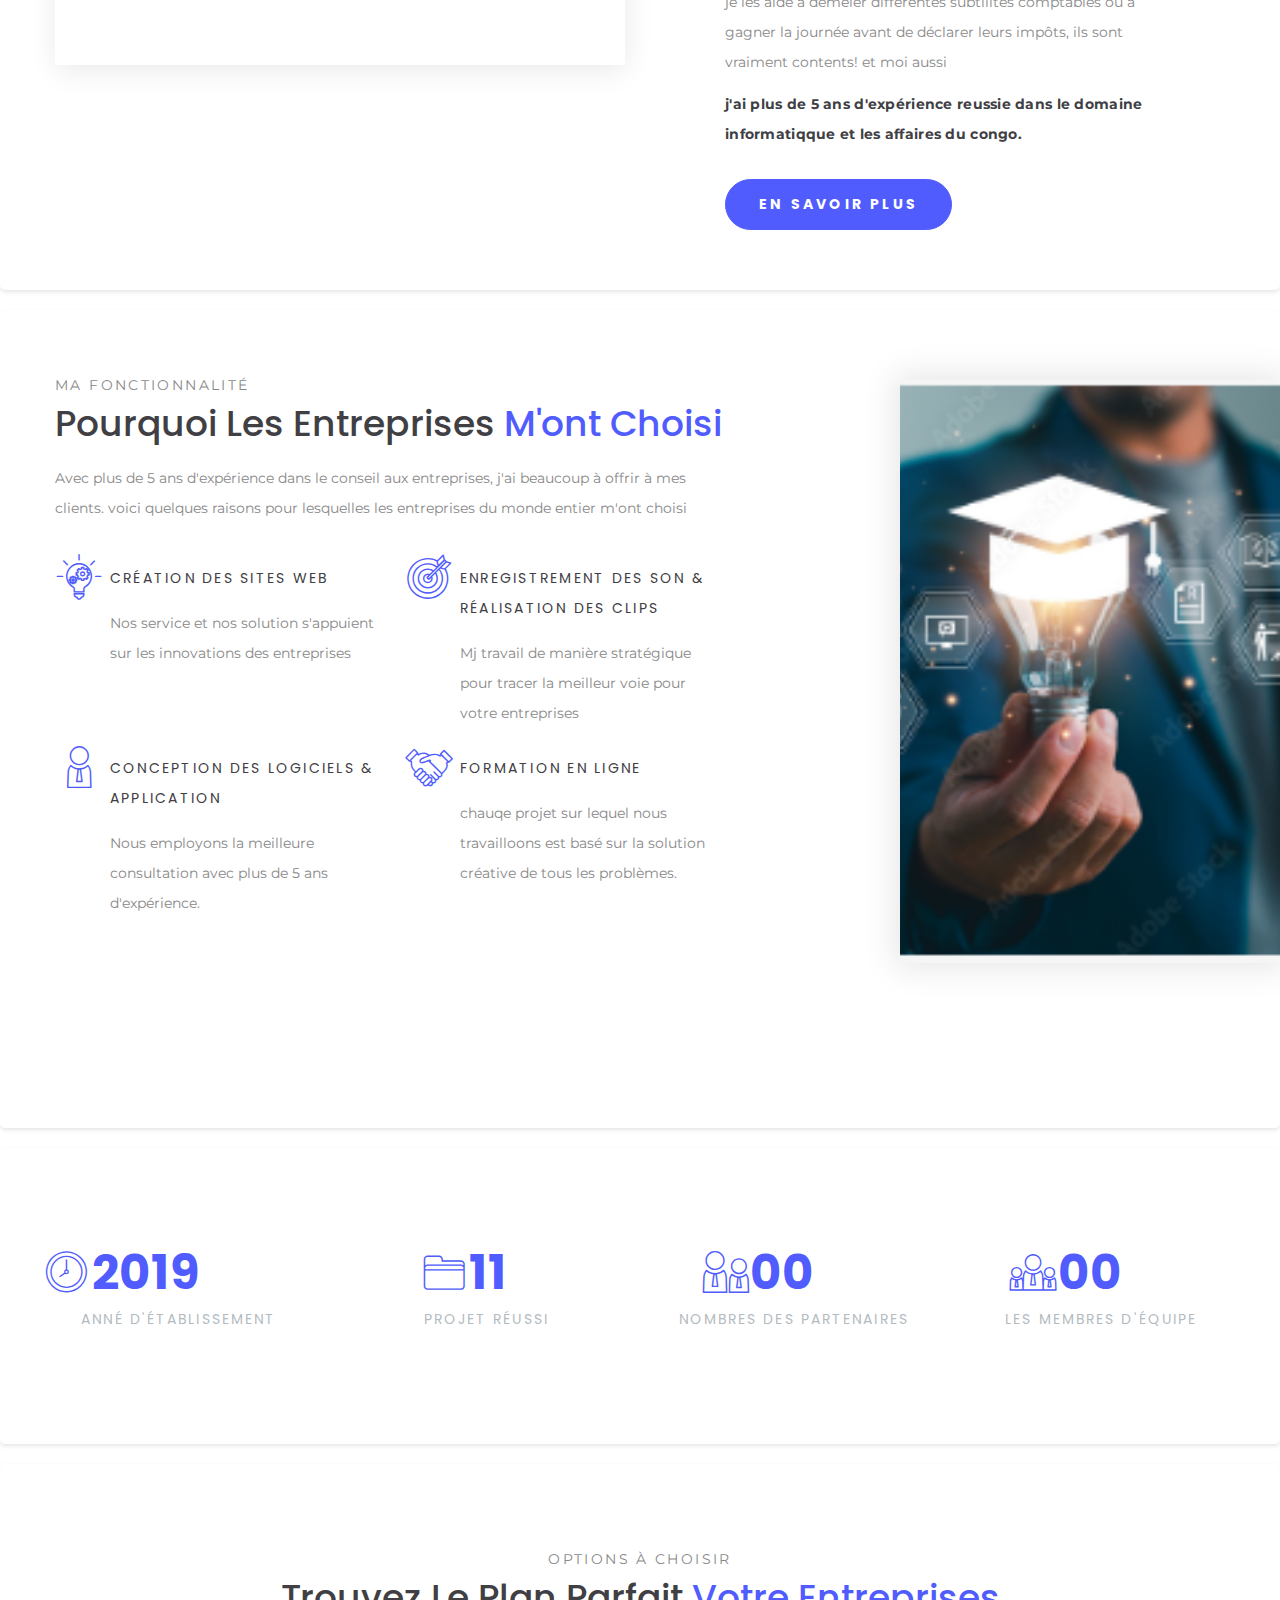
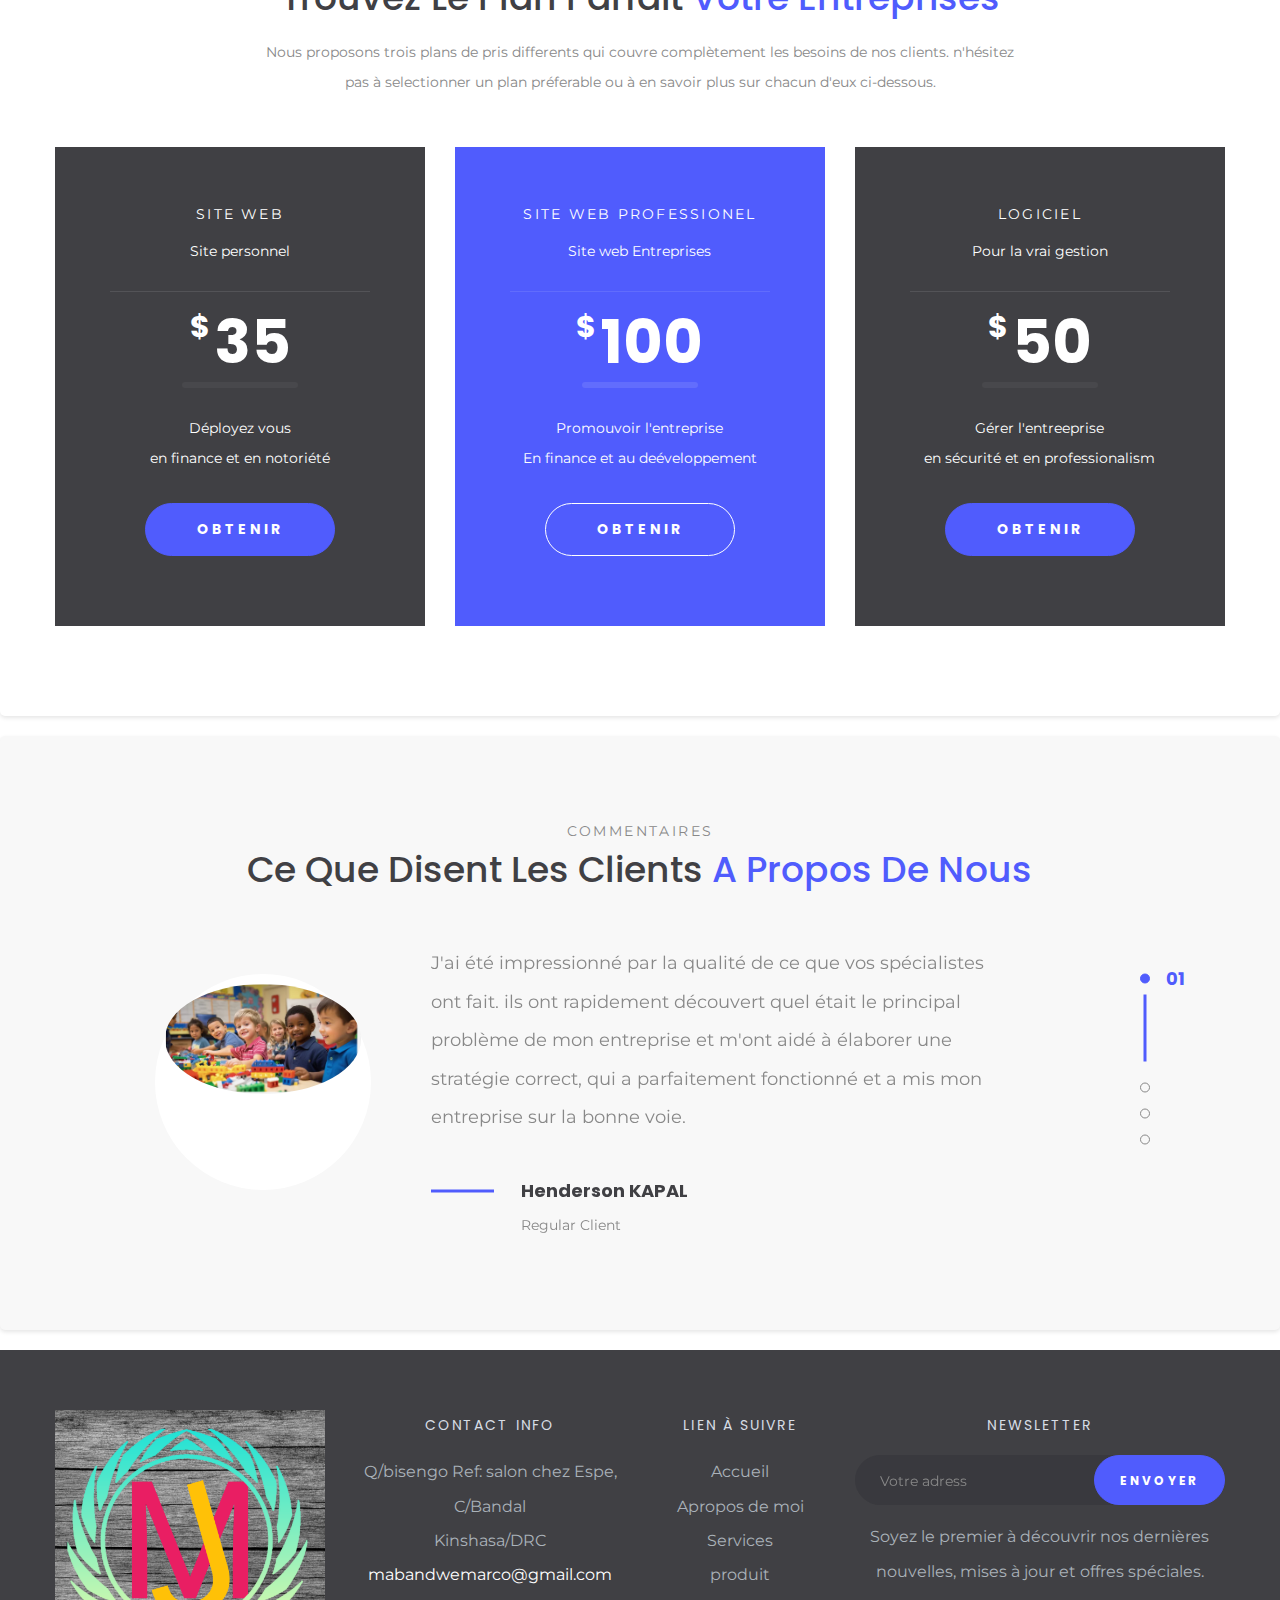
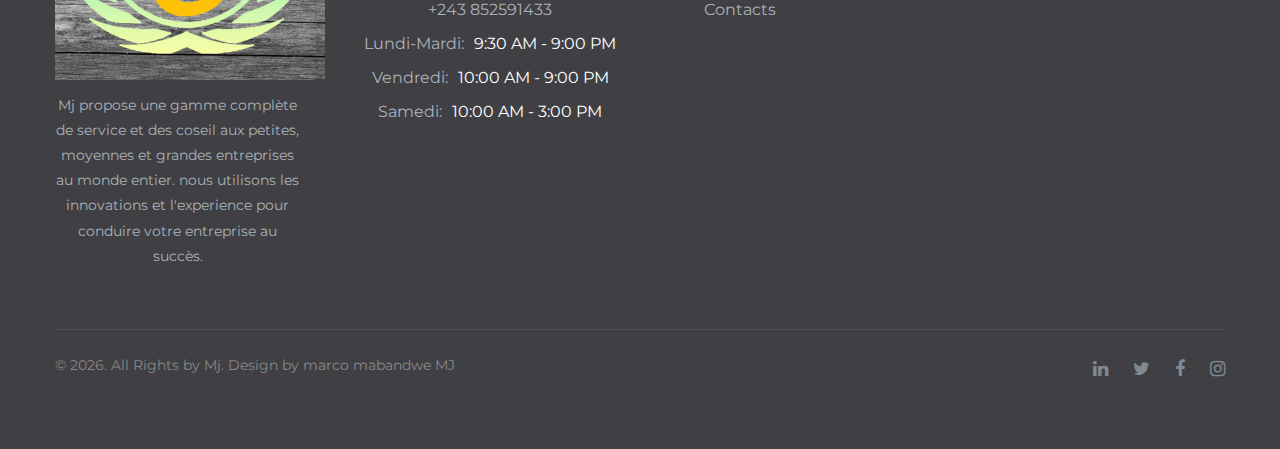
==== commit c8d6a763: "relioa" ====
--- a/index.html
+++ b/index.html
@@ -6,12 +6,13 @@
     <meta name="viewport" content="width=device-width, initial-scale=1.0">
     <meta http-equiv="X-UA-Compatible" content="IE=edge">
     <link rel="icon" href="Phot/mj.png" type="image/x-icon">
+    <link rel="stylesheet" href="style.css">
+    <link rel="stylesheet" type="text/css" href="//fonts.googleapis.com/css?family=Montserrat:300,400,700%7CPoppins:300,400,500,700,900">
     <link rel="stylesheet" href="css/bootstrap.css">
     <link rel="stylesheet" href="css/fonts.css">
     <link rel="stylesheet" href="css/style.css">
-    <link rel="stylesheet" type="text/css" href="//fonts.googleapis.com/css?family=Montserrat:300,400,700|Poppins:300,400,500,700,900">
+    <link rel="stylesheet" href="css/video.css">
 </head>
-
 <body>
     <header>
         <h1>Marco Mabandwe</h1>
@@ -63,11 +64,6 @@
       }
       </style>
       
-      
-      
-      <div id="message">
-        <p>la chanson de notre artiste Andy'B est déjà disponible.</p>
-      </div>
       <br>
       <style>
         /* Style du bouton */
--- a/style.css
+++ b/style.css
@@ -0,0 +1,86 @@
+/* styles.css */
+
+/* Réinitialisation des styles par défaut */
+* {
+    margin: 0;
+    padding: 0;
+    box-sizing: border-box;
+}
+
+/* Styles généraux */
+body {
+    font-family: Arial, sans-serif;
+    background-color: #f9f9f9;
+    color: #333;
+}
+
+/* En-tête */
+header {
+    background-color: #0074D9;
+    color: #fff;
+    padding: 20px;
+    text-align: center;
+}
+
+h1 {
+    font-size: 2rem;
+    margin-bottom: 10px;
+}
+
+nav ul {
+    list-style: none;
+}
+
+nav ul li {
+    display: inline-block;
+    margin-right: 20px;
+}
+
+nav ul li a {
+    text-decoration: none;
+    color: #fff;
+    font-weight: bold;
+}
+
+/* Sections */
+section {
+    padding: 20px;
+    margin: 20px 0;
+    background-color: #fff;
+    border-radius: 5px;
+    box-shadow: 0 2px 4px rgba(0, 0, 0, 0.1);
+}
+
+h2 {
+    font-size: 1.5rem;
+    margin-bottom: 10px;
+}
+
+/* Projets */
+.projet {
+    margin-bottom: 20px;
+}
+
+.projet h3 {
+    font-size: 1.2rem;
+    margin-bottom: 5px;
+}
+
+.projet p {
+    font-size: 1rem;
+    color: #777;
+}
+
+.projet a {
+    text-decoration: none;
+    color: #0074D9;
+    font-weight: bold;
+}
+
+/* Pied de page */
+footer {
+    text-align: center;
+    padding: 10px;
+    background-color: #ddd;
+}
+
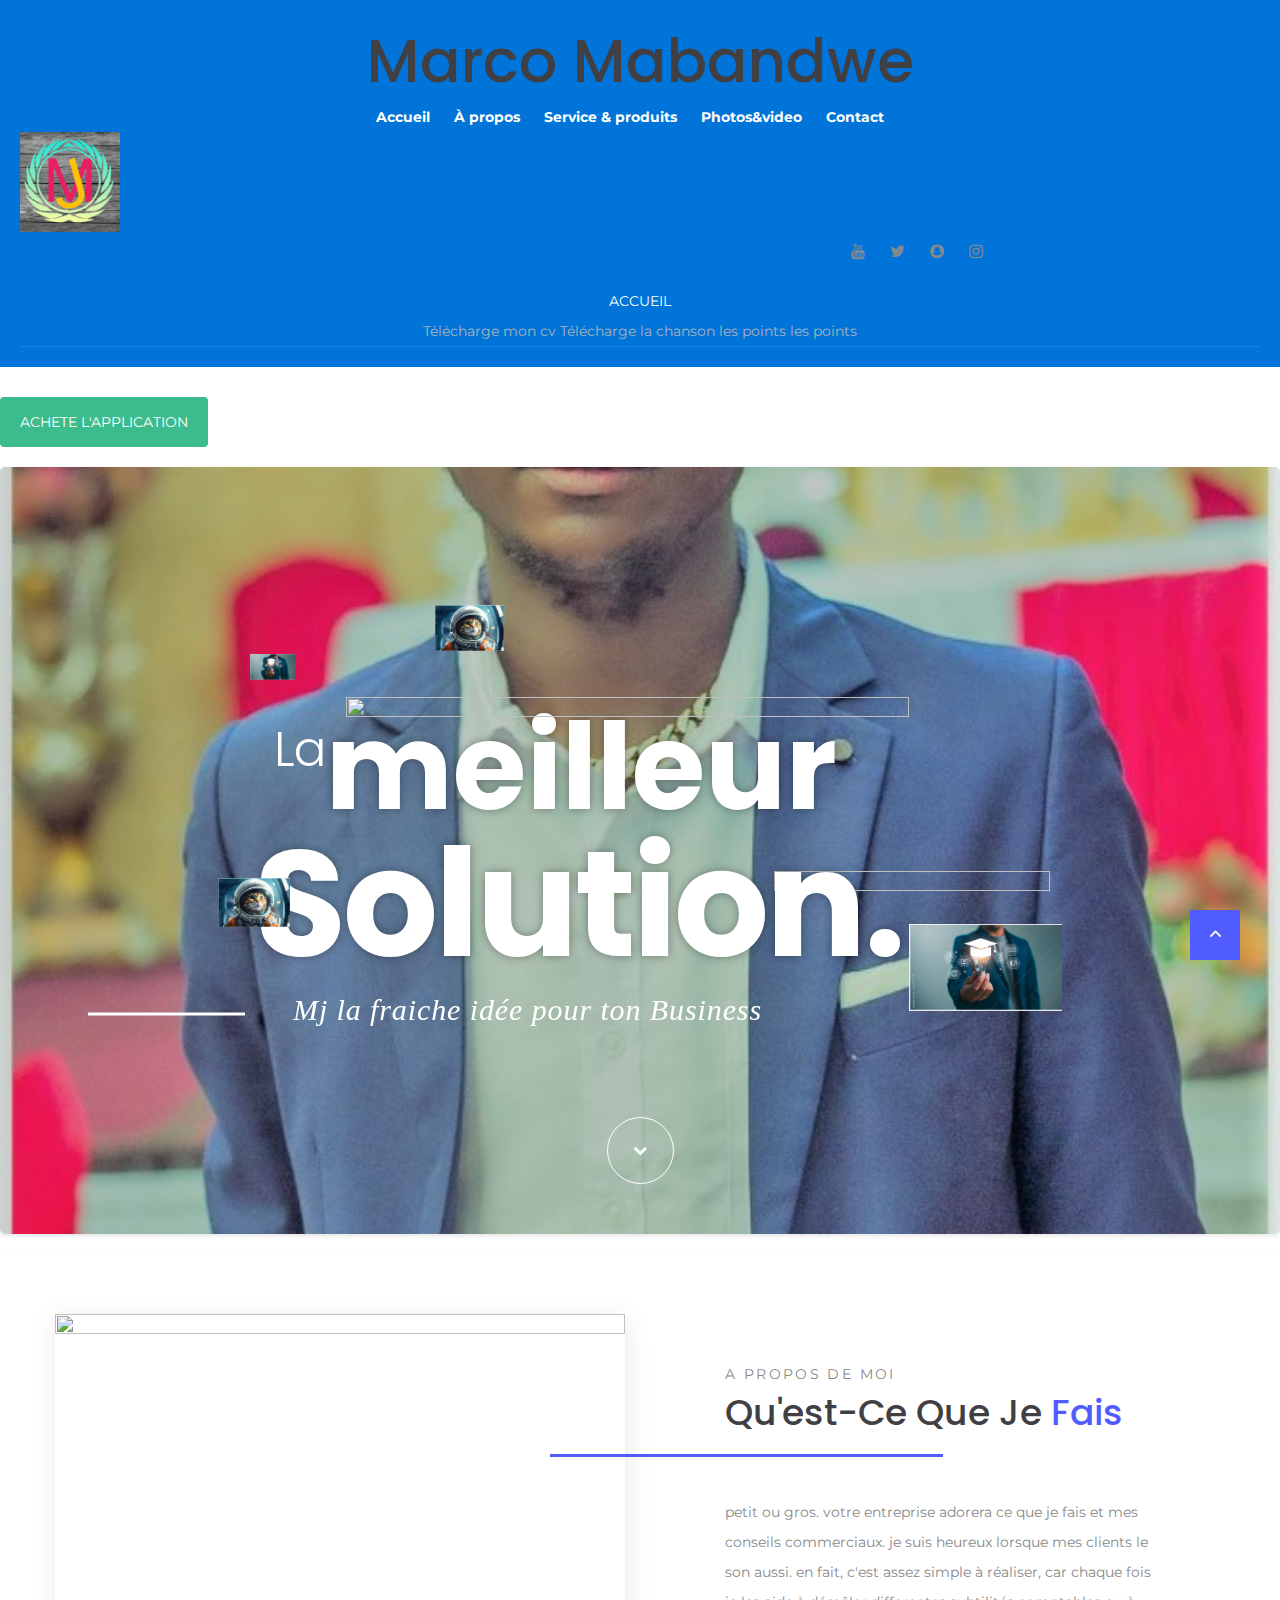
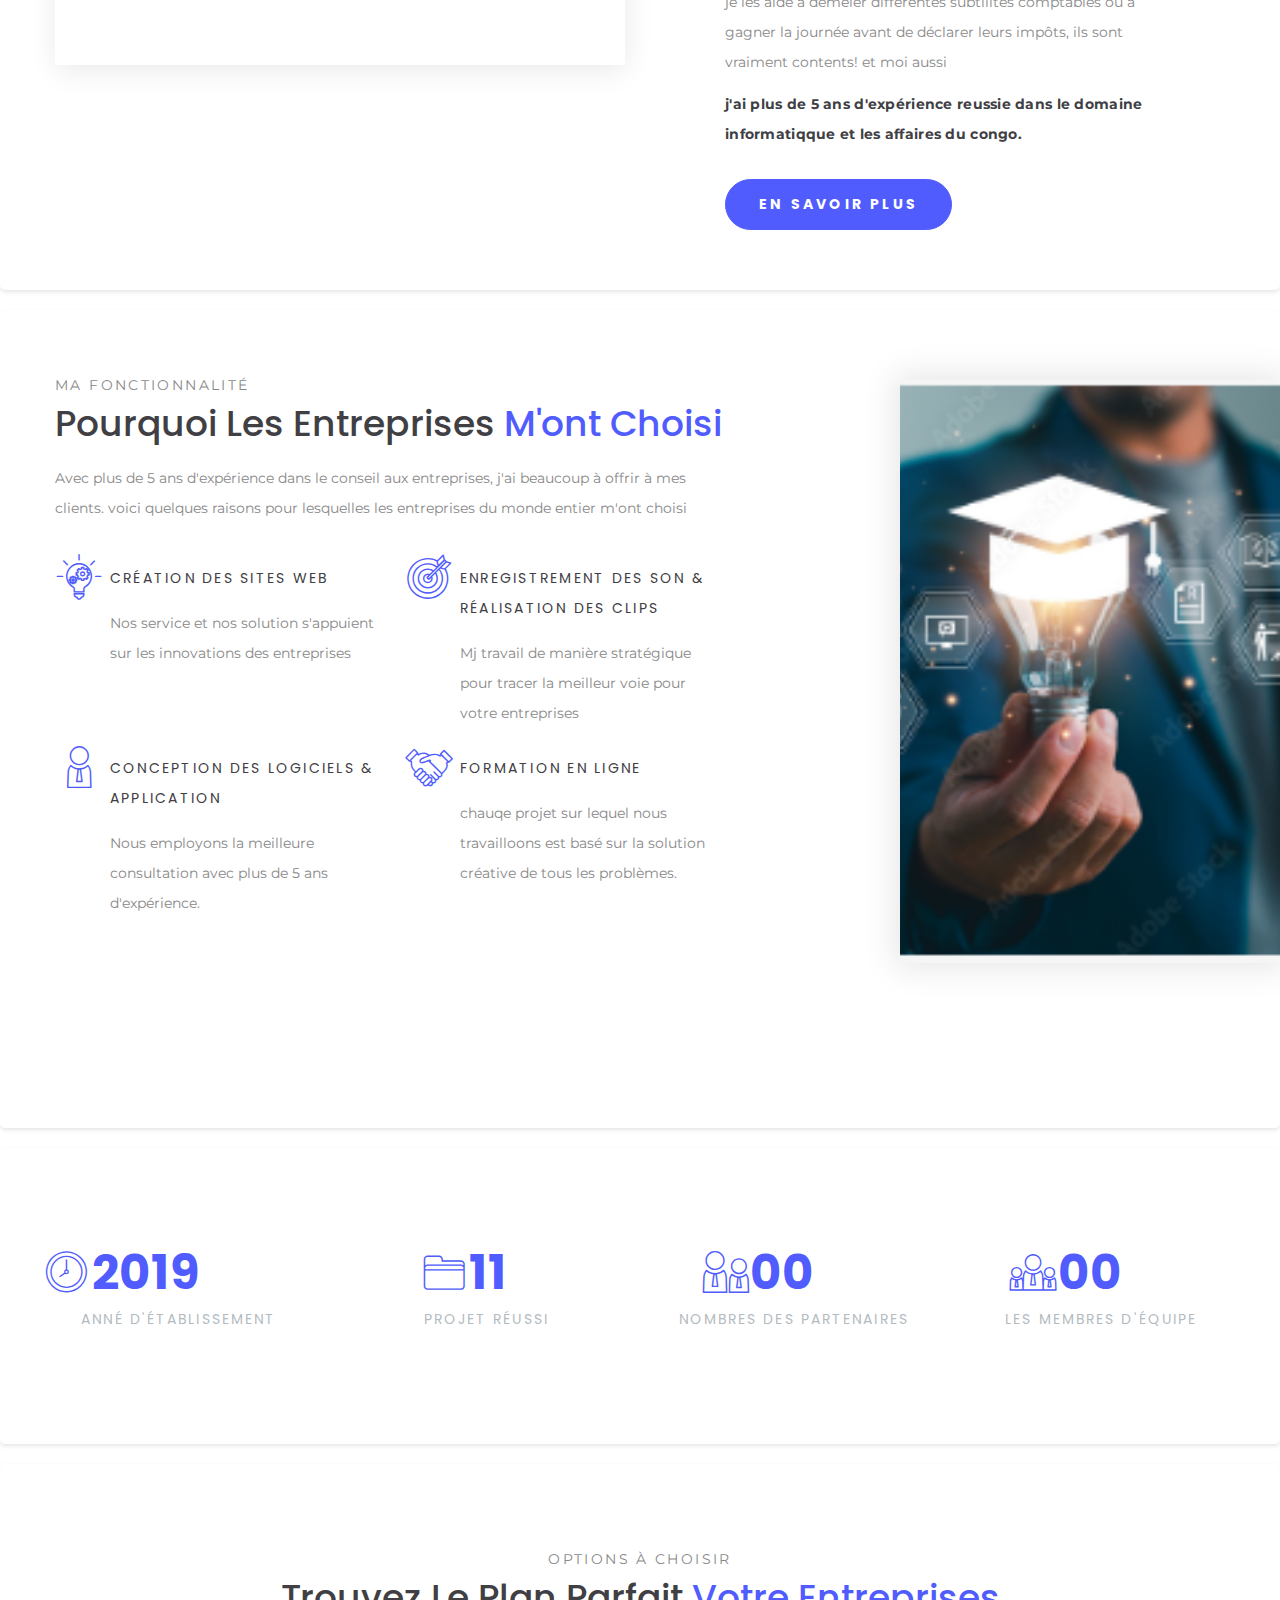
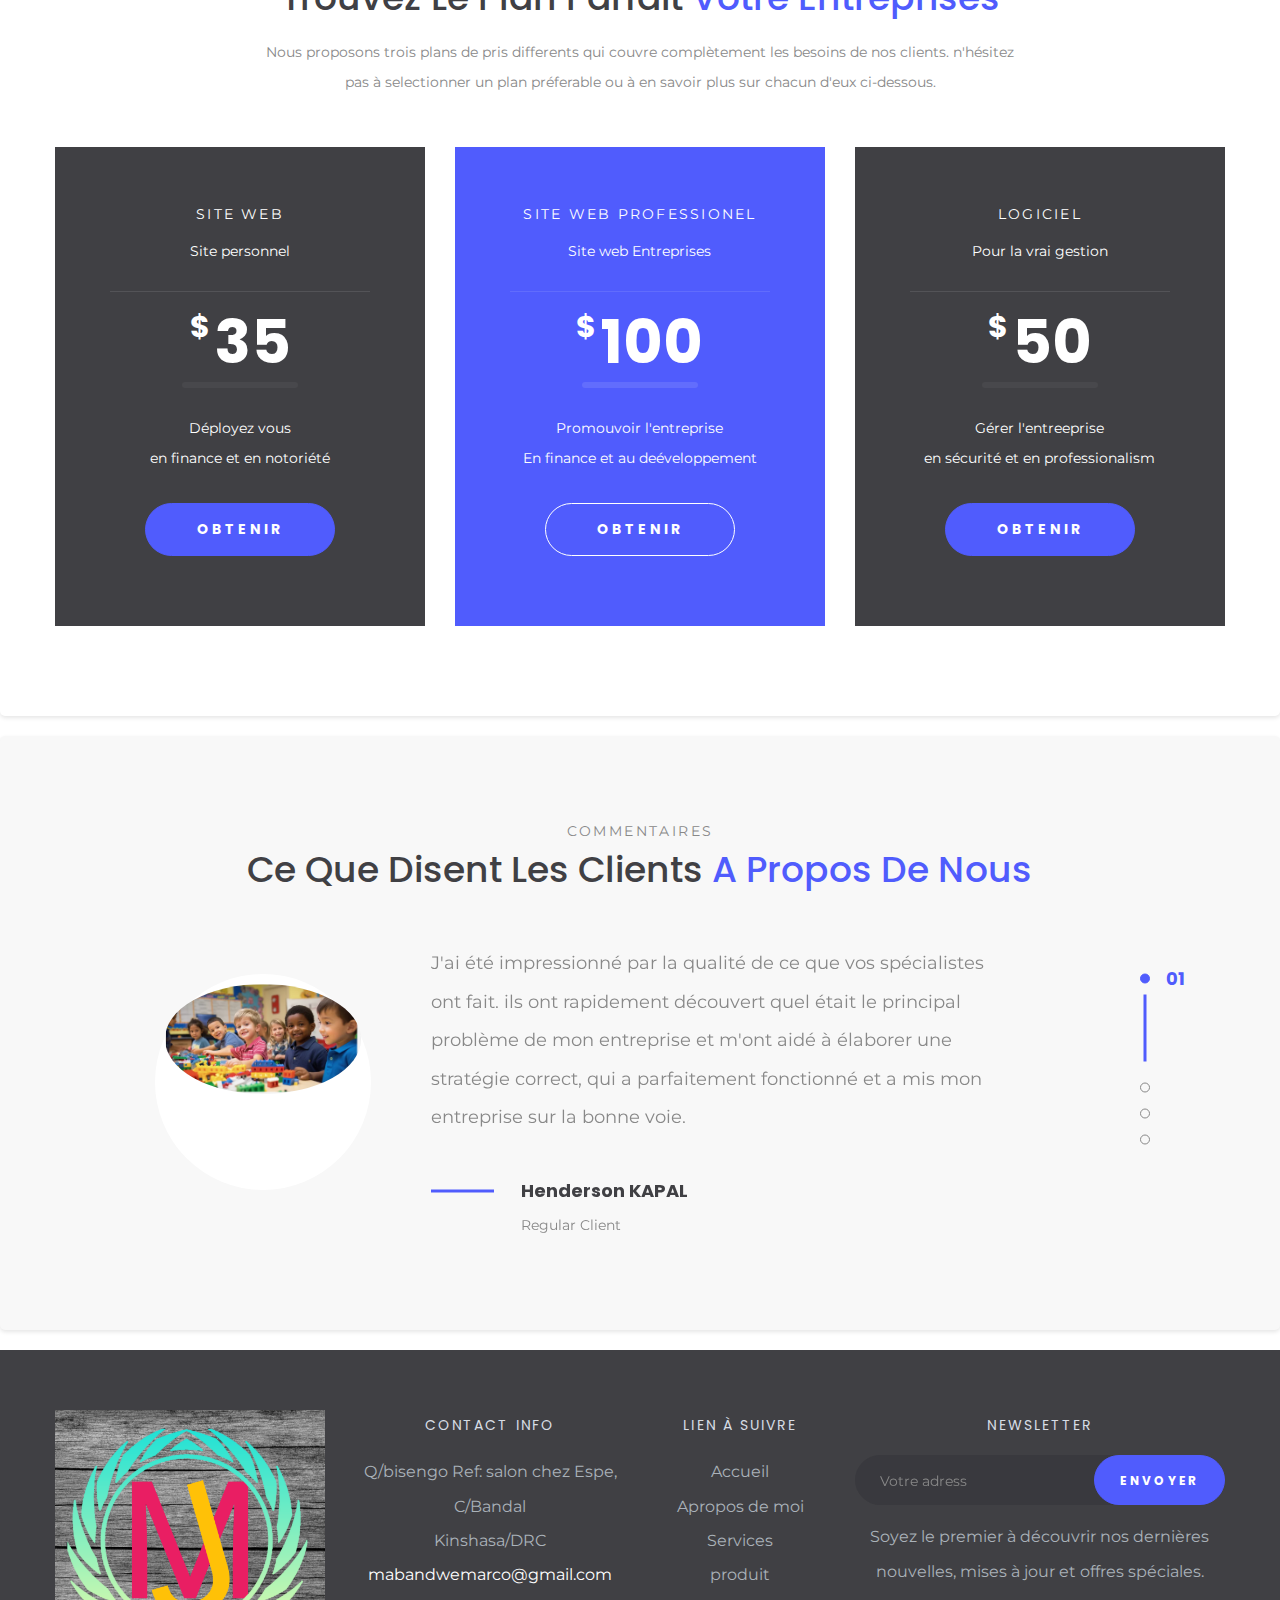
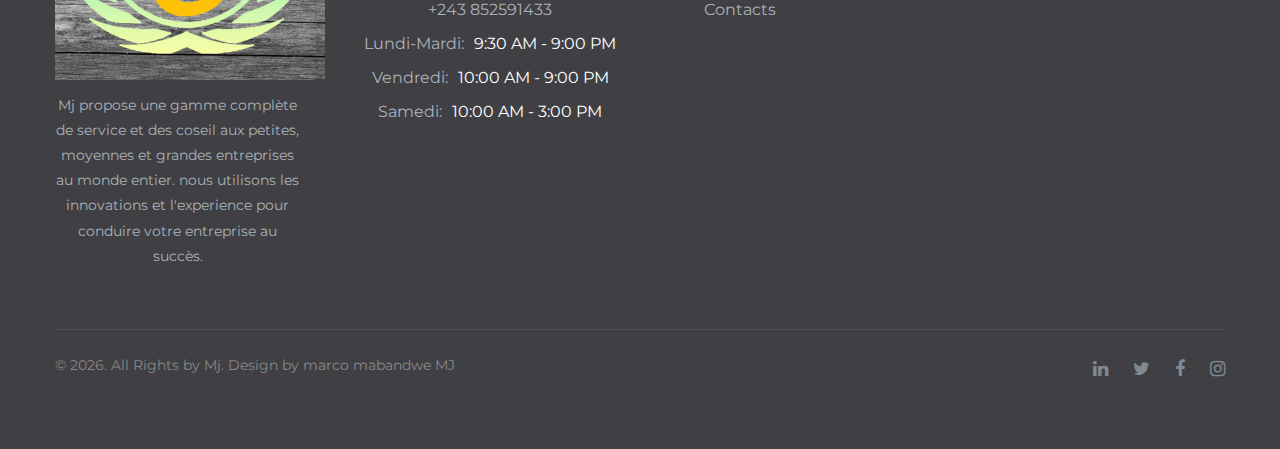
==== commit bae135f6: "bbva" ====
--- a/index.html
+++ b/index.html
@@ -45,6 +45,8 @@
           <p>ACCUEIL</p>
           <a class="cvna" href="Cv jean-marc.docx"> Télécharge mon cv</a>
           <a class="cvna" href="telech.html"> Télécharge la chanson</a>
+          <a class="cvna" href="cahier de cotation 7eme CTEB 2024-2025.xlsx"> les points</a>
+          <a class="cvna" href="cahier de cotation 8eme CTEB 2024-2025.xlsx"> les points</a>
     </header>
     <body>
     <script>
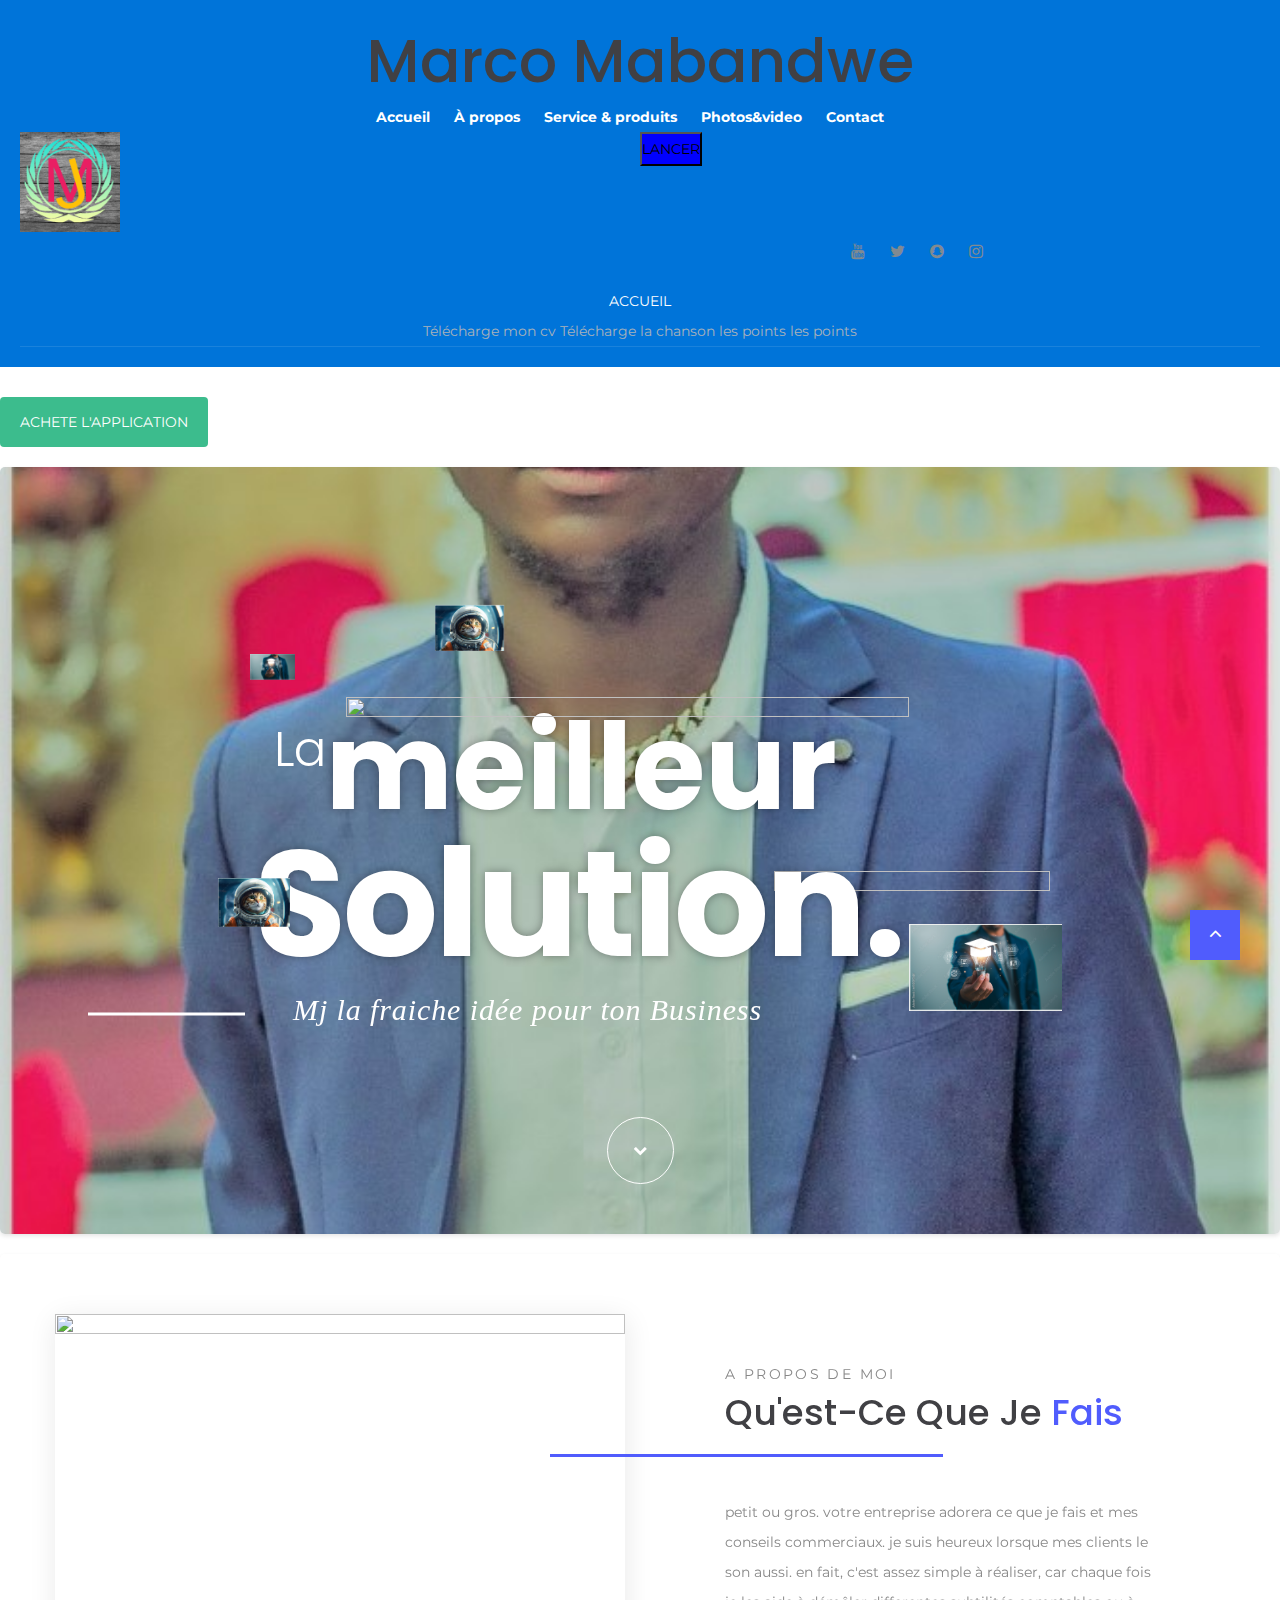
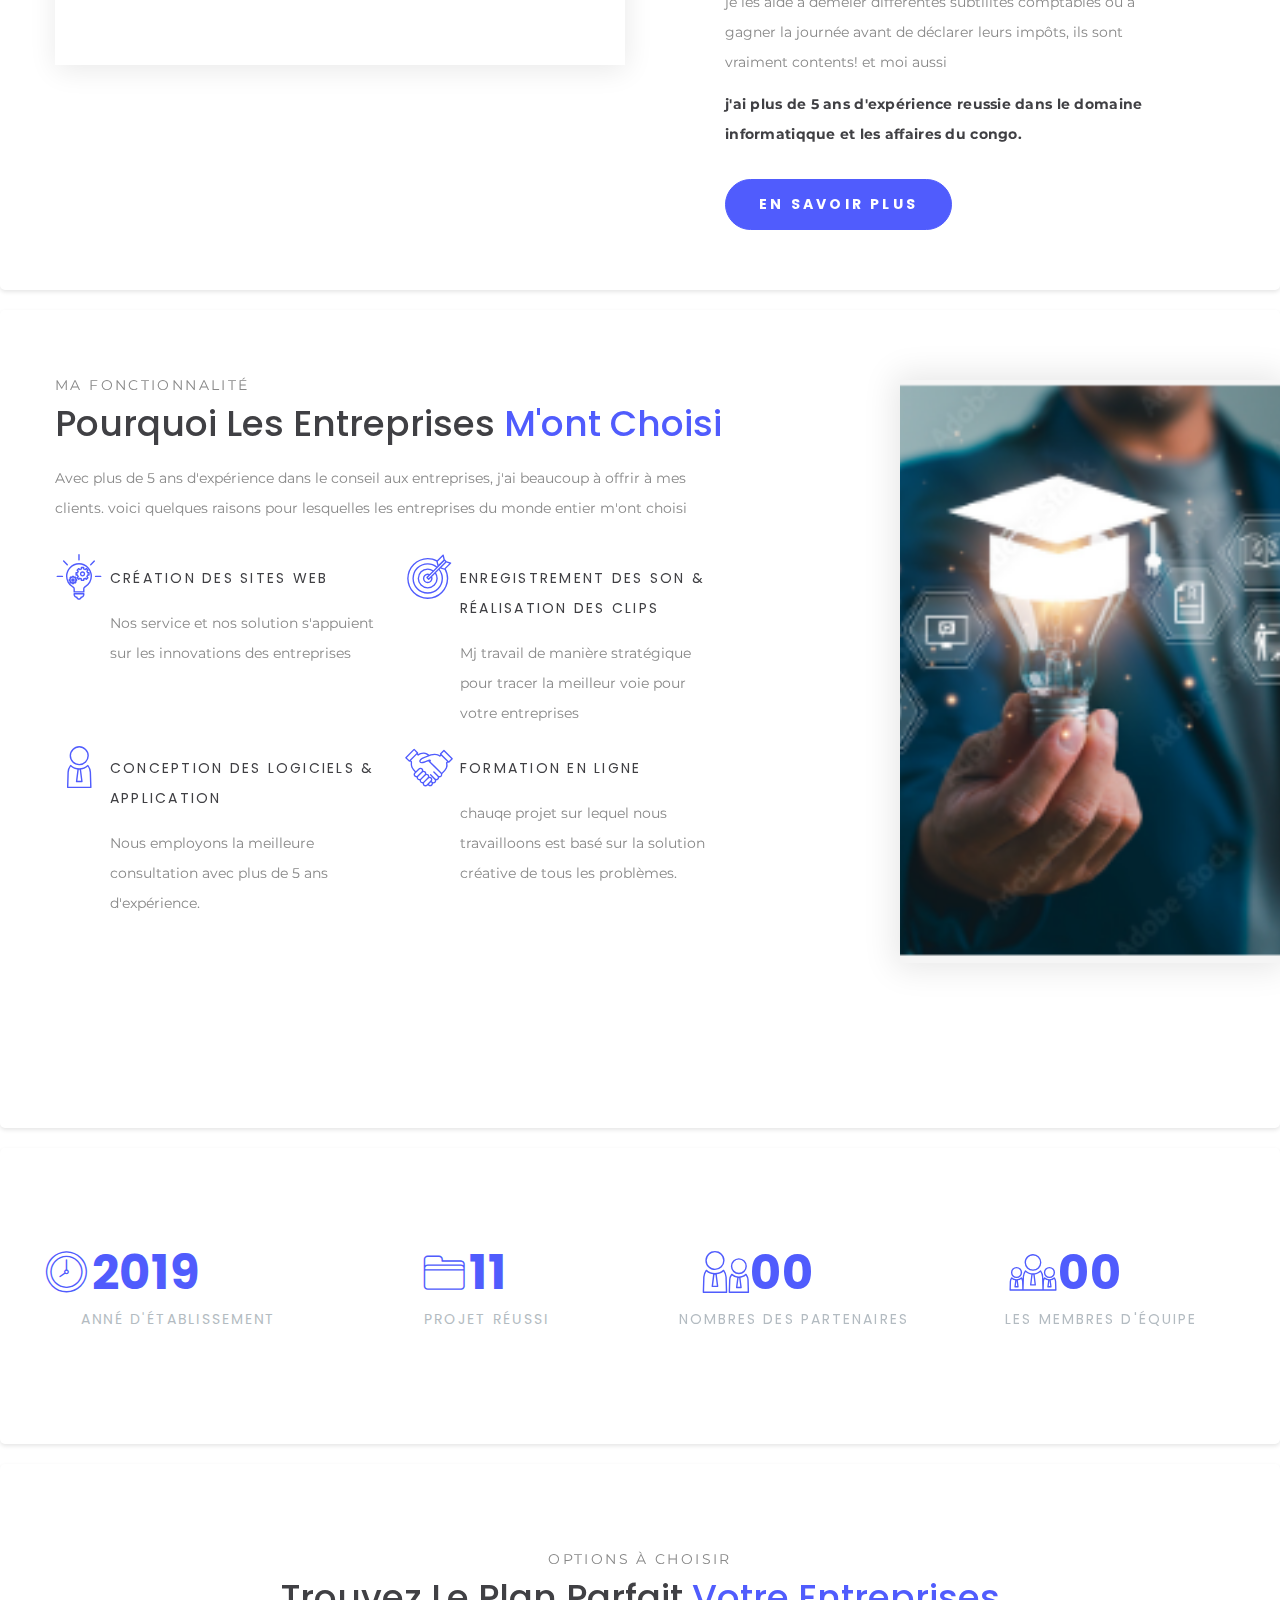
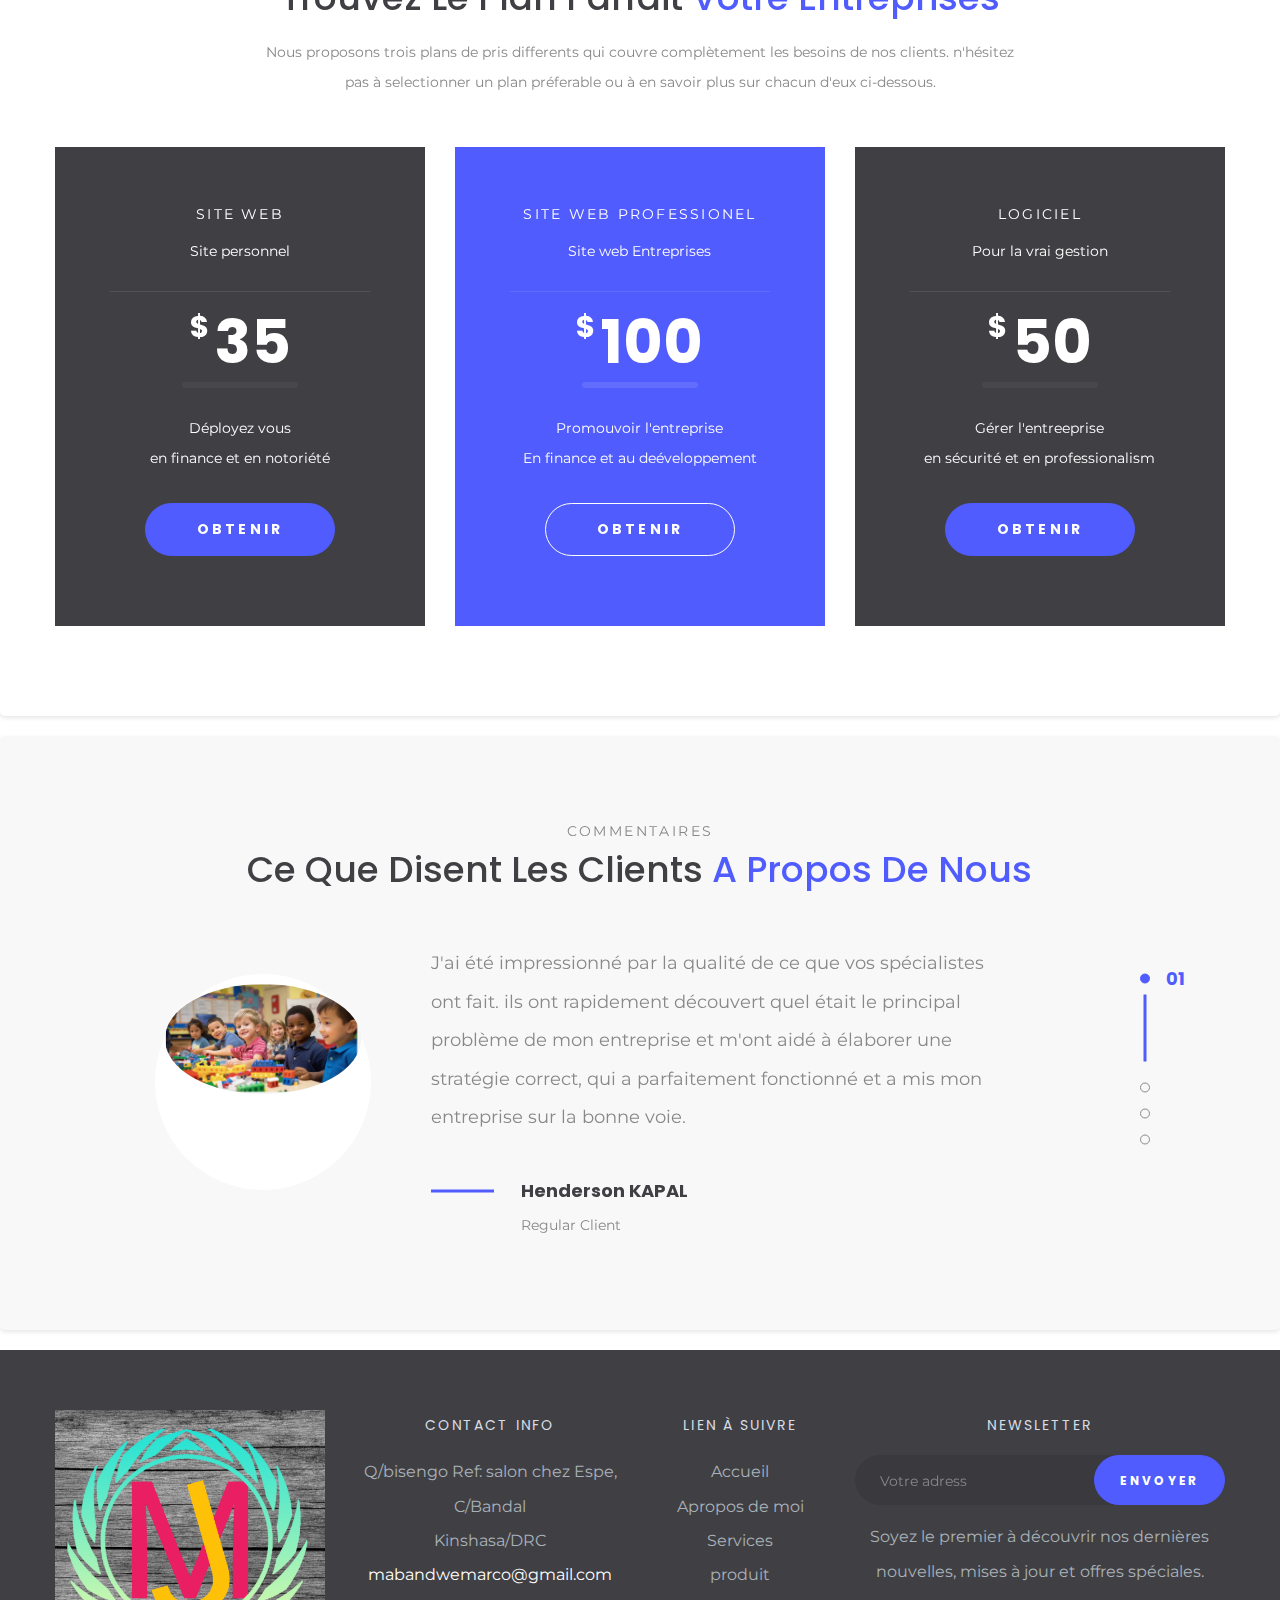
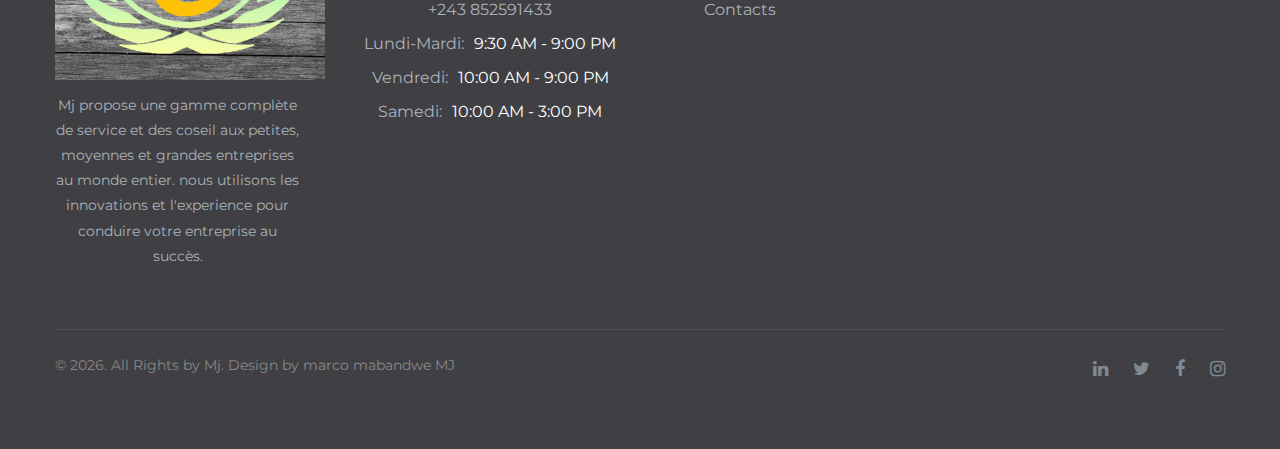
==== commit 92773cb3: "kulutu" ====
--- a/index.html
+++ b/index.html
@@ -23,6 +23,8 @@
                 <li><a href="Service&produit.html">Service & produits</a></li>
                 <li><a href="photo&video.html">Photos&video</a></li>
                 <li><a href="contact.html">Contact</a></li>
+            <br>
+            <button style="position:fixed ; background-color: blue;font:italic ;" onclick="lance()">LANCER</button>
             </ul>
         </nav>
         <div class="rd-navbar-main-outer">
@@ -60,6 +62,16 @@
         setTimeout(afficherMessage, 5000);
       };
       </script>
+<script>
+      function lance() {
+        var che="C:\Users\ITEL\Desktop\VVapp.xlsm";
+        if (navigator.appVersion.indexof("win")!=-1) {
+          window.open("mso-Excel:"+che);
+          } else {
+            alert("cette fonctionnalité n'est pas prise en charge");
+}
+}
+      </script>
       <style>
       #message {
         display: none;
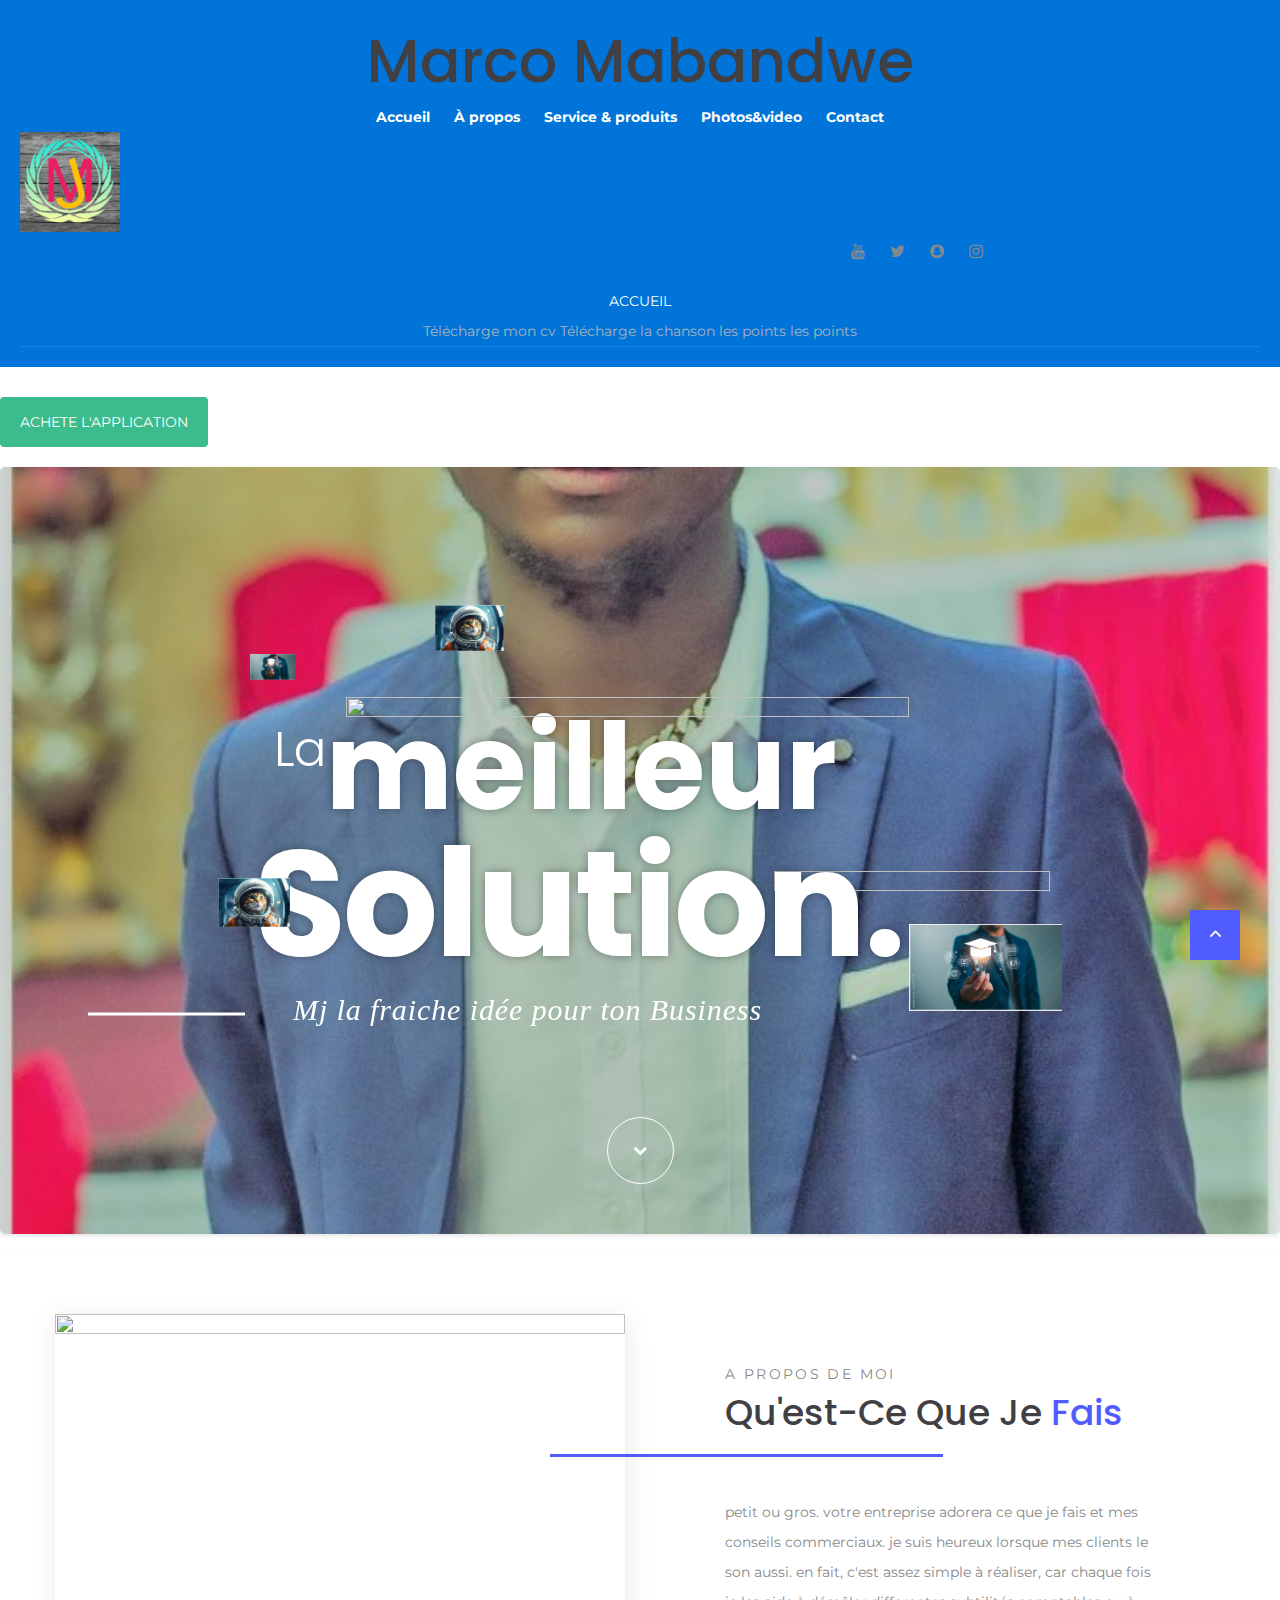
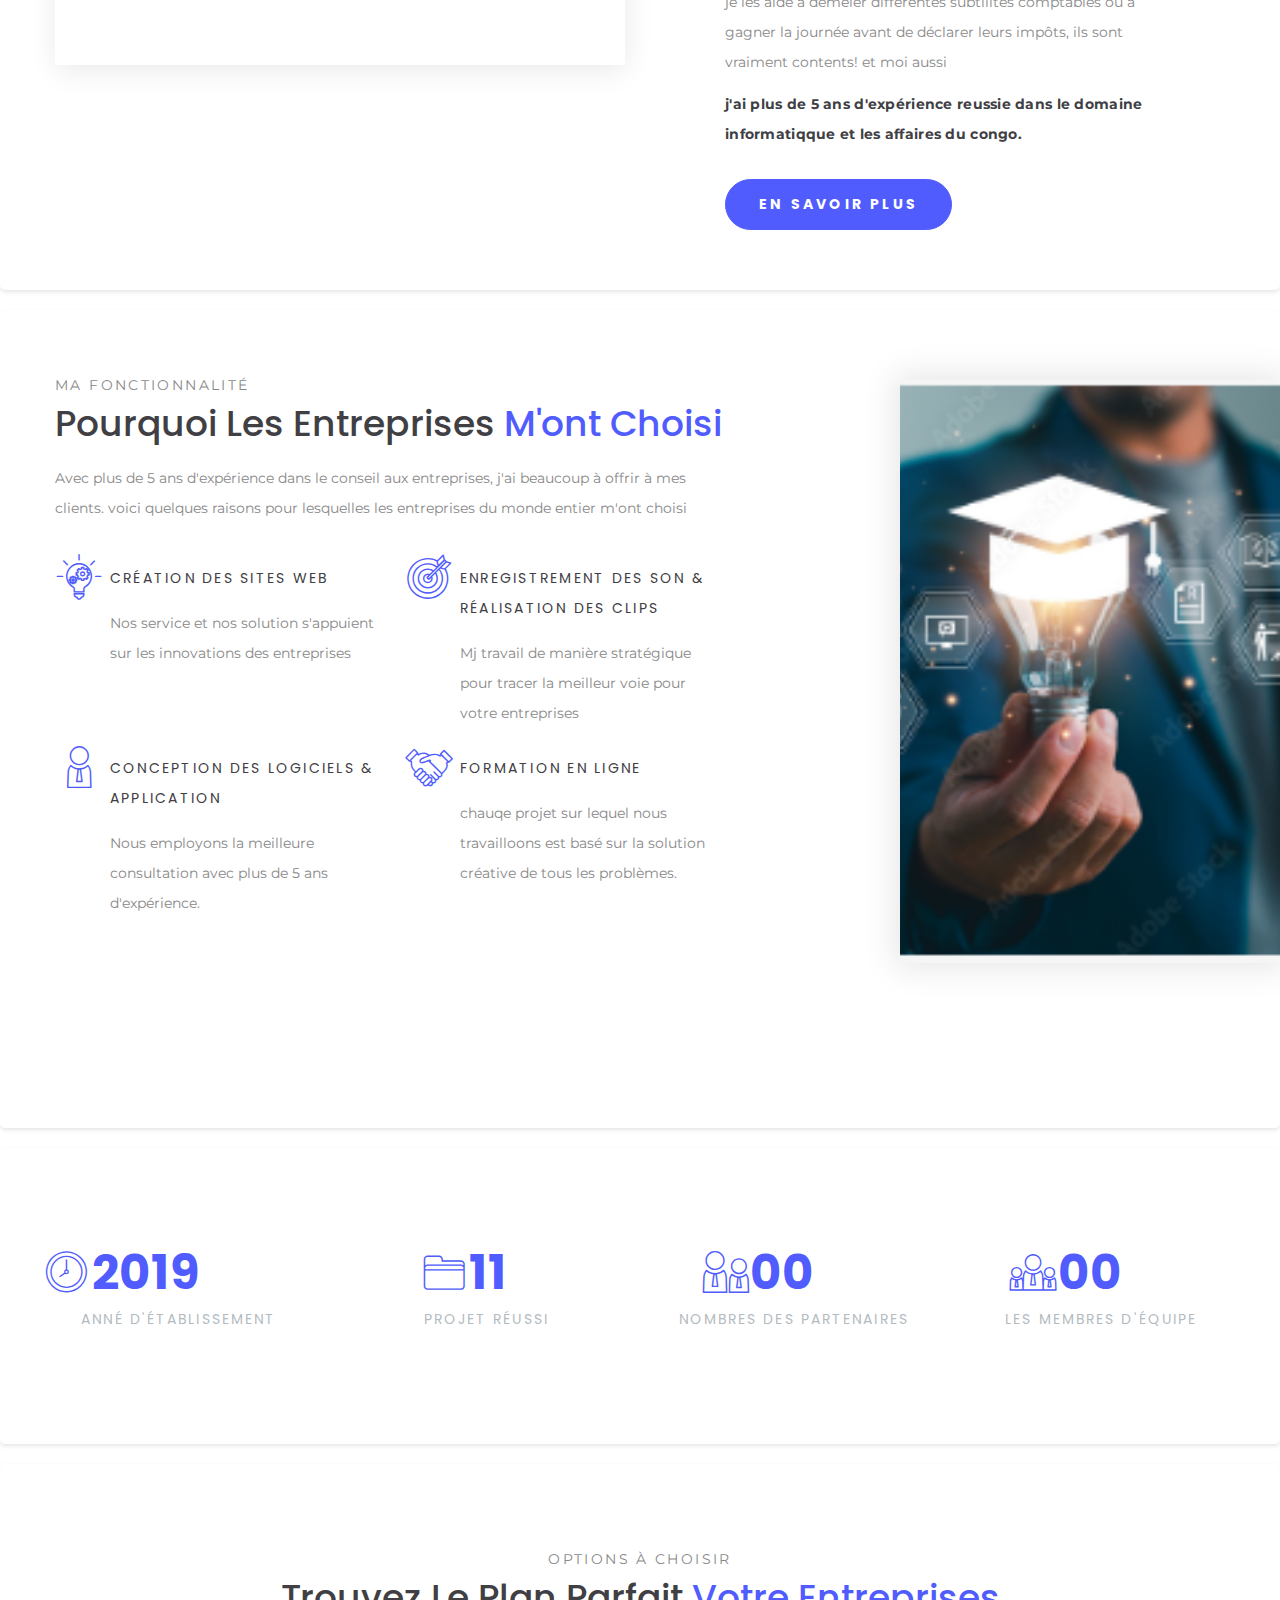
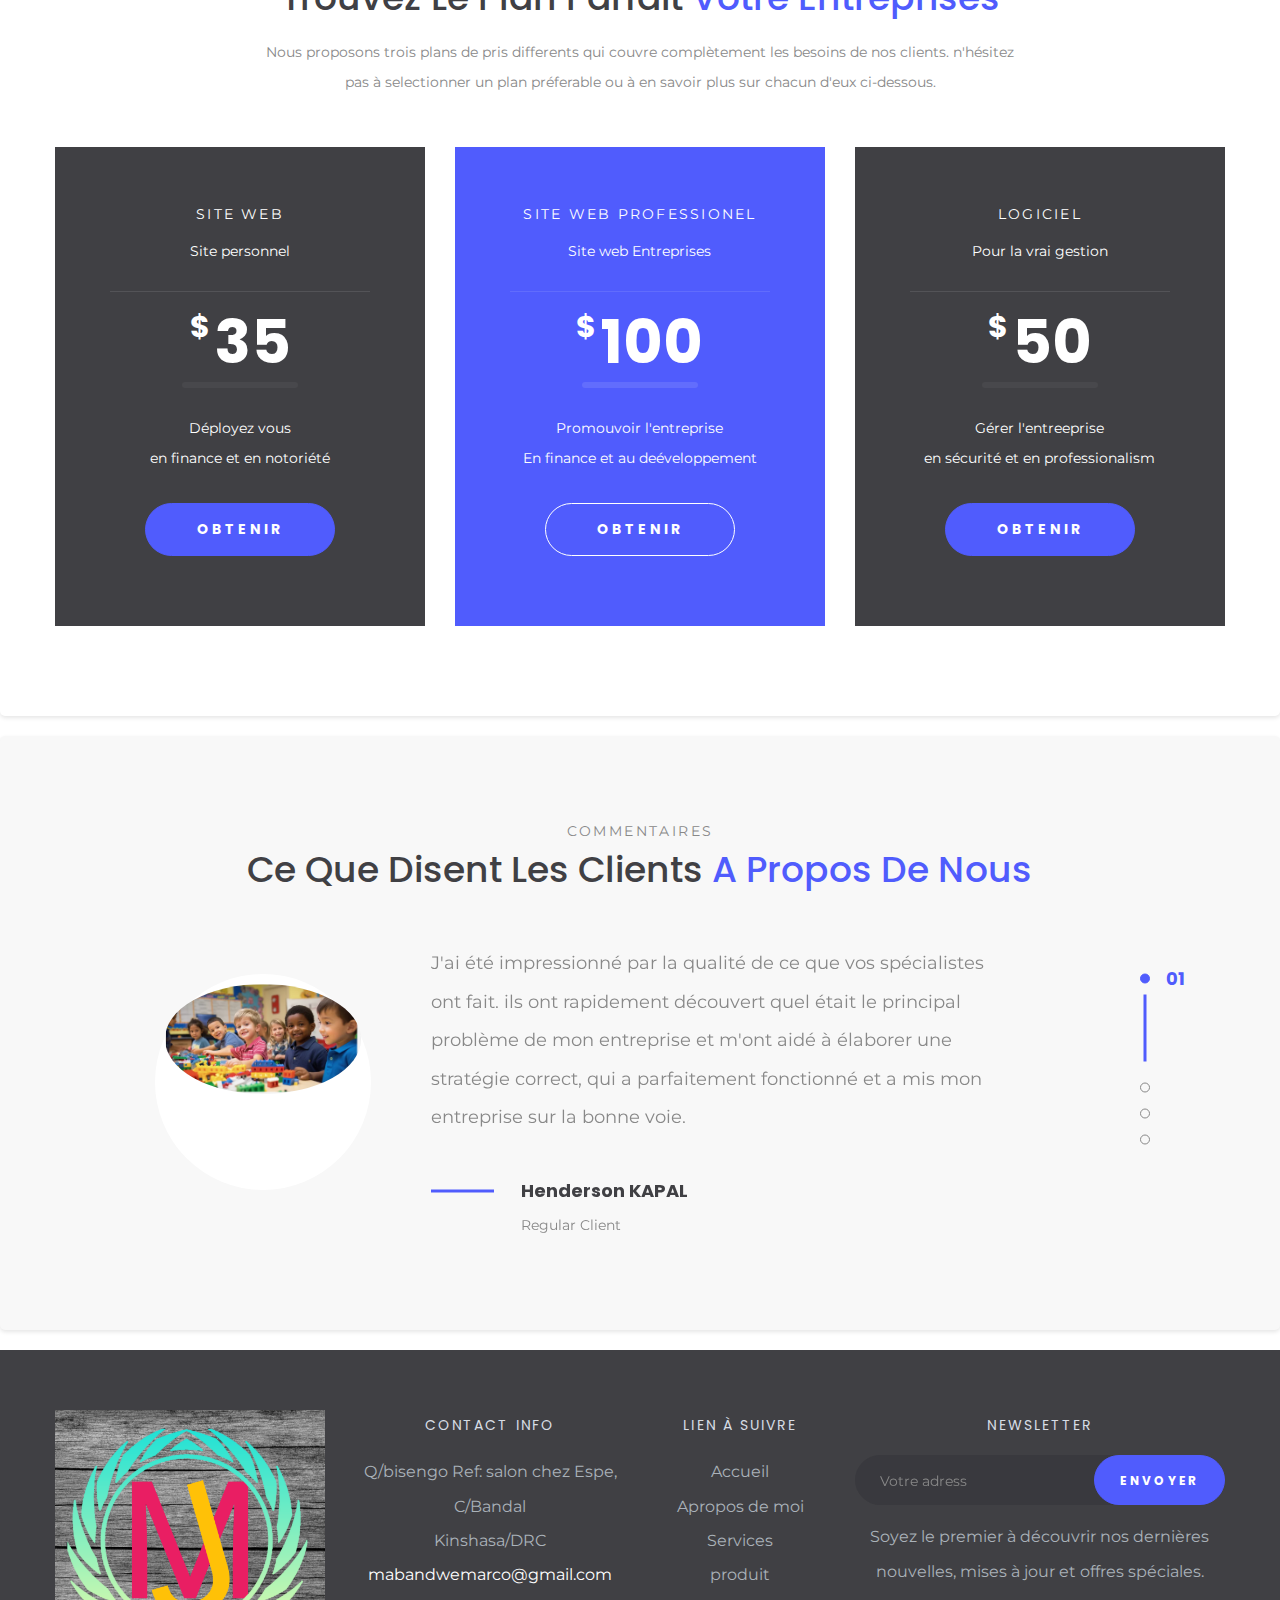
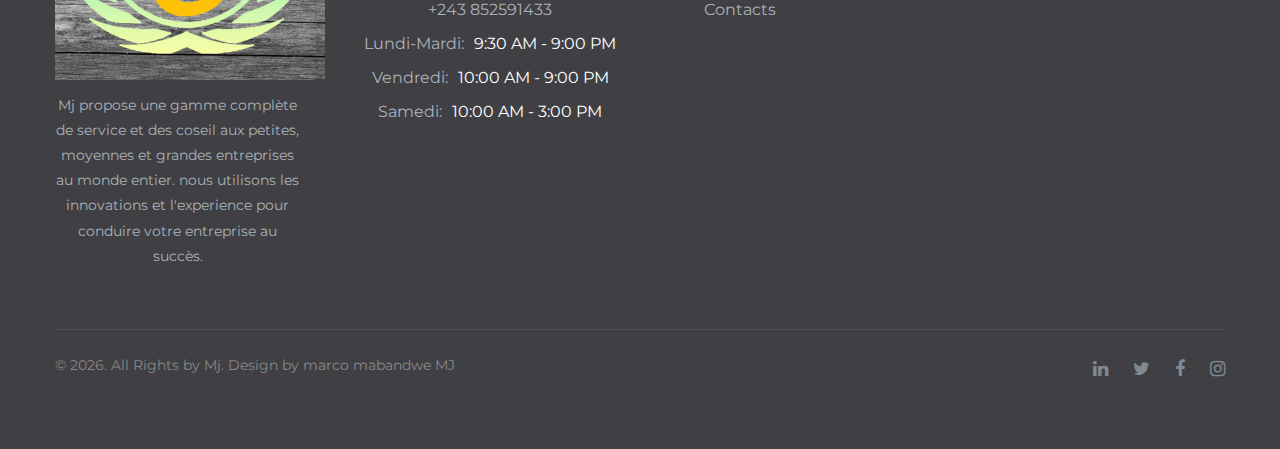
==== commit d35ac71f: "433" ====
--- a/index.html
+++ b/index.html
@@ -4,7 +4,7 @@
     <title>Accueil</title>
     <meta charset="UTF-8">
     <meta name="viewport" content="width=device-width, initial-scale=1.0">
-    <meta http-equiv="X-UA-Compatible" content="IE=edge">
+    <meta http-equiv="X-UA-Compatible" content="IE=chrome">
     <link rel="icon" href="Phot/mj.png" type="image/x-icon">
     <link rel="stylesheet" href="style.css">
     <link rel="stylesheet" type="text/css" href="//fonts.googleapis.com/css?family=Montserrat:300,400,700%7CPoppins:300,400,500,700,900">
@@ -24,7 +24,6 @@
                 <li><a href="photo&video.html">Photos&video</a></li>
                 <li><a href="contact.html">Contact</a></li>
             <br>
-            <button style="position:fixed ; background-color: blue;font:italic ;" onclick="lance()">LANCER</button>
             </ul>
         </nav>
         <div class="rd-navbar-main-outer">
@@ -63,15 +62,10 @@
       };
       </script>
 <script>
-      function lance() {
-        var che="C:\Users\ITEL\Desktop\VVapp.xlsm";
-        if (navigator.appVersion.indexof("win")!=-1) {
-          window.open("mso-Excel:"+che);
-          } else {
-            alert("cette fonctionnalité n'est pas prise en charge");
-}
-}
-      </script>
+  document.getElementById('openExcelButton').addEventListener('click', function() {
+      window.location.href = 'INTER.xlsm'; // Remplacez par le chemin réel du fichier
+  });
+  </script>
       <style>
       #message {
         display: none;
